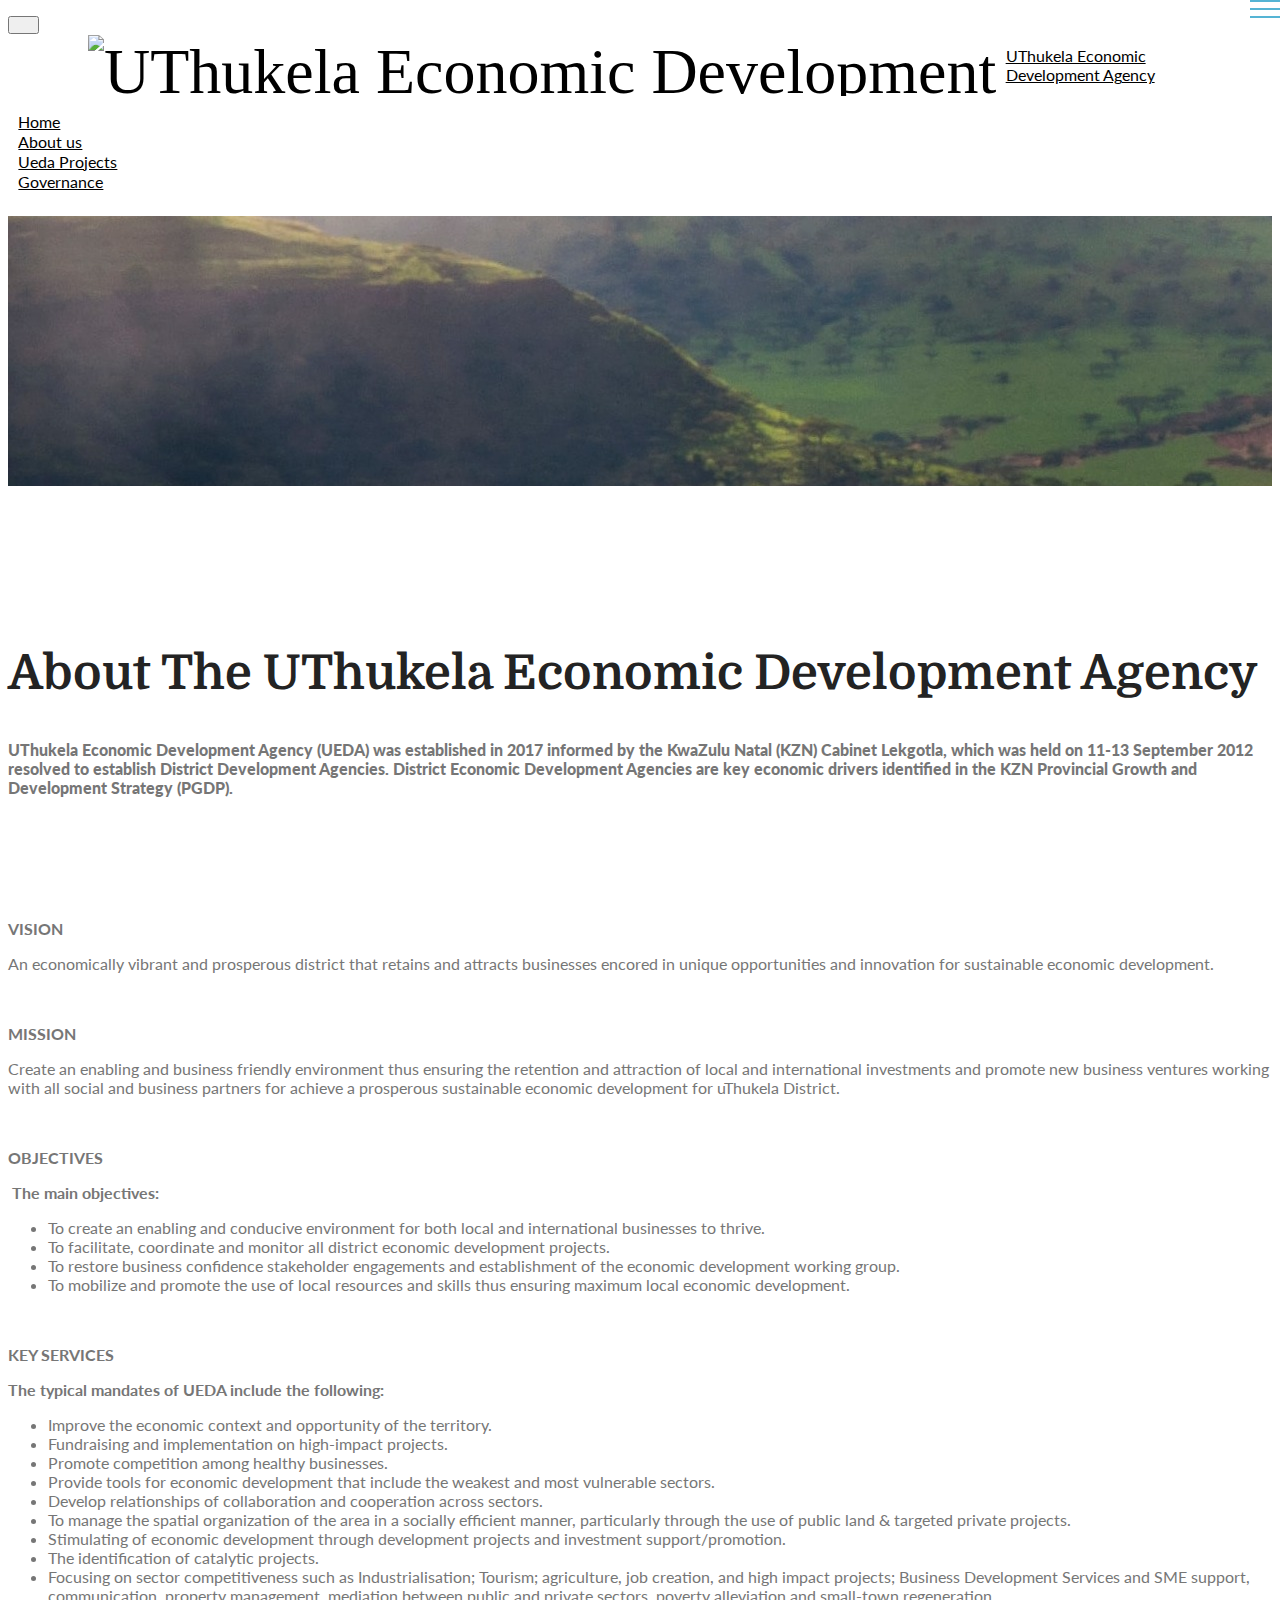
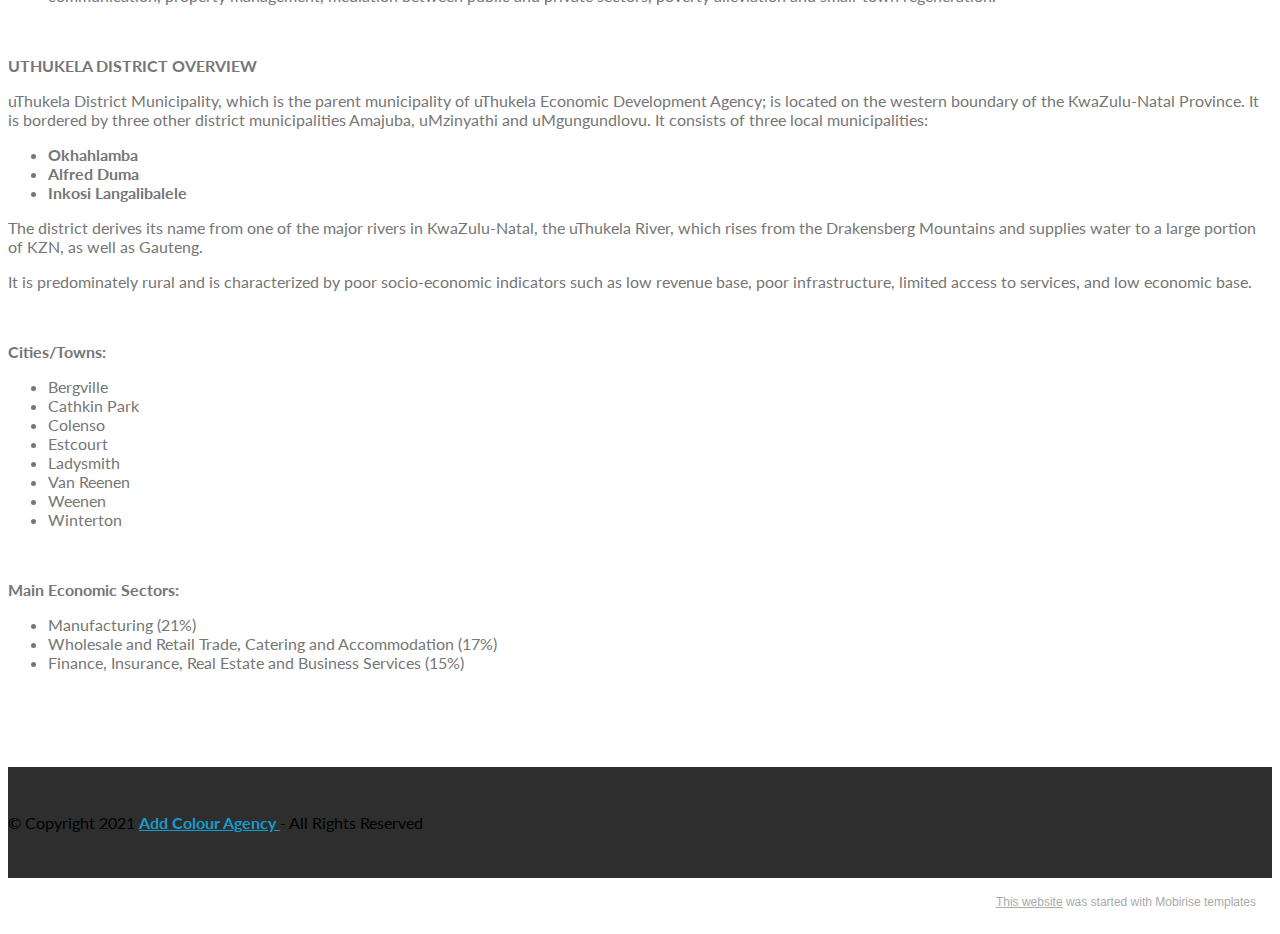
==== about.html @ 5d7adb90 "Added new pages, awaiting client confirmation" ====
<!DOCTYPE html>
<html  >
<head>
  <!-- Site made with Mobirise Website Builder v5.3.5, https://mobirise.com -->
  <meta charset="UTF-8">
  <meta http-equiv="X-UA-Compatible" content="IE=edge">
  <meta name="generator" content="Mobirise v5.3.5, mobirise.com">
  <meta name="viewport" content="width=device-width, initial-scale=1, minimum-scale=1">
  <link rel="shortcut icon" href="assets/images/ueda-logo.png" type="image/x-icon">
  <meta name="description" content="UThukela Economic Development Agency">
  
  
  <title>About us</title>
  <link rel="stylesheet" href="assets/bootstrap/css/bootstrap.min.css">
  <link rel="stylesheet" href="assets/bootstrap/css/bootstrap-grid.min.css">
  <link rel="stylesheet" href="assets/bootstrap/css/bootstrap-reboot.min.css">
  <link rel="stylesheet" href="assets/tether/tether.min.css">
  <link rel="stylesheet" href="assets/dropdown/css/style.css">
  <link rel="stylesheet" href="assets/theme/css/style.css">
  <link rel="preload" href="https://fonts.googleapis.com/css?family=Domine:400,500,600,700&display=swap" as="style" onload="this.onload=null;this.rel='stylesheet'">
  <noscript><link rel="stylesheet" href="https://fonts.googleapis.com/css?family=Domine:400,500,600,700&display=swap"></noscript>
  <link rel="preload" href="https://fonts.googleapis.com/css?family=Lato:100,100i,300,300i,400,400i,700,700i,900,900i&display=swap" as="style" onload="this.onload=null;this.rel='stylesheet'">
  <noscript><link rel="stylesheet" href="https://fonts.googleapis.com/css?family=Lato:100,100i,300,300i,400,400i,700,700i,900,900i&display=swap"></noscript>
  <link rel="preload" as="style" href="assets/mobirise/css/mbr-additional.css"><link rel="stylesheet" href="assets/mobirise/css/mbr-additional.css" type="text/css">
  
  
  
  
</head>
<body>

<!-- Analytics -->
<noscript><iframe src="//www.googletagmanager.com/ns.html?id=GTM-PFK425"
height="0" width="0" style="display:none;visibility:hidden"></iframe></noscript>
<script>(function(w,d,s,l,i){w[l]=w[l]||[];w[l].push({'gtm.start':
new Date().getTime(),event:'gtm.js'});var f=d.getElementsByTagName(s)[0],
j=d.createElement(s),dl=l!='dataLayer'?'&l='+l:'';j.async=true;j.src=
'//www.googletagmanager.com/gtm.js?id='+i+dl;f.parentNode.insertBefore(j,f);
})(window,document,'script','dataLayer','GTM-PFK425');</script>
<!-- /Analytics -->


  
  <section class="menu cid-qyY7WBynLk" once="menu" id="menu1-o">

    

    <nav class="navbar navbar-expand beta-menu navbar-dropdown align-items-center navbar-fixed-top navbar-toggleable-sm bg-color transparent">
        <button class="navbar-toggler navbar-toggler-right" type="button" data-toggle="collapse" data-target="#navbarSupportedContent" aria-controls="navbarSupportedContent" aria-expanded="false" aria-label="Toggle navigation">
            <div class="hamburger">
                <span></span>
                <span></span>
                <span></span>
                <span></span>
            </div>
        </button>
        <div class="menu-logo">
            <div class="navbar-brand">
                <span class="navbar-logo">
                    
                         <img src="assets/images/ueda-logo.png" alt="UThukela Economic Development Agency" style="height: 3.8rem;">
                    
                </span>
                <span class="navbar-caption-wrap"><a class="navbar-caption text-black display-4" href="https://mobirise.com/bootstrap-template/">
                        UThukela Economic Development Agency</a></span>
            </div>
        </div>
         <div class="collapse navbar-collapse" id="navbarSupportedContent">
            <ul class="navbar-nav nav-dropdown nav-right" data-app-modern-menu="true"><li class="nav-item"><a class="nav-link link text-black text-primary display-4" href="index.html" aria-expanded="false">Home</a></li><li class="nav-item"><a class="nav-link link text-black text-primary display-4" href="about.html" aria-expanded="false">About us</a></li><li class="nav-item dropdown"><a class="nav-link link text-black dropdown-toggle display-4" href="#" aria-expanded="false" data-toggle="dropdown-submenu">Ueda Projects</a><div class="dropdown-menu"><a class="text-black dropdown-item text-primary display-4" href="projects.html" aria-expanded="false">Tourism and Special Projects</a><a class="text-black dropdown-item text-primary display-4" href="programmes.html" aria-expanded="false">Programmes</a><a class="text-black dropdown-item text-primary display-4" href="investments.html" aria-expanded="false">Investments</a></div></li><li class="nav-item"><a class="nav-link link text-black text-primary display-4" href="governance.html" aria-expanded="false">Governance</a></li></ul>
            
        </div>
    </nav>
</section>

<section class="header1 cid-sxGYbZYYVb mbr-parallax-background" id="header16-2r">

    

    <div class="mbr-overlay" style="opacity: 0.6; background-color: rgb(255, 255, 255);">
    </div>

    <div class="container">
        <div class="row justify-content-md-center">
            <div class="col-md-10 align-center">
                
                
                
                
            </div>
        </div>
    </div>

</section>

<section class="mbr-section content4 cid-sxGpG9idZh" id="content4-r">

    

    <div class="container">
        <div class="media-container-row">
            <div class="title col-12 col-md-8">
                <h2 class="align-center pb-3 mbr-fonts-style display-2"><strong>
                    About The UThukela Economic Development Agency</strong></h2>
                <h3 class="mbr-section-subtitle align-center mbr-light mbr-fonts-style display-7"><strong>UThukela Economic Development Agency (UEDA) was established in 2017 informed by the KwaZulu Natal (KZN) Cabinet Lekgotla, which was held on 11-13 September 2012 resolved to establish District Development Agencies. District Economic Development Agencies are key economic drivers identified in the KZN Provincial Growth and Development Strategy (PGDP).&nbsp;</strong></h3>
                
            </div>
        </div>
    </div>
</section>

<section class="mbr-section article content1 cid-sxGpGMBIBx" id="content1-s">
    
     

    <div class="container">
        <div class="media-container-row">
            <div class="mbr-text col-12 mbr-fonts-style display-7 col-md-8"><p><strong>VISION&nbsp;</strong></p><p>An economically vibrant and prosperous district that retains and attracts businesses encored in unique opportunities and innovation for sustainable economic development.&nbsp;</p><p><br></p><p><strong>MISSION&nbsp;</strong></p><p>Create an enabling and business friendly environment thus ensuring the retention and attraction of local and international investments and promote new business ventures working with all social and business partners for achieve a prosperous sustainable economic development for uThukela District.&nbsp;</p><p><strong><br></strong></p><p><strong>OBJECTIVES&nbsp;</strong></p><p><strong>&nbsp;The main objectives:&nbsp;</strong></p><ul><li><span style="font-size: 1rem;">To create an enabling and conducive environment for both local and international businesses to thrive.&nbsp;</span></li><li><span style="font-size: 1rem;">To facilitate, coordinate and monitor all district economic development projects.&nbsp;</span><br></li><li><span style="font-size: 1rem;">To restore business confidence stakeholder engagements and establishment of the economic development working group.&nbsp;</span><br></li><li><span style="font-size: 1rem;">To mobilize and promote the use of local resources and skills thus ensuring maximum local economic development.&nbsp;</span><br></li></ul><p><br></p><p><strong>KEY SERVICES</strong></p><p><strong>The typical mandates of UEDA include the following:&nbsp;</strong></p><ul><li>Improve the economic context and opportunity of the territory.&nbsp;</li><li>Fundraising and implementation on high-impact projects.</li><li>Promote competition among healthy businesses.</li><li>Provide tools for economic development that include the weakest and most vulnerable sectors.</li><li><span style="font-size: 1rem;">Develop relationships of collaboration and cooperation across sectors.</span></li><li><span style="font-size: 1rem;">To manage the spatial organization of the area in a socially efficient manner, particularly through the use of public land &amp; targeted private projects.</span></li><li><span style="font-size: 1rem;">Stimulating of economic development through development projects and investment support/promotion.</span></li><li>The identification of catalytic projects.&nbsp;</li><li>Focusing on sector competitiveness such as Industrialisation; Tourism; agriculture, job creation, and high impact projects; Business Development Services and SME support, communication, property management, mediation between public and private sectors, poverty alleviation and small-town regeneration.&nbsp;</li></ul><p><strong><br></strong></p><p><strong>UTHUKELA DISTRICT OVERVIEW&nbsp;</strong></p><p>uThukela District Municipality, which is the parent municipality of uThukela Economic Development Agency; is located on the western boundary of the KwaZulu-Natal Province. It is bordered by three other district municipalities Amajuba, uMzinyathi and uMgungundlovu. It consists of three local municipalities:<strong>&nbsp;</strong></p><ul><li><strong>Okhahlamba</strong></li><li><strong>Alfred Duma</strong></li><li><strong>Inkosi Langalibalele</strong></li></ul><p>The district derives its name from one of the major rivers in KwaZulu-Natal, the uThukela River, which rises from the Drakensberg Mountains and supplies water to a large portion of KZN, as well as Gauteng.</p><p><span style="font-size: 1rem;">It is predominately rural and is </span>characterized<span style="font-size: 1rem;">&nbsp;by poor socio-economic indicators such as low revenue base, poor infrastructure, limited access to services, and low economic base.&nbsp;&nbsp;</span></p><p><span style="font-size: 1rem;"><br></span></p><p><span style="font-size: 1rem;"><strong>Cities/Towns:&nbsp;&nbsp;</strong></span></p><ul><li><span style="font-size: 1rem;">Bergville</span><br></li><li><span style="font-size: 1rem;">Cathkin Park</span><br></li><li><span style="font-size: 1rem;">Colenso</span></li><li><span style="font-size: 1rem;">Estcourt</span></li><li><span style="font-size: 1rem;">Ladysmith</span></li><li><span style="font-size: 1rem;">Van Reenen</span></li><li><span style="font-size: 1rem;">Weenen</span></li><li><span style="font-size: 1rem;">Winterton&nbsp;</span></li></ul><p><span style="font-size: 1rem;">&nbsp;</span><br></p><p><span style="font-size: 1rem;"><strong>Main Economic Sectors:&nbsp;&nbsp;</strong></span><br></p><ul><li><span style="font-size: 1rem;">Manufacturing (21%)</span></li><li><span style="font-size: 1rem;">Wholesale and Retail Trade, Catering and Accommodation (17%)</span></li><li><span style="font-size: 1rem;">Finance, Insurance, Real Estate and Business Services (15%)&nbsp; &nbsp;&nbsp;<br></span><br></li></ul></div>
        </div>
    </div>
</section>

<section once="footers" class="cid-sxG7cZFd3T" id="footer6-p">

    

    

    <div class="container">
        <div class="media-container-row align-center mbr-white">
            <div class="col-12">
                <p class="mbr-text mb-0 mbr-fonts-style display-7">
                    © Copyright 2021 <a href="https://www.addcolouragency.design" class="text-primary" target="_blank"><strong>Add Colour Agency </strong></a>- All Rights Reserved
                </p>
            </div>
        </div>
    </div>
</section><section style="background-color: #fff; font-family: -apple-system, BlinkMacSystemFont, 'Segoe UI', 'Roboto', 'Helvetica Neue', Arial, sans-serif; color:#aaa; font-size:12px; padding: 0; align-items: center; display: flex;"><a href="https://mobirise.site/m" style="flex: 1 1; height: 3rem; padding-left: 1rem;"></a><p style="flex: 0 0 auto; margin:0; padding-right:1rem;"><a href="https://mobirise.site/r" style="color:#aaa;">This website</a> was started with Mobirise templates</p></section><script src="assets/web/assets/jquery/jquery.min.js"></script>  <script src="assets/popper/popper.min.js"></script>  <script src="assets/bootstrap/js/bootstrap.min.js"></script>  <script src="assets/tether/tether.min.js"></script>  <script src="assets/smoothscroll/smooth-scroll.js"></script>  <script src="assets/parallax/jarallax.min.js"></script>  <script src="assets/dropdown/js/nav-dropdown.js"></script>  <script src="assets/dropdown/js/navbar-dropdown.js"></script>  <script src="assets/touchswipe/jquery.touch-swipe.min.js"></script>  <script src="assets/theme/js/script.js"></script>  
  
  
</body>
</html>
---- assets/mobirise/css/mbr-additional.css ----
body {
  font-family: Rubik;
}
.display-1 {
  font-family: 'Domine', serif;
  font-size: 2.4rem;
  font-display: swap;
}
.display-1 > .mbr-iconfont {
  font-size: 3.84rem;
}
.display-2 {
  font-family: 'Domine', serif;
  font-size: 3rem;
  font-display: swap;
}
.display-2 > .mbr-iconfont {
  font-size: 4.8rem;
}
.display-4 {
  font-family: 'Lato', sans-serif;
  font-size: 1rem;
  font-display: swap;
}
.display-4 > .mbr-iconfont {
  font-size: 1.6rem;
}
.display-5 {
  font-family: 'Domine', serif;
  font-size: 1rem;
  font-display: swap;
}
.display-5 > .mbr-iconfont {
  font-size: 1.6rem;
}
.display-7 {
  font-family: 'Lato', sans-serif;
  font-size: 1rem;
  font-display: swap;
}
.display-7 > .mbr-iconfont {
  font-size: 1.6rem;
}
/* ---- Fluid typography for mobile devices ---- */
/* 1.4 - font scale ratio ( bootstrap == 1.42857 ) */
/* 100vw - current viewport width */
/* (48 - 20)  48 == 48rem == 768px, 20 == 20rem == 320px(minimal supported viewport) */
/* 0.65 - min scale variable, may vary */
@media (max-width: 768px) {
  .display-1 {
    font-size: 1.92rem;
    font-size: calc( 1.49rem + (2.4 - 1.49) * ((100vw - 20rem) / (48 - 20)));
    line-height: calc( 1.4 * (1.49rem + (2.4 - 1.49) * ((100vw - 20rem) / (48 - 20))));
  }
  .display-2 {
    font-size: 2.4rem;
    font-size: calc( 1.7rem + (3 - 1.7) * ((100vw - 20rem) / (48 - 20)));
    line-height: calc( 1.4 * (1.7rem + (3 - 1.7) * ((100vw - 20rem) / (48 - 20))));
  }
  .display-4 {
    font-size: 0.8rem;
    font-size: calc( 1rem + (1 - 1) * ((100vw - 20rem) / (48 - 20)));
    line-height: calc( 1.4 * (1rem + (1 - 1) * ((100vw - 20rem) / (48 - 20))));
  }
  .display-5 {
    font-size: 0.8rem;
    font-size: calc( 1rem + (1 - 1) * ((100vw - 20rem) / (48 - 20)));
    line-height: calc( 1.4 * (1rem + (1 - 1) * ((100vw - 20rem) / (48 - 20))));
  }
}
/* Buttons */
.btn {
  padding: 1rem 3rem;
  border-radius: 3px;
}
.btn-sm {
  padding: 0.6rem 1.5rem;
  border-radius: 3px;
}
.btn-md {
  padding: 1rem 3rem;
  border-radius: 3px;
}
.btn-lg {
  padding: 1.2rem 3.2rem;
  border-radius: 3px;
}
.bg-primary {
  background-color: #149dcc !important;
}
.bg-success {
  background-color: #f7ed4a !important;
}
.bg-info {
  background-color: #82786e !important;
}
.bg-warning {
  background-color: #879a9f !important;
}
.bg-danger {
  background-color: #b1a374 !important;
}
.btn-primary,
.btn-primary:active {
  background-color: #149dcc !important;
  border-color: #149dcc !important;
  color: #ffffff !important;
}
.btn-primary:hover,
.btn-primary:focus,
.btn-primary.focus,
.btn-primary.active {
  color: #ffffff !important;
  background-color: #0d6786 !important;
  border-color: #0d6786 !important;
}
.btn-primary.disabled,
.btn-primary:disabled {
  color: #ffffff !important;
  background-color: #0d6786 !important;
  border-color: #0d6786 !important;
}
.btn-secondary,
.btn-secondary:active {
  background-color: #595959 !important;
  border-color: #595959 !important;
  color: #ffffff !important;
}
.btn-secondary:hover,
.btn-secondary:focus,
.btn-secondary.focus,
.btn-secondary.active {
  color: #ffffff !important;
  background-color: #333333 !important;
  border-color: #333333 !important;
}
.btn-secondary.disabled,
.btn-secondary:disabled {
  color: #ffffff !important;
  background-color: #333333 !important;
  border-color: #333333 !important;
}
.btn-info,
.btn-info:active {
  background-color: #82786e !important;
  border-color: #82786e !important;
  color: #ffffff !important;
}
.btn-info:hover,
.btn-info:focus,
.btn-info.focus,
.btn-info.active {
  color: #ffffff !important;
  background-color: #59524b !important;
  border-color: #59524b !important;
}
.btn-info.disabled,
.btn-info:disabled {
  color: #ffffff !important;
  background-color: #59524b !important;
  border-color: #59524b !important;
}
.btn-success,
.btn-success:active {
  background-color: #f7ed4a !important;
  border-color: #f7ed4a !important;
  color: #3f3c03 !important;
}
.btn-success:hover,
.btn-success:focus,
.btn-success.focus,
.btn-success.active {
  color: #3f3c03 !important;
  background-color: #eadd0a !important;
  border-color: #eadd0a !important;
}
.btn-success.disabled,
.btn-success:disabled {
  color: #3f3c03 !important;
  background-color: #eadd0a !important;
  border-color: #eadd0a !important;
}
.btn-warning,
.btn-warning:active {
  background-color: #879a9f !important;
  border-color: #879a9f !important;
  color: #ffffff !important;
}
.btn-warning:hover,
.btn-warning:focus,
.btn-warning.focus,
.btn-warning.active {
  color: #ffffff !important;
  background-color: #617479 !important;
  border-color: #617479 !important;
}
.btn-warning.disabled,
.btn-warning:disabled {
  color: #ffffff !important;
  background-color: #617479 !important;
  border-color: #617479 !important;
}
.btn-danger,
.btn-danger:active {
  background-color: #b1a374 !important;
  border-color: #b1a374 !important;
  color: #ffffff !important;
}
.btn-danger:hover,
.btn-danger:focus,
.btn-danger.focus,
.btn-danger.active {
  color: #ffffff !important;
  background-color: #8b7d4e !important;
  border-color: #8b7d4e !important;
}
.btn-danger.disabled,
.btn-danger:disabled {
  color: #ffffff !important;
  background-color: #8b7d4e !important;
  border-color: #8b7d4e !important;
}
.btn-white {
  color: #333333 !important;
}
.btn-white,
.btn-white:active {
  background-color: #ffffff !important;
  border-color: #ffffff !important;
  color: #808080 !important;
}
.btn-white:hover,
.btn-white:focus,
.btn-white.focus,
.btn-white.active {
  color: #808080 !important;
  background-color: #d9d9d9 !important;
  border-color: #d9d9d9 !important;
}
.btn-white.disabled,
.btn-white:disabled {
  color: #808080 !important;
  background-color: #d9d9d9 !important;
  border-color: #d9d9d9 !important;
}
.btn-black,
.btn-black:active {
  background-color: #333333 !important;
  border-color: #333333 !important;
  color: #ffffff !important;
}
.btn-black:hover,
.btn-black:focus,
.btn-black.focus,
.btn-black.active {
  color: #ffffff !important;
  background-color: #0d0d0d !important;
  border-color: #0d0d0d !important;
}
.btn-black.disabled,
.btn-black:disabled {
  color: #ffffff !important;
  background-color: #0d0d0d !important;
  border-color: #0d0d0d !important;
}
.btn-primary-outline,
.btn-primary-outline:active {
  background: none;
  border-color: #0b566f;
  color: #0b566f;
}
.btn-primary-outline:hover,
.btn-primary-outline:focus,
.btn-primary-outline.focus,
.btn-primary-outline.active {
  color: #ffffff;
  background-color: #149dcc;
  border-color: #149dcc;
}
.btn-primary-outline.disabled,
.btn-primary-outline:disabled {
  color: #ffffff !important;
  background-color: #149dcc !important;
  border-color: #149dcc !important;
}
.btn-secondary-outline,
.btn-secondary-outline:active {
  background: none;
  border-color: #262626;
  color: #262626;
}
.btn-secondary-outline:hover,
.btn-secondary-outline:focus,
.btn-secondary-outline.focus,
.btn-secondary-outline.active {
  color: #ffffff;
  background-color: #595959;
  border-color: #595959;
}
.btn-secondary-outline.disabled,
.btn-secondary-outline:disabled {
  color: #ffffff !important;
  background-color: #595959 !important;
  border-color: #595959 !important;
}
.btn-info-outline,
.btn-info-outline:active {
  background: none;
  border-color: #4b453f;
  color: #4b453f;
}
.btn-info-outline:hover,
.btn-info-outline:focus,
.btn-info-outline.focus,
.btn-info-outline.active {
  color: #ffffff;
  background-color: #82786e;
  border-color: #82786e;
}
.btn-info-outline.disabled,
.btn-info-outline:disabled {
  color: #ffffff !important;
  background-color: #82786e !important;
  border-color: #82786e !important;
}
.btn-success-outline,
.btn-success-outline:active {
  background: none;
  border-color: #d2c609;
  color: #d2c609;
}
.btn-success-outline:hover,
.btn-success-outline:focus,
.btn-success-outline.focus,
.btn-success-outline.active {
  color: #3f3c03;
  background-color: #f7ed4a;
  border-color: #f7ed4a;
}
.btn-success-outline.disabled,
.btn-success-outline:disabled {
  color: #3f3c03 !important;
  background-color: #f7ed4a !important;
  border-color: #f7ed4a !important;
}
.btn-warning-outline,
.btn-warning-outline:active {
  background: none;
  border-color: #55666b;
  color: #55666b;
}
.btn-warning-outline:hover,
.btn-warning-outline:focus,
.btn-warning-outline.focus,
.btn-warning-outline.active {
  color: #ffffff;
  background-color: #879a9f;
  border-color: #879a9f;
}
.btn-warning-outline.disabled,
.btn-warning-outline:disabled {
  color: #ffffff !important;
  background-color: #879a9f !important;
  border-color: #879a9f !important;
}
.btn-danger-outline,
.btn-danger-outline:active {
  background: none;
  border-color: #7a6e45;
  color: #7a6e45;
}
.btn-danger-outline:hover,
.btn-danger-outline:focus,
.btn-danger-outline.focus,
.btn-danger-outline.active {
  color: #ffffff;
  background-color: #b1a374;
  border-color: #b1a374;
}
.btn-danger-outline.disabled,
.btn-danger-outline:disabled {
  color: #ffffff !important;
  background-color: #b1a374 !important;
  border-color: #b1a374 !important;
}
.btn-black-outline,
.btn-black-outline:active {
  background: none;
  border-color: #000000;
  color: #000000;
}
.btn-black-outline:hover,
.btn-black-outline:focus,
.btn-black-outline.focus,
.btn-black-outline.active {
  color: #ffffff;
  background-color: #333333;
  border-color: #333333;
}
.btn-black-outline.disabled,
.btn-black-outline:disabled {
  color: #ffffff !important;
  background-color: #333333 !important;
  border-color: #333333 !important;
}
.btn-white-outline,
.btn-white-outline:active,
.btn-white-outline.active {
  background: none;
  border-color: #ffffff;
  color: #ffffff;
}
.btn-white-outline:hover,
.btn-white-outline:focus,
.btn-white-outline.focus {
  color: #333333;
  background-color: #ffffff;
  border-color: #ffffff;
}
.text-primary {
  color: #149dcc !important;
}
.text-secondary {
  color: #595959 !important;
}
.text-success {
  color: #f7ed4a !important;
}
.text-info {
  color: #82786e !important;
}
.text-warning {
  color: #879a9f !important;
}
.text-danger {
  color: #b1a374 !important;
}
.text-white {
  color: #ffffff !important;
}
.text-black {
  color: #000000 !important;
}
a.text-primary:hover,
a.text-primary:focus {
  color: #0b566f !important;
}
a.text-secondary:hover,
a.text-secondary:focus {
  color: #262626 !important;
}
a.text-success:hover,
a.text-success:focus {
  color: #d2c609 !important;
}
a.text-info:hover,
a.text-info:focus {
  color: #4b453f !important;
}
a.text-warning:hover,
a.text-warning:focus {
  color: #55666b !important;
}
a.text-danger:hover,
a.text-danger:focus {
  color: #7a6e45 !important;
}
a.text-white:hover,
a.text-white:focus {
  color: #b3b3b3 !important;
}
a.text-black:hover,
a.text-black:focus {
  color: #4d4d4d !important;
}
.alert-success {
  background-color: #70c770;
}
.alert-info {
  background-color: #82786e;
}
.alert-warning {
  background-color: #879a9f;
}
.alert-danger {
  background-color: #b1a374;
}
.mbr-section-btn a.btn:not(.btn-form):hover,
.mbr-section-btn a.btn:not(.btn-form):focus {
  box-shadow: none !important;
}
.mbr-gallery-filter li.active .btn {
  background-color: #149dcc;
  border-color: #149dcc;
  color: #ffffff;
}
.mbr-gallery-filter li.active .btn:focus {
  box-shadow: none;
}
a,
a:hover {
  color: #149dcc;
}
.mbr-plan-header.bg-primary .mbr-plan-subtitle,
.mbr-plan-header.bg-primary .mbr-plan-price-desc {
  color: #b4e6f8;
}
.mbr-plan-header.bg-success .mbr-plan-subtitle,
.mbr-plan-header.bg-success .mbr-plan-price-desc {
  color: #ffffff;
}
.mbr-plan-header.bg-info .mbr-plan-subtitle,
.mbr-plan-header.bg-info .mbr-plan-price-desc {
  color: #beb8b2;
}
.mbr-plan-header.bg-warning .mbr-plan-subtitle,
.mbr-plan-header.bg-warning .mbr-plan-price-desc {
  color: #ced6d8;
}
.mbr-plan-header.bg-danger .mbr-plan-subtitle,
.mbr-plan-header.bg-danger .mbr-plan-price-desc {
  color: #dfd9c6;
}
/* Scroll to top button*/
.scrollToTop_wraper {
  display: none;
}
.form-control {
  font-family: 'Lato', sans-serif;
  font-size: 1rem;
  font-display: swap;
}
.form-control > .mbr-iconfont {
  font-size: 1.6rem;
}
blockquote {
  border-color: #149dcc;
}
/* Forms */
.mbr-form .btn {
  margin: .4rem 0;
}
@media (max-width: 767px) {
  .btn {
    font-size: .75rem !important;
  }
  .btn .mbr-iconfont {
    font-size: 1rem !important;
  }
}
/* Footer */
.mbr-footer-content li::before,
.mbr-footer .mbr-contacts li::before {
  background: #149dcc;
}
.mbr-footer-content li a:hover,
.mbr-footer .mbr-contacts li a:hover {
  color: #149dcc;
}
/* Headers*/
@media screen and (-ms-high-contrast: active), (-ms-high-contrast: none) {
  .card-wrapper {
    flex: auto !important;
  }
}
.jq-selectbox li:hover,
.jq-selectbox li.selected {
  background-color: #149dcc;
  color: #ffffff;
}
.jq-selectbox .jq-selectbox__trigger-arrow,
.jq-number__spin.minus:after,
.jq-number__spin.plus:after {
  transition: 0.4s;
  border-top-color: currentColor;
  border-bottom-color: currentColor;
}
.jq-selectbox:hover .jq-selectbox__trigger-arrow,
.jq-number__spin.minus:hover:after,
.jq-number__spin.plus:hover:after {
  border-top-color: #149dcc;
  border-bottom-color: #149dcc;
}
.xdsoft_datetimepicker .xdsoft_calendar td.xdsoft_default,
.xdsoft_datetimepicker .xdsoft_calendar td.xdsoft_current,
.xdsoft_datetimepicker .xdsoft_timepicker .xdsoft_time_box > div > div.xdsoft_current {
  color: #ffffff !important;
  background-color: #149dcc !important;
  box-shadow: none !important;
}
.xdsoft_datetimepicker .xdsoft_calendar td:hover,
.xdsoft_datetimepicker .xdsoft_timepicker .xdsoft_time_box > div > div:hover {
  color: #ffffff !important;
  background: #595959 !important;
  box-shadow: none !important;
}
.lazy-bg {
  background-image: none !important;
}
.lazy-placeholder:not(section),
.lazy-none {
  display: block;
  position: relative;
  padding-bottom: 56.25%;
}
iframe.lazy-placeholder,
.lazy-placeholder:after {
  content: '';
  position: absolute;
  width: 100px;
  height: 100px;
  background: transparent no-repeat center;
  background-size: contain;
  top: 50%;
  left: 50%;
  transform: translateX(-50%) translateY(-50%);
  background-image: url("data:image/svg+xml;charset=UTF-8,%3csvg width='32' height='32' viewBox='0 0 64 64' xmlns='http://www.w3.org/2000/svg' stroke='%23149dcc' %3e%3cg fill='none' fill-rule='evenodd'%3e%3cg transform='translate(16 16)' stroke-width='2'%3e%3ccircle stroke-opacity='.5' cx='16' cy='16' r='16'/%3e%3cpath d='M32 16c0-9.94-8.06-16-16-16'%3e%3canimateTransform attributeName='transform' type='rotate' from='0 16 16' to='360 16 16' dur='1s' repeatCount='indefinite'/%3e%3c/path%3e%3c/g%3e%3c/g%3e%3c/svg%3e");
}
section.lazy-placeholder:after {
  opacity: 0.3;
}
.cid-qyY7WBynLk .navbar {
  padding: .5rem 0;
  background: #ffffff;
  transition: none;
  min-height: 77px;
}
.cid-qyY7WBynLk .navbar-dropdown.bg-color.transparent.opened {
  background: #ffffff;
}
.cid-qyY7WBynLk a {
  font-style: normal;
}
.cid-qyY7WBynLk .nav-item span {
  padding-right: 0.4em;
  line-height: 0.5em;
  vertical-align: text-bottom;
  position: relative;
  top: -0.2em;
  text-decoration: none;
}
.cid-qyY7WBynLk .nav-item a {
  padding: 0.7rem 0 !important;
  margin: 0rem .65rem !important;
}
.cid-qyY7WBynLk .btn {
  padding: 0.4rem 1.5rem;
  display: inline-flex;
  align-items: center;
}
.cid-qyY7WBynLk .btn .mbr-iconfont {
  font-size: 1.6rem;
}
.cid-qyY7WBynLk .menu-logo {
  margin-right: auto;
}
.cid-qyY7WBynLk .menu-logo .navbar-brand {
  display: flex;
  margin-left: 5rem;
  padding: 0;
  transition: padding .2s;
  min-height: 3.8rem;
  align-items: center;
}
.cid-qyY7WBynLk .menu-logo .navbar-brand .navbar-caption-wrap {
  display: -webkit-flex;
  -webkit-align-items: center;
  align-items: center;
  word-break: break-word;
  min-width: 7rem;
  margin: .3rem 0;
}
.cid-qyY7WBynLk .menu-logo .navbar-brand .navbar-caption-wrap .navbar-caption {
  line-height: 1.2rem !important;
  padding-right: 2rem;
}
.cid-qyY7WBynLk .menu-logo .navbar-brand .navbar-logo {
  font-size: 4rem;
  transition: font-size 0.25s;
}
.cid-qyY7WBynLk .menu-logo .navbar-brand .navbar-logo img {
  display: flex;
}
.cid-qyY7WBynLk .menu-logo .navbar-brand .navbar-logo .mbr-iconfont {
  transition: font-size 0.25s;
}
.cid-qyY7WBynLk .navbar-toggleable-sm .navbar-collapse {
  justify-content: flex-end;
  -webkit-justify-content: flex-end;
  padding-right: 5rem;
  width: auto;
}
.cid-qyY7WBynLk .navbar-toggleable-sm .navbar-collapse .navbar-nav {
  flex-wrap: wrap;
  -webkit-flex-wrap: wrap;
  padding-left: 0;
}
.cid-qyY7WBynLk .navbar-toggleable-sm .navbar-collapse .navbar-nav .nav-item {
  -webkit-align-self: center;
  align-self: center;
}
.cid-qyY7WBynLk .navbar-toggleable-sm .navbar-collapse .navbar-buttons {
  padding-left: 0;
  padding-bottom: 0;
}
.cid-qyY7WBynLk .dropdown .dropdown-menu {
  background: #ffffff;
  display: none;
  position: absolute;
  min-width: 5rem;
  padding-top: 1.4rem;
  padding-bottom: 1.4rem;
  text-align: left;
}
.cid-qyY7WBynLk .dropdown .dropdown-menu .dropdown-item {
  width: auto;
  padding: 0.235em 1.5385em 0.235em 1.5385em !important;
}
.cid-qyY7WBynLk .dropdown .dropdown-menu .dropdown-item::after {
  right: 0.5rem;
}
.cid-qyY7WBynLk .dropdown .dropdown-menu .dropdown-submenu {
  margin: 0;
}
.cid-qyY7WBynLk .dropdown.open > .dropdown-menu {
  display: block;
}
.cid-qyY7WBynLk .navbar-toggleable-sm.opened:after {
  position: absolute;
  width: 100vw;
  height: 100vh;
  content: '';
  background-color: rgba(0, 0, 0, 0.1);
  left: 0;
  bottom: 0;
  transform: translateY(100%);
  -webkit-transform: translateY(100%);
  z-index: 1000;
}
.cid-qyY7WBynLk .navbar.navbar-short {
  min-height: 60px;
  transition: all .2s;
}
.cid-qyY7WBynLk .navbar.navbar-short .navbar-toggler-right {
  top: 20px;
}
.cid-qyY7WBynLk .navbar.navbar-short .navbar-logo a {
  font-size: 2.5rem !important;
  line-height: 2.5rem;
  transition: font-size 0.25s;
}
.cid-qyY7WBynLk .navbar.navbar-short .navbar-logo a .mbr-iconfont {
  font-size: 2.5rem !important;
}
.cid-qyY7WBynLk .navbar.navbar-short .navbar-logo a img {
  height: 3rem !important;
}
.cid-qyY7WBynLk .navbar.navbar-short .navbar-brand {
  min-height: 3rem;
}
.cid-qyY7WBynLk button.navbar-toggler {
  width: 31px;
  height: 18px;
  cursor: pointer;
  transition: all .2s;
  top: 1.5rem;
  right: 1rem;
}
.cid-qyY7WBynLk button.navbar-toggler:focus {
  outline: none;
}
.cid-qyY7WBynLk button.navbar-toggler .hamburger span {
  position: absolute;
  right: 0;
  width: 30px;
  height: 2px;
  border-right: 5px;
  background-color: #55b4d4;
}
.cid-qyY7WBynLk button.navbar-toggler .hamburger span:nth-child(1) {
  top: 0;
  transition: all .2s;
}
.cid-qyY7WBynLk button.navbar-toggler .hamburger span:nth-child(2) {
  top: 8px;
  transition: all .15s;
}
.cid-qyY7WBynLk button.navbar-toggler .hamburger span:nth-child(3) {
  top: 8px;
  transition: all .15s;
}
.cid-qyY7WBynLk button.navbar-toggler .hamburger span:nth-child(4) {
  top: 16px;
  transition: all .2s;
}
.cid-qyY7WBynLk nav.opened .hamburger span:nth-child(1) {
  top: 8px;
  width: 0;
  opacity: 0;
  right: 50%;
  transition: all .2s;
}
.cid-qyY7WBynLk nav.opened .hamburger span:nth-child(2) {
  -webkit-transform: rotate(45deg);
  transform: rotate(45deg);
  transition: all .25s;
}
.cid-qyY7WBynLk nav.opened .hamburger span:nth-child(3) {
  -webkit-transform: rotate(-45deg);
  transform: rotate(-45deg);
  transition: all .25s;
}
.cid-qyY7WBynLk nav.opened .hamburger span:nth-child(4) {
  top: 8px;
  width: 0;
  opacity: 0;
  right: 50%;
  transition: all .2s;
}
.cid-qyY7WBynLk .collapsed.navbar-expand {
  flex-direction: column;
}
.cid-qyY7WBynLk .collapsed .btn {
  display: flex;
}
.cid-qyY7WBynLk .collapsed .navbar-collapse {
  display: none !important;
  padding-right: 0 !important;
}
.cid-qyY7WBynLk .collapsed .navbar-collapse.collapsing,
.cid-qyY7WBynLk .collapsed .navbar-collapse.show {
  display: block !important;
}
.cid-qyY7WBynLk .collapsed .navbar-collapse.collapsing .navbar-nav,
.cid-qyY7WBynLk .collapsed .navbar-collapse.show .navbar-nav {
  display: block;
  text-align: center;
}
.cid-qyY7WBynLk .collapsed .navbar-collapse.collapsing .navbar-nav .nav-item,
.cid-qyY7WBynLk .collapsed .navbar-collapse.show .navbar-nav .nav-item {
  clear: both;
}
.cid-qyY7WBynLk .collapsed .navbar-collapse.collapsing .navbar-nav .nav-item:last-child,
.cid-qyY7WBynLk .collapsed .navbar-collapse.show .navbar-nav .nav-item:last-child {
  margin-bottom: 1rem;
}
.cid-qyY7WBynLk .collapsed .navbar-collapse.collapsing .navbar-buttons,
.cid-qyY7WBynLk .collapsed .navbar-collapse.show .navbar-buttons {
  text-align: center;
}
.cid-qyY7WBynLk .collapsed .navbar-collapse.collapsing .navbar-buttons:last-child,
.cid-qyY7WBynLk .collapsed .navbar-collapse.show .navbar-buttons:last-child {
  margin-bottom: 1rem;
}
.cid-qyY7WBynLk .collapsed button.navbar-toggler {
  display: block;
}
.cid-qyY7WBynLk .collapsed .navbar-brand {
  margin-left: 1rem !important;
}
.cid-qyY7WBynLk .collapsed .navbar-toggleable-sm {
  flex-direction: column;
  -webkit-flex-direction: column;
}
.cid-qyY7WBynLk .collapsed .dropdown .dropdown-menu {
  width: 100%;
  text-align: center;
  position: relative;
  opacity: 0;
  display: block;
  height: 0;
  visibility: hidden;
  padding: 0;
  transition-duration: .5s;
  transition-property: opacity,padding,height;
}
.cid-qyY7WBynLk .collapsed .dropdown.open > .dropdown-menu {
  position: relative;
  opacity: 1;
  height: auto;
  padding: 1.4rem 0;
  visibility: visible;
}
.cid-qyY7WBynLk .collapsed .dropdown .dropdown-submenu {
  left: 0;
  text-align: center;
  width: 100%;
}
.cid-qyY7WBynLk .collapsed .dropdown .dropdown-toggle[data-toggle="dropdown-submenu"]::after {
  margin-top: 0;
  position: inherit;
  right: 0;
  top: 50%;
  display: inline-block;
  width: 0;
  height: 0;
  margin-left: .3em;
  vertical-align: middle;
  content: "";
  border-top: .30em solid;
  border-right: .30em solid transparent;
  border-left: .30em solid transparent;
}
@media (max-width: 991px) {
  .cid-qyY7WBynLk .navbar-expand {
    flex-direction: column;
  }
  .cid-qyY7WBynLk img {
    height: 3.8rem !important;
  }
  .cid-qyY7WBynLk .btn {
    display: flex;
  }
  .cid-qyY7WBynLk button.navbar-toggler {
    display: block;
  }
  .cid-qyY7WBynLk .navbar-brand {
    margin-left: 1rem !important;
  }
  .cid-qyY7WBynLk .navbar-toggleable-sm {
    flex-direction: column;
    -webkit-flex-direction: column;
  }
  .cid-qyY7WBynLk .navbar-collapse {
    display: none !important;
    padding-right: 0 !important;
  }
  .cid-qyY7WBynLk .navbar-collapse.collapsing,
  .cid-qyY7WBynLk .navbar-collapse.show {
    display: block !important;
  }
  .cid-qyY7WBynLk .navbar-collapse.collapsing .navbar-nav,
  .cid-qyY7WBynLk .navbar-collapse.show .navbar-nav {
    display: block;
    text-align: center;
  }
  .cid-qyY7WBynLk .navbar-collapse.collapsing .navbar-nav .nav-item,
  .cid-qyY7WBynLk .navbar-collapse.show .navbar-nav .nav-item {
    clear: both;
  }
  .cid-qyY7WBynLk .navbar-collapse.collapsing .navbar-nav .nav-item:last-child,
  .cid-qyY7WBynLk .navbar-collapse.show .navbar-nav .nav-item:last-child {
    margin-bottom: 1rem;
  }
  .cid-qyY7WBynLk .navbar-collapse.collapsing .navbar-buttons,
  .cid-qyY7WBynLk .navbar-collapse.show .navbar-buttons {
    text-align: center;
  }
  .cid-qyY7WBynLk .navbar-collapse.collapsing .navbar-buttons:last-child,
  .cid-qyY7WBynLk .navbar-collapse.show .navbar-buttons:last-child {
    margin-bottom: 1rem;
  }
  .cid-qyY7WBynLk .dropdown .dropdown-menu {
    width: 100%;
    text-align: center;
    position: relative;
    opacity: 0;
    display: block;
    height: 0;
    visibility: hidden;
    padding: 0;
    transition-duration: .5s;
    transition-property: opacity,padding,height;
  }
  .cid-qyY7WBynLk .dropdown.open > .dropdown-menu {
    position: relative;
    opacity: 1;
    height: auto;
    padding: 1.4rem 0;
    visibility: visible;
  }
  .cid-qyY7WBynLk .dropdown .dropdown-submenu {
    left: 0;
    text-align: center;
    width: 100%;
  }
  .cid-qyY7WBynLk .dropdown .dropdown-toggle[data-toggle="dropdown-submenu"]::after {
    margin-top: 0;
    position: inherit;
    right: 0;
    top: 50%;
    display: inline-block;
    width: 0;
    height: 0;
    margin-left: .3em;
    vertical-align: middle;
    content: "";
    border-top: .30em solid;
    border-right: .30em solid transparent;
    border-left: .30em solid transparent;
  }
}
@media (min-width: 767px) {
  .cid-qyY7WBynLk .menu-logo {
    flex-shrink: 0;
  }
}
.cid-qyY7WeZi1w {
  background-image: url("../../../assets/images/breather-187933-2000x1333.jpg");
}
.cid-qyY7WeZi1w H1 {
  color: #232323;
}
.cid-qyY7WeZi1w .mbr-text,
.cid-qyY7WeZi1w .mbr-section-btn {
  color: #232323;
}
.cid-qyY86DMi8M {
  padding-top: 90px;
  padding-bottom: 90px;
  background-color: #efefef;
}
.cid-qyY86DMi8M .card-img a {
  display: block;
  padding-top: 2rem;
}
.cid-qyY86DMi8M .card-box {
  padding: 0 2rem;
}
.cid-qyY86DMi8M .mbr-section-btn {
  padding-top: 1rem;
}
.cid-qyY86DMi8M .mbr-section-btn a {
  margin-top: 1rem;
  margin-bottom: 0;
}
.cid-qyY86DMi8M h4 {
  font-weight: 500;
  margin-bottom: 0;
  text-align: left;
  padding-top: 2rem;
}
.cid-qyY86DMi8M p {
  margin-bottom: 0;
  text-align: left;
  padding-top: 1.5rem;
}
.cid-qyY86DMi8M .mbr-text {
  color: #767676;
  text-align: center;
}
.cid-qyY86DMi8M .card-wrapper {
  padding-bottom: 2rem;
  background: #ffffff;
  box-shadow: 0px 0px 0px 0px rgba(0, 0, 0, 0);
  transition: box-shadow 0.3s;
}
.cid-qyY86DMi8M .card-wrapper:hover {
  box-shadow: 0px 0px 30px 0px rgba(0, 0, 0, 0.05);
  transition: box-shadow 0.3s;
}
.cid-qyY86DMi8M .card-title {
  text-align: center;
}
.cid-qyY8bejFde {
  padding-top: 90px;
  padding-bottom: 90px;
  background-color: #f9f9f9;
}
.cid-qyY8bejFde h2 {
  text-align: left;
}
.cid-qyY8bejFde h4 {
  text-align: left;
  font-weight: 500;
}
.cid-qyY8bejFde p {
  color: #767676;
  text-align: left;
}
.cid-qyY8bejFde .block-content {
  display: -webkit-flex;
  flex-direction: column;
  -webkit-flex-direction: column;
  word-break: break-word;
}
.cid-qyY8bejFde .media {
  margin: initial;
  align-items: center;
}
.cid-qyY8bejFde .mbr-figure {
  align-self: flex-start;
  -webkit-align-self: flex-start;
  -webkit-flex-shrink: 0;
  flex-shrink: 0;
}
.cid-qyY8bejFde .card-img {
  padding-right: 2rem;
  width: auto;
}
.cid-qyY8bejFde .card-img span {
  font-size: 72px;
  color: #707070;
}
@media (min-width: 992px) {
  .cid-qyY8bejFde .mbr-figure {
    padding-right: 4rem;
  }
}
@media (max-width: 991px) {
  .cid-qyY8bejFde .mbr-figure {
    padding-right: 0;
    padding-bottom: 1rem;
    margin-bottom: 2rem;
  }
}
@media (max-width: 300px) {
  .cid-qyY8bejFde .card-img span {
    font-size: 40px !important;
  }
}
.cid-qyY8cdFamZ {
  padding-top: 90px;
  padding-bottom: 90px;
  background-color: #f9f9f9;
}
.cid-qyY8cdFamZ .mbr-section-subtitle {
  color: #767676;
}
.cid-qyY8cdFamZ .media-row {
  display: flex;
  justify-content: center;
}
.cid-qyY8cdFamZ .team-item {
  transition: all .2s;
  margin-bottom: 2rem;
}
.cid-qyY8cdFamZ .team-item .item-image img {
  width: 100%;
}
.cid-qyY8cdFamZ .team-item .item-name p {
  margin-bottom: 0;
}
.cid-qyY8cdFamZ .team-item .item-role p {
  margin-bottom: 0;
}
.cid-qyY8cdFamZ .team-item .item-social {
  display: flex;
  flex-wrap: wrap;
  justify-content: center;
}
.cid-qyY8cdFamZ .team-item .item-social .socicon {
  color: #232323;
  font-size: 17px;
}
.cid-qyY8cdFamZ .team-item .item-caption {
  background: #efefef;
}
.cid-qyY8eee7B0 {
  padding-top: 90px;
  padding-bottom: 90px;
  background-color: #ffffff;
}
.cid-qyY8eee7B0 .mbr-section-subtitle {
  color: #767676;
  font-weight: 300;
}
.cid-qyY8eee7B0 .mbr-content-text {
  color: #767676;
}
.cid-qyY8eee7B0 .card {
  word-wrap: break-word;
  flex-shrink: 0;
  -webkit-flex-shrink: 0;
}
.cid-qyY8eee7B0 .mbr-iconfont {
  font-size: 80px;
  color: #149dcc;
}
.cid-qyY8eee7B0 .cards-container {
  display: flex;
  flex-direction: row;
  -webkit-flex-direction: row;
  flex-wrap: wrap;
  -webkit-flex-wrap: wrap;
  justify-content: center;
  -webkit-justify-content: center;
  word-break: break-word;
}
.cid-qyY8eee7B0 .media-block {
  flex-shrink: 0;
  -webkit-flex-shrink: 0;
  padding-left: 2rem;
}
.cid-qyY8eee7B0 .cards-block {
  flex-basis: 100%;
  -webkit-flex-basis: 100%;
}
.cid-qyY8eee7B0 .card-img {
  display: -webkit-flex;
  align-items: center;
  -webkit-align-items: center;
  flex-wrap: wrap;
  -webkit-flex-wrap: wrap;
}
@media (max-width: 991px) {
  .cid-qyY8eee7B0 .media-block {
    flex-basis: 100%;
    -webkit-flex-basis: 100%;
    padding-left: 0;
    padding-bottom: 2rem;
  }
}
.cid-qyY8gYJgZp {
  padding-top: 90px;
  padding-bottom: 90px;
  background-image: url("../../../assets/images/landing.jpg");
}
.cid-qyY8gYJgZp .btn {
  margin: 0 0 .5rem 0;
}
.cid-qyY8gYJgZp H2 {
  color: #232323;
}
.cid-qyY7XZqMLr {
  background-image: url("../../../assets/images/nastuh-abootalebi-284883-1997x1333.jpg");
}
.cid-qyY7XZqMLr .form-container {
  transition: all .2s;
  border: 1px solid #ffffff;
  padding: 1rem;
}
.cid-qyY7XZqMLr .input-group-btn {
  justify-content: center;
}
@media (min-width: 768px) {
  .cid-qyY7XZqMLr .content-container {
    padding-right: 5rem;
  }
}
.cid-qyY7XZqMLr .mbr-text,
.cid-qyY7XZqMLr .mbr-section-btn {
  text-align: center;
}
.cid-qyY8jnoXDT {
  padding-top: 90px;
  padding-bottom: 90px;
  background-image: url("../../../assets/images/mbr-1618x1080.jpg");
}
.cid-qyY8jnoXDT .mbr-iconfont-social {
  font-size: 32px;
  color: #ffffff;
}
.cid-qyY8jnoXDT .social-list a:focus {
  text-decoration: none;
}
.cid-qyY8jnoXDT H2 {
  color: #ffffff;
}
.cid-qyY8keMIH0 {
  padding-top: 60px;
  padding-bottom: 60px;
  background-color: #2e2e2e;
}
@media (max-width: 767px) {
  .cid-qyY8keMIH0 .content {
    text-align: center;
  }
  .cid-qyY8keMIH0 .content > div:not(:last-child) {
    margin-bottom: 2rem;
  }
}
.cid-qyY8keMIH0 .map {
  height: 18.75rem;
}
@media (max-width: 767px) {
  .cid-qyY8keMIH0 .footer-lower .copyright {
    margin-bottom: 1rem;
    text-align: center;
  }
}
.cid-qyY8keMIH0 .footer-lower hr {
  margin: 1rem 0;
  border-color: #fff;
  opacity: .05;
}
.cid-qyY8keMIH0 .footer-lower .social-list {
  padding-left: 0;
  margin-bottom: 0;
  list-style: none;
  display: flex;
  flex-wrap: wrap;
  justify-content: flex-end;
  -webkit-justify-content: flex-end;
}
.cid-qyY8keMIH0 .footer-lower .social-list .mbr-iconfont-social {
  font-size: 1.3rem;
  color: #fff;
}
.cid-qyY8keMIH0 .footer-lower .social-list .soc-item {
  margin: 0 .5rem;
}
.cid-qyY8keMIH0 .footer-lower .social-list a {
  margin: 0;
  opacity: .5;
  -webkit-transition: .2s linear;
  transition: .2s linear;
}
.cid-qyY8keMIH0 .footer-lower .social-list a:hover {
  opacity: 1;
}
@media (max-width: 767px) {
  .cid-qyY8keMIH0 .footer-lower .social-list {
    justify-content: center;
    -webkit-justify-content: center;
  }
}
.cid-qyY8keMIH0 .google-map {
  height: 25rem;
  position: relative;
}
.cid-qyY8keMIH0 .google-map iframe {
  height: 100%;
  width: 100%;
}
.cid-qyY8keMIH0 .google-map [data-state-details] {
  color: #6b6763;
  font-family: Montserrat;
  height: 1.5em;
  margin-top: -0.75em;
  padding-left: 1.25rem;
  padding-right: 1.25rem;
  position: absolute;
  text-align: center;
  top: 50%;
  width: 100%;
}
.cid-qyY8keMIH0 .google-map[data-state] {
  background: #e9e5dc;
}
.cid-qyY8keMIH0 .google-map[data-state="loading"] [data-state-details] {
  display: none;
}
.cid-sxG7cZFd3T {
  padding-top: 30px;
  padding-bottom: 30px;
  background-color: #2e2e2e;
}
.cid-qyY7WBynLk .navbar {
  padding: .5rem 0;
  background: #ffffff;
  transition: none;
  min-height: 77px;
}
.cid-qyY7WBynLk .navbar-dropdown.bg-color.transparent.opened {
  background: #ffffff;
}
.cid-qyY7WBynLk a {
  font-style: normal;
}
.cid-qyY7WBynLk .nav-item span {
  padding-right: 0.4em;
  line-height: 0.5em;
  vertical-align: text-bottom;
  position: relative;
  top: -0.2em;
  text-decoration: none;
}
.cid-qyY7WBynLk .nav-item a {
  padding: 0.7rem 0 !important;
  margin: 0rem .65rem !important;
}
.cid-qyY7WBynLk .btn {
  padding: 0.4rem 1.5rem;
  display: inline-flex;
  align-items: center;
}
.cid-qyY7WBynLk .btn .mbr-iconfont {
  font-size: 1.6rem;
}
.cid-qyY7WBynLk .menu-logo {
  margin-right: auto;
}
.cid-qyY7WBynLk .menu-logo .navbar-brand {
  display: flex;
  margin-left: 5rem;
  padding: 0;
  transition: padding .2s;
  min-height: 3.8rem;
  align-items: center;
}
.cid-qyY7WBynLk .menu-logo .navbar-brand .navbar-caption-wrap {
  display: -webkit-flex;
  -webkit-align-items: center;
  align-items: center;
  word-break: break-word;
  min-width: 7rem;
  margin: .3rem 0;
}
.cid-qyY7WBynLk .menu-logo .navbar-brand .navbar-caption-wrap .navbar-caption {
  line-height: 1.2rem !important;
  padding-right: 2rem;
}
.cid-qyY7WBynLk .menu-logo .navbar-brand .navbar-logo {
  font-size: 4rem;
  transition: font-size 0.25s;
}
.cid-qyY7WBynLk .menu-logo .navbar-brand .navbar-logo img {
  display: flex;
}
.cid-qyY7WBynLk .menu-logo .navbar-brand .navbar-logo .mbr-iconfont {
  transition: font-size 0.25s;
}
.cid-qyY7WBynLk .navbar-toggleable-sm .navbar-collapse {
  justify-content: flex-end;
  -webkit-justify-content: flex-end;
  padding-right: 5rem;
  width: auto;
}
.cid-qyY7WBynLk .navbar-toggleable-sm .navbar-collapse .navbar-nav {
  flex-wrap: wrap;
  -webkit-flex-wrap: wrap;
  padding-left: 0;
}
.cid-qyY7WBynLk .navbar-toggleable-sm .navbar-collapse .navbar-nav .nav-item {
  -webkit-align-self: center;
  align-self: center;
}
.cid-qyY7WBynLk .navbar-toggleable-sm .navbar-collapse .navbar-buttons {
  padding-left: 0;
  padding-bottom: 0;
}
.cid-qyY7WBynLk .dropdown .dropdown-menu {
  background: #ffffff;
  display: none;
  position: absolute;
  min-width: 5rem;
  padding-top: 1.4rem;
  padding-bottom: 1.4rem;
  text-align: left;
}
.cid-qyY7WBynLk .dropdown .dropdown-menu .dropdown-item {
  width: auto;
  padding: 0.235em 1.5385em 0.235em 1.5385em !important;
}
.cid-qyY7WBynLk .dropdown .dropdown-menu .dropdown-item::after {
  right: 0.5rem;
}
.cid-qyY7WBynLk .dropdown .dropdown-menu .dropdown-submenu {
  margin: 0;
}
.cid-qyY7WBynLk .dropdown.open > .dropdown-menu {
  display: block;
}
.cid-qyY7WBynLk .navbar-toggleable-sm.opened:after {
  position: absolute;
  width: 100vw;
  height: 100vh;
  content: '';
  background-color: rgba(0, 0, 0, 0.1);
  left: 0;
  bottom: 0;
  transform: translateY(100%);
  -webkit-transform: translateY(100%);
  z-index: 1000;
}
.cid-qyY7WBynLk .navbar.navbar-short {
  min-height: 60px;
  transition: all .2s;
}
.cid-qyY7WBynLk .navbar.navbar-short .navbar-toggler-right {
  top: 20px;
}
.cid-qyY7WBynLk .navbar.navbar-short .navbar-logo a {
  font-size: 2.5rem !important;
  line-height: 2.5rem;
  transition: font-size 0.25s;
}
.cid-qyY7WBynLk .navbar.navbar-short .navbar-logo a .mbr-iconfont {
  font-size: 2.5rem !important;
}
.cid-qyY7WBynLk .navbar.navbar-short .navbar-logo a img {
  height: 3rem !important;
}
.cid-qyY7WBynLk .navbar.navbar-short .navbar-brand {
  min-height: 3rem;
}
.cid-qyY7WBynLk button.navbar-toggler {
  width: 31px;
  height: 18px;
  cursor: pointer;
  transition: all .2s;
  top: 1.5rem;
  right: 1rem;
}
.cid-qyY7WBynLk button.navbar-toggler:focus {
  outline: none;
}
.cid-qyY7WBynLk button.navbar-toggler .hamburger span {
  position: absolute;
  right: 0;
  width: 30px;
  height: 2px;
  border-right: 5px;
  background-color: #55b4d4;
}
.cid-qyY7WBynLk button.navbar-toggler .hamburger span:nth-child(1) {
  top: 0;
  transition: all .2s;
}
.cid-qyY7WBynLk button.navbar-toggler .hamburger span:nth-child(2) {
  top: 8px;
  transition: all .15s;
}
.cid-qyY7WBynLk button.navbar-toggler .hamburger span:nth-child(3) {
  top: 8px;
  transition: all .15s;
}
.cid-qyY7WBynLk button.navbar-toggler .hamburger span:nth-child(4) {
  top: 16px;
  transition: all .2s;
}
.cid-qyY7WBynLk nav.opened .hamburger span:nth-child(1) {
  top: 8px;
  width: 0;
  opacity: 0;
  right: 50%;
  transition: all .2s;
}
.cid-qyY7WBynLk nav.opened .hamburger span:nth-child(2) {
  -webkit-transform: rotate(45deg);
  transform: rotate(45deg);
  transition: all .25s;
}
.cid-qyY7WBynLk nav.opened .hamburger span:nth-child(3) {
  -webkit-transform: rotate(-45deg);
  transform: rotate(-45deg);
  transition: all .25s;
}
.cid-qyY7WBynLk nav.opened .hamburger span:nth-child(4) {
  top: 8px;
  width: 0;
  opacity: 0;
  right: 50%;
  transition: all .2s;
}
.cid-qyY7WBynLk .collapsed.navbar-expand {
  flex-direction: column;
}
.cid-qyY7WBynLk .collapsed .btn {
  display: flex;
}
.cid-qyY7WBynLk .collapsed .navbar-collapse {
  display: none !important;
  padding-right: 0 !important;
}
.cid-qyY7WBynLk .collapsed .navbar-collapse.collapsing,
.cid-qyY7WBynLk .collapsed .navbar-collapse.show {
  display: block !important;
}
.cid-qyY7WBynLk .collapsed .navbar-collapse.collapsing .navbar-nav,
.cid-qyY7WBynLk .collapsed .navbar-collapse.show .navbar-nav {
  display: block;
  text-align: center;
}
.cid-qyY7WBynLk .collapsed .navbar-collapse.collapsing .navbar-nav .nav-item,
.cid-qyY7WBynLk .collapsed .navbar-collapse.show .navbar-nav .nav-item {
  clear: both;
}
.cid-qyY7WBynLk .collapsed .navbar-collapse.collapsing .navbar-nav .nav-item:last-child,
.cid-qyY7WBynLk .collapsed .navbar-collapse.show .navbar-nav .nav-item:last-child {
  margin-bottom: 1rem;
}
.cid-qyY7WBynLk .collapsed .navbar-collapse.collapsing .navbar-buttons,
.cid-qyY7WBynLk .collapsed .navbar-collapse.show .navbar-buttons {
  text-align: center;
}
.cid-qyY7WBynLk .collapsed .navbar-collapse.collapsing .navbar-buttons:last-child,
.cid-qyY7WBynLk .collapsed .navbar-collapse.show .navbar-buttons:last-child {
  margin-bottom: 1rem;
}
.cid-qyY7WBynLk .collapsed button.navbar-toggler {
  display: block;
}
.cid-qyY7WBynLk .collapsed .navbar-brand {
  margin-left: 1rem !important;
}
.cid-qyY7WBynLk .collapsed .navbar-toggleable-sm {
  flex-direction: column;
  -webkit-flex-direction: column;
}
.cid-qyY7WBynLk .collapsed .dropdown .dropdown-menu {
  width: 100%;
  text-align: center;
  position: relative;
  opacity: 0;
  display: block;
  height: 0;
  visibility: hidden;
  padding: 0;
  transition-duration: .5s;
  transition-property: opacity,padding,height;
}
.cid-qyY7WBynLk .collapsed .dropdown.open > .dropdown-menu {
  position: relative;
  opacity: 1;
  height: auto;
  padding: 1.4rem 0;
  visibility: visible;
}
.cid-qyY7WBynLk .collapsed .dropdown .dropdown-submenu {
  left: 0;
  text-align: center;
  width: 100%;
}
.cid-qyY7WBynLk .collapsed .dropdown .dropdown-toggle[data-toggle="dropdown-submenu"]::after {
  margin-top: 0;
  position: inherit;
  right: 0;
  top: 50%;
  display: inline-block;
  width: 0;
  height: 0;
  margin-left: .3em;
  vertical-align: middle;
  content: "";
  border-top: .30em solid;
  border-right: .30em solid transparent;
  border-left: .30em solid transparent;
}
@media (max-width: 991px) {
  .cid-qyY7WBynLk .navbar-expand {
    flex-direction: column;
  }
  .cid-qyY7WBynLk img {
    height: 3.8rem !important;
  }
  .cid-qyY7WBynLk .btn {
    display: flex;
  }
  .cid-qyY7WBynLk button.navbar-toggler {
    display: block;
  }
  .cid-qyY7WBynLk .navbar-brand {
    margin-left: 1rem !important;
  }
  .cid-qyY7WBynLk .navbar-toggleable-sm {
    flex-direction: column;
    -webkit-flex-direction: column;
  }
  .cid-qyY7WBynLk .navbar-collapse {
    display: none !important;
    padding-right: 0 !important;
  }
  .cid-qyY7WBynLk .navbar-collapse.collapsing,
  .cid-qyY7WBynLk .navbar-collapse.show {
    display: block !important;
  }
  .cid-qyY7WBynLk .navbar-collapse.collapsing .navbar-nav,
  .cid-qyY7WBynLk .navbar-collapse.show .navbar-nav {
    display: block;
    text-align: center;
  }
  .cid-qyY7WBynLk .navbar-collapse.collapsing .navbar-nav .nav-item,
  .cid-qyY7WBynLk .navbar-collapse.show .navbar-nav .nav-item {
    clear: both;
  }
  .cid-qyY7WBynLk .navbar-collapse.collapsing .navbar-nav .nav-item:last-child,
  .cid-qyY7WBynLk .navbar-collapse.show .navbar-nav .nav-item:last-child {
    margin-bottom: 1rem;
  }
  .cid-qyY7WBynLk .navbar-collapse.collapsing .navbar-buttons,
  .cid-qyY7WBynLk .navbar-collapse.show .navbar-buttons {
    text-align: center;
  }
  .cid-qyY7WBynLk .navbar-collapse.collapsing .navbar-buttons:last-child,
  .cid-qyY7WBynLk .navbar-collapse.show .navbar-buttons:last-child {
    margin-bottom: 1rem;
  }
  .cid-qyY7WBynLk .dropdown .dropdown-menu {
    width: 100%;
    text-align: center;
    position: relative;
    opacity: 0;
    display: block;
    height: 0;
    visibility: hidden;
    padding: 0;
    transition-duration: .5s;
    transition-property: opacity,padding,height;
  }
  .cid-qyY7WBynLk .dropdown.open > .dropdown-menu {
    position: relative;
    opacity: 1;
    height: auto;
    padding: 1.4rem 0;
    visibility: visible;
  }
  .cid-qyY7WBynLk .dropdown .dropdown-submenu {
    left: 0;
    text-align: center;
    width: 100%;
  }
  .cid-qyY7WBynLk .dropdown .dropdown-toggle[data-toggle="dropdown-submenu"]::after {
    margin-top: 0;
    position: inherit;
    right: 0;
    top: 50%;
    display: inline-block;
    width: 0;
    height: 0;
    margin-left: .3em;
    vertical-align: middle;
    content: "";
    border-top: .30em solid;
    border-right: .30em solid transparent;
    border-left: .30em solid transparent;
  }
}
@media (min-width: 767px) {
  .cid-qyY7WBynLk .menu-logo {
    flex-shrink: 0;
  }
}
.cid-sxG6Kl7w1C {
  padding-top: 135px;
  padding-bottom: 75px;
  background-image: url("../../../assets/images/patrick-tomasso-89368-2000x1502.jpg");
}
.cid-sxG6Kl7w1C P {
  color: #767676;
}
.cid-sxG6Kl7w1C H1 {
  color: #ffffff;
}
.cid-sxGR4ZJSVi {
  padding-top: 30px;
  padding-bottom: 30px;
  background-color: #2e2e2e;
}
.cid-sxGR4ZJSVi .line {
  background-color: #ffffff;
  color: #ffffff;
  align: center;
  height: 2px;
  margin: 0 auto;
}
.cid-sxGR4ZJSVi .section-text {
  padding: 2rem 0;
}
.cid-sxGR4ZJSVi .inner-container {
  margin: 0 auto;
}
@media (max-width: 768px) {
  .cid-sxGR4ZJSVi .inner-container {
    width: 100% !important;
  }
}
.cid-sxGR6ME20v {
  padding-top: 15px;
  padding-bottom: 30px;
  background-color: #ffffff;
}
.cid-sxGR6ME20v .mbr-text,
.cid-sxGR6ME20v blockquote {
  color: #767676;
}
.cid-sxGRaku6mv {
  padding-top: 30px;
  padding-bottom: 30px;
  background-color: #2e2e2e;
}
.cid-sxGRaku6mv .line {
  background-color: #ffffff;
  color: #ffffff;
  align: center;
  height: 2px;
  margin: 0 auto;
}
.cid-sxGRaku6mv .section-text {
  padding: 2rem 0;
}
.cid-sxGRaku6mv .inner-container {
  margin: 0 auto;
}
@media (max-width: 768px) {
  .cid-sxGRaku6mv .inner-container {
    width: 100% !important;
  }
}
.cid-sxGR985FXM {
  padding-top: 15px;
  padding-bottom: 30px;
  background-color: #ffffff;
}
.cid-sxGR985FXM .mbr-text,
.cid-sxGR985FXM blockquote {
  color: #767676;
}
.cid-sxGR7VQH3I {
  padding-top: 30px;
  padding-bottom: 30px;
  background-color: #2e2e2e;
}
.cid-sxGR7VQH3I .line {
  background-color: #ffffff;
  color: #ffffff;
  align: center;
  height: 2px;
  margin: 0 auto;
}
.cid-sxGR7VQH3I .section-text {
  padding: 2rem 0;
}
.cid-sxGR7VQH3I .inner-container {
  margin: 0 auto;
}
@media (max-width: 768px) {
  .cid-sxGR7VQH3I .inner-container {
    width: 100% !important;
  }
}
.cid-sxGRcdgmQb {
  padding-top: 15px;
  padding-bottom: 30px;
  background-color: #ffffff;
}
.cid-sxGRcdgmQb .mbr-text,
.cid-sxGRcdgmQb blockquote {
  color: #767676;
}
.cid-sxGTCAhE5Y {
  padding-top: 30px;
  padding-bottom: 30px;
  background-color: #2e2e2e;
}
.cid-sxGTCAhE5Y .line {
  background-color: #ffffff;
  color: #ffffff;
  align: center;
  height: 2px;
  margin: 0 auto;
}
.cid-sxGTCAhE5Y .section-text {
  padding: 2rem 0;
}
.cid-sxGTCAhE5Y .inner-container {
  margin: 0 auto;
}
@media (max-width: 768px) {
  .cid-sxGTCAhE5Y .inner-container {
    width: 100% !important;
  }
}
.cid-sxGTDO2I0q {
  padding-top: 0px;
  padding-bottom: 45px;
  background-color: #ffffff;
}
.cid-sxGTDO2I0q .mbr-text,
.cid-sxGTDO2I0q blockquote {
  color: #767676;
}
.cid-sxG7cZFd3T {
  padding-top: 30px;
  padding-bottom: 30px;
  background-color: #2e2e2e;
}
.cid-sxGejSYicl {
  padding-top: 135px;
  padding-bottom: 135px;
  background-image: url("../../../assets/images/landing.jpg");
}
.cid-sxGejSYicl P {
  color: #767676;
}
.cid-sxGA3sZDTC {
  padding-top: 30px;
  padding-bottom: 30px;
  background-color: #2e2e2e;
}
.cid-sxGA3sZDTC .line {
  background-color: #ffffff;
  color: #ffffff;
  align: center;
  height: 2px;
  margin: 0 auto;
}
.cid-sxGA3sZDTC .section-text {
  padding: 2rem 0;
}
.cid-sxGA3sZDTC .inner-container {
  margin: 0 auto;
}
@media (max-width: 768px) {
  .cid-sxGA3sZDTC .inner-container {
    width: 100% !important;
  }
}
.cid-sxGwhV2EIC {
  padding-top: 60px;
  padding-bottom: 60px;
  background-color: #ffffff;
}
@media (min-width: 992px) {
  .cid-sxGwhV2EIC .mbr-figure {
    padding-right: 4rem;
  }
}
@media (max-width: 991px) {
  .cid-sxGwhV2EIC .mbr-figure {
    padding-bottom: 1rem;
  }
}
.cid-sxGwhV2EIC .mbr-text {
  color: #767676;
}
.cid-sxGwiD0thM {
  padding-top: 60px;
  padding-bottom: 60px;
  background-color: #232323;
}
@media (min-width: 992px) {
  .cid-sxGwiD0thM .mbr-figure {
    padding-left: 4rem;
  }
}
@media (max-width: 992px) {
  .cid-sxGwiD0thM .mbr-figure {
    padding-top: 1rem;
  }
}
.cid-sxGwiD0thM .mbr-text {
  color: #767676;
}
.cid-sxGwjaJuTU {
  padding-top: 60px;
  padding-bottom: 60px;
  background-color: #ffffff;
}
@media (min-width: 992px) {
  .cid-sxGwjaJuTU .mbr-figure {
    padding-right: 4rem;
  }
}
@media (max-width: 991px) {
  .cid-sxGwjaJuTU .mbr-figure {
    padding-bottom: 1rem;
  }
}
.cid-sxGwjaJuTU .mbr-text {
  color: #767676;
}
.cid-sxGwjHsEf8 {
  padding-top: 60px;
  padding-bottom: 60px;
  background-color: #232323;
}
@media (min-width: 992px) {
  .cid-sxGwjHsEf8 .mbr-figure {
    padding-left: 4rem;
  }
}
@media (max-width: 992px) {
  .cid-sxGwjHsEf8 .mbr-figure {
    padding-top: 1rem;
  }
}
.cid-sxGwjHsEf8 .mbr-text {
  color: #767676;
}
.cid-sxGwkluX3n {
  padding-top: 60px;
  padding-bottom: 60px;
  background-color: #ffffff;
}
@media (min-width: 992px) {
  .cid-sxGwkluX3n .mbr-figure {
    padding-right: 4rem;
  }
}
@media (max-width: 991px) {
  .cid-sxGwkluX3n .mbr-figure {
    padding-bottom: 1rem;
  }
}
.cid-sxGwkluX3n .mbr-text {
  color: #767676;
}
.cid-sxGDlxVXVF {
  padding-top: 30px;
  padding-bottom: 30px;
  background-color: #2e2e2e;
}
.cid-sxGDlxVXVF .line {
  background-color: #ffffff;
  color: #ffffff;
  align: center;
  height: 2px;
  margin: 0 auto;
}
.cid-sxGDlxVXVF .section-text {
  padding: 2rem 0;
}
.cid-sxGDlxVXVF .inner-container {
  margin: 0 auto;
}
@media (max-width: 768px) {
  .cid-sxGDlxVXVF .inner-container {
    width: 100% !important;
  }
}
.cid-sxGDCJUsD0 {
  padding-top: 60px;
  padding-bottom: 60px;
  background-color: #ffffff;
}
@media (min-width: 992px) {
  .cid-sxGDCJUsD0 .mbr-figure {
    padding-left: 4rem;
  }
}
@media (max-width: 992px) {
  .cid-sxGDCJUsD0 .mbr-figure {
    padding-top: 1rem;
  }
}
.cid-sxGDCJUsD0 .mbr-text {
  color: #767676;
}
.cid-sxGDDmegx0 {
  padding-top: 60px;
  padding-bottom: 60px;
  background-color: #232323;
}
@media (min-width: 992px) {
  .cid-sxGDDmegx0 .mbr-figure {
    padding-right: 4rem;
  }
}
@media (max-width: 991px) {
  .cid-sxGDDmegx0 .mbr-figure {
    padding-bottom: 1rem;
  }
}
.cid-sxGDDmegx0 .mbr-text {
  color: #767676;
}
.cid-sxGELEnIpt {
  padding-top: 30px;
  padding-bottom: 30px;
  background-color: #ffffff;
}
.cid-sxGELEnIpt .line {
  background-color: #149dcc;
  color: #149dcc;
  align: center;
  height: 2px;
  margin: 0 auto;
}
.cid-sxGELEnIpt .section-text {
  padding: 2rem 0;
}
.cid-sxGELEnIpt .inner-container {
  margin: 0 auto;
}
@media (max-width: 768px) {
  .cid-sxGELEnIpt .inner-container {
    width: 100% !important;
  }
}
.cid-sxGF1uYJ5Y {
  padding-top: 0px;
  padding-bottom: 60px;
  background-color: #ffffff;
}
.cid-sxGF1uYJ5Y .mbr-text,
.cid-sxGF1uYJ5Y blockquote {
  color: #767676;
}
.cid-sxGF1uYJ5Y .mbr-text P {
  text-align: center;
}
.cid-sxGFtoiALh {
  padding-top: 60px;
  padding-bottom: 60px;
  background-color: #ffffff;
}
.cid-sxGFtoiALh .mbr-text {
  color: #767676;
}
.cid-sxGFtoiALh .mbr-text p {
  background: #ffffff;
}
.cid-sxGFtoiALh .mbr-text P {
  text-align: center;
}
.cid-qyY7WBynLk .navbar {
  padding: .5rem 0;
  background: #ffffff;
  transition: none;
  min-height: 77px;
}
.cid-qyY7WBynLk .navbar-dropdown.bg-color.transparent.opened {
  background: #ffffff;
}
.cid-qyY7WBynLk a {
  font-style: normal;
}
.cid-qyY7WBynLk .nav-item span {
  padding-right: 0.4em;
  line-height: 0.5em;
  vertical-align: text-bottom;
  position: relative;
  top: -0.2em;
  text-decoration: none;
}
.cid-qyY7WBynLk .nav-item a {
  padding: 0.7rem 0 !important;
  margin: 0rem .65rem !important;
}
.cid-qyY7WBynLk .btn {
  padding: 0.4rem 1.5rem;
  display: inline-flex;
  align-items: center;
}
.cid-qyY7WBynLk .btn .mbr-iconfont {
  font-size: 1.6rem;
}
.cid-qyY7WBynLk .menu-logo {
  margin-right: auto;
}
.cid-qyY7WBynLk .menu-logo .navbar-brand {
  display: flex;
  margin-left: 5rem;
  padding: 0;
  transition: padding .2s;
  min-height: 3.8rem;
  align-items: center;
}
.cid-qyY7WBynLk .menu-logo .navbar-brand .navbar-caption-wrap {
  display: -webkit-flex;
  -webkit-align-items: center;
  align-items: center;
  word-break: break-word;
  min-width: 7rem;
  margin: .3rem 0;
}
.cid-qyY7WBynLk .menu-logo .navbar-brand .navbar-caption-wrap .navbar-caption {
  line-height: 1.2rem !important;
  padding-right: 2rem;
}
.cid-qyY7WBynLk .menu-logo .navbar-brand .navbar-logo {
  font-size: 4rem;
  transition: font-size 0.25s;
}
.cid-qyY7WBynLk .menu-logo .navbar-brand .navbar-logo img {
  display: flex;
}
.cid-qyY7WBynLk .menu-logo .navbar-brand .navbar-logo .mbr-iconfont {
  transition: font-size 0.25s;
}
.cid-qyY7WBynLk .navbar-toggleable-sm .navbar-collapse {
  justify-content: flex-end;
  -webkit-justify-content: flex-end;
  padding-right: 5rem;
  width: auto;
}
.cid-qyY7WBynLk .navbar-toggleable-sm .navbar-collapse .navbar-nav {
  flex-wrap: wrap;
  -webkit-flex-wrap: wrap;
  padding-left: 0;
}
.cid-qyY7WBynLk .navbar-toggleable-sm .navbar-collapse .navbar-nav .nav-item {
  -webkit-align-self: center;
  align-self: center;
}
.cid-qyY7WBynLk .navbar-toggleable-sm .navbar-collapse .navbar-buttons {
  padding-left: 0;
  padding-bottom: 0;
}
.cid-qyY7WBynLk .dropdown .dropdown-menu {
  background: #ffffff;
  display: none;
  position: absolute;
  min-width: 5rem;
  padding-top: 1.4rem;
  padding-bottom: 1.4rem;
  text-align: left;
}
.cid-qyY7WBynLk .dropdown .dropdown-menu .dropdown-item {
  width: auto;
  padding: 0.235em 1.5385em 0.235em 1.5385em !important;
}
.cid-qyY7WBynLk .dropdown .dropdown-menu .dropdown-item::after {
  right: 0.5rem;
}
.cid-qyY7WBynLk .dropdown .dropdown-menu .dropdown-submenu {
  margin: 0;
}
.cid-qyY7WBynLk .dropdown.open > .dropdown-menu {
  display: block;
}
.cid-qyY7WBynLk .navbar-toggleable-sm.opened:after {
  position: absolute;
  width: 100vw;
  height: 100vh;
  content: '';
  background-color: rgba(0, 0, 0, 0.1);
  left: 0;
  bottom: 0;
  transform: translateY(100%);
  -webkit-transform: translateY(100%);
  z-index: 1000;
}
.cid-qyY7WBynLk .navbar.navbar-short {
  min-height: 60px;
  transition: all .2s;
}
.cid-qyY7WBynLk .navbar.navbar-short .navbar-toggler-right {
  top: 20px;
}
.cid-qyY7WBynLk .navbar.navbar-short .navbar-logo a {
  font-size: 2.5rem !important;
  line-height: 2.5rem;
  transition: font-size 0.25s;
}
.cid-qyY7WBynLk .navbar.navbar-short .navbar-logo a .mbr-iconfont {
  font-size: 2.5rem !important;
}
.cid-qyY7WBynLk .navbar.navbar-short .navbar-logo a img {
  height: 3rem !important;
}
.cid-qyY7WBynLk .navbar.navbar-short .navbar-brand {
  min-height: 3rem;
}
.cid-qyY7WBynLk button.navbar-toggler {
  width: 31px;
  height: 18px;
  cursor: pointer;
  transition: all .2s;
  top: 1.5rem;
  right: 1rem;
}
.cid-qyY7WBynLk button.navbar-toggler:focus {
  outline: none;
}
.cid-qyY7WBynLk button.navbar-toggler .hamburger span {
  position: absolute;
  right: 0;
  width: 30px;
  height: 2px;
  border-right: 5px;
  background-color: #55b4d4;
}
.cid-qyY7WBynLk button.navbar-toggler .hamburger span:nth-child(1) {
  top: 0;
  transition: all .2s;
}
.cid-qyY7WBynLk button.navbar-toggler .hamburger span:nth-child(2) {
  top: 8px;
  transition: all .15s;
}
.cid-qyY7WBynLk button.navbar-toggler .hamburger span:nth-child(3) {
  top: 8px;
  transition: all .15s;
}
.cid-qyY7WBynLk button.navbar-toggler .hamburger span:nth-child(4) {
  top: 16px;
  transition: all .2s;
}
.cid-qyY7WBynLk nav.opened .hamburger span:nth-child(1) {
  top: 8px;
  width: 0;
  opacity: 0;
  right: 50%;
  transition: all .2s;
}
.cid-qyY7WBynLk nav.opened .hamburger span:nth-child(2) {
  -webkit-transform: rotate(45deg);
  transform: rotate(45deg);
  transition: all .25s;
}
.cid-qyY7WBynLk nav.opened .hamburger span:nth-child(3) {
  -webkit-transform: rotate(-45deg);
  transform: rotate(-45deg);
  transition: all .25s;
}
.cid-qyY7WBynLk nav.opened .hamburger span:nth-child(4) {
  top: 8px;
  width: 0;
  opacity: 0;
  right: 50%;
  transition: all .2s;
}
.cid-qyY7WBynLk .collapsed.navbar-expand {
  flex-direction: column;
}
.cid-qyY7WBynLk .collapsed .btn {
  display: flex;
}
.cid-qyY7WBynLk .collapsed .navbar-collapse {
  display: none !important;
  padding-right: 0 !important;
}
.cid-qyY7WBynLk .collapsed .navbar-collapse.collapsing,
.cid-qyY7WBynLk .collapsed .navbar-collapse.show {
  display: block !important;
}
.cid-qyY7WBynLk .collapsed .navbar-collapse.collapsing .navbar-nav,
.cid-qyY7WBynLk .collapsed .navbar-collapse.show .navbar-nav {
  display: block;
  text-align: center;
}
.cid-qyY7WBynLk .collapsed .navbar-collapse.collapsing .navbar-nav .nav-item,
.cid-qyY7WBynLk .collapsed .navbar-collapse.show .navbar-nav .nav-item {
  clear: both;
}
.cid-qyY7WBynLk .collapsed .navbar-collapse.collapsing .navbar-nav .nav-item:last-child,
.cid-qyY7WBynLk .collapsed .navbar-collapse.show .navbar-nav .nav-item:last-child {
  margin-bottom: 1rem;
}
.cid-qyY7WBynLk .collapsed .navbar-collapse.collapsing .navbar-buttons,
.cid-qyY7WBynLk .collapsed .navbar-collapse.show .navbar-buttons {
  text-align: center;
}
.cid-qyY7WBynLk .collapsed .navbar-collapse.collapsing .navbar-buttons:last-child,
.cid-qyY7WBynLk .collapsed .navbar-collapse.show .navbar-buttons:last-child {
  margin-bottom: 1rem;
}
.cid-qyY7WBynLk .collapsed button.navbar-toggler {
  display: block;
}
.cid-qyY7WBynLk .collapsed .navbar-brand {
  margin-left: 1rem !important;
}
.cid-qyY7WBynLk .collapsed .navbar-toggleable-sm {
  flex-direction: column;
  -webkit-flex-direction: column;
}
.cid-qyY7WBynLk .collapsed .dropdown .dropdown-menu {
  width: 100%;
  text-align: center;
  position: relative;
  opacity: 0;
  display: block;
  height: 0;
  visibility: hidden;
  padding: 0;
  transition-duration: .5s;
  transition-property: opacity,padding,height;
}
.cid-qyY7WBynLk .collapsed .dropdown.open > .dropdown-menu {
  position: relative;
  opacity: 1;
  height: auto;
  padding: 1.4rem 0;
  visibility: visible;
}
.cid-qyY7WBynLk .collapsed .dropdown .dropdown-submenu {
  left: 0;
  text-align: center;
  width: 100%;
}
.cid-qyY7WBynLk .collapsed .dropdown .dropdown-toggle[data-toggle="dropdown-submenu"]::after {
  margin-top: 0;
  position: inherit;
  right: 0;
  top: 50%;
  display: inline-block;
  width: 0;
  height: 0;
  margin-left: .3em;
  vertical-align: middle;
  content: "";
  border-top: .30em solid;
  border-right: .30em solid transparent;
  border-left: .30em solid transparent;
}
@media (max-width: 991px) {
  .cid-qyY7WBynLk .navbar-expand {
    flex-direction: column;
  }
  .cid-qyY7WBynLk img {
    height: 3.8rem !important;
  }
  .cid-qyY7WBynLk .btn {
    display: flex;
  }
  .cid-qyY7WBynLk button.navbar-toggler {
    display: block;
  }
  .cid-qyY7WBynLk .navbar-brand {
    margin-left: 1rem !important;
  }
  .cid-qyY7WBynLk .navbar-toggleable-sm {
    flex-direction: column;
    -webkit-flex-direction: column;
  }
  .cid-qyY7WBynLk .navbar-collapse {
    display: none !important;
    padding-right: 0 !important;
  }
  .cid-qyY7WBynLk .navbar-collapse.collapsing,
  .cid-qyY7WBynLk .navbar-collapse.show {
    display: block !important;
  }
  .cid-qyY7WBynLk .navbar-collapse.collapsing .navbar-nav,
  .cid-qyY7WBynLk .navbar-collapse.show .navbar-nav {
    display: block;
    text-align: center;
  }
  .cid-qyY7WBynLk .navbar-collapse.collapsing .navbar-nav .nav-item,
  .cid-qyY7WBynLk .navbar-collapse.show .navbar-nav .nav-item {
    clear: both;
  }
  .cid-qyY7WBynLk .navbar-collapse.collapsing .navbar-nav .nav-item:last-child,
  .cid-qyY7WBynLk .navbar-collapse.show .navbar-nav .nav-item:last-child {
    margin-bottom: 1rem;
  }
  .cid-qyY7WBynLk .navbar-collapse.collapsing .navbar-buttons,
  .cid-qyY7WBynLk .navbar-collapse.show .navbar-buttons {
    text-align: center;
  }
  .cid-qyY7WBynLk .navbar-collapse.collapsing .navbar-buttons:last-child,
  .cid-qyY7WBynLk .navbar-collapse.show .navbar-buttons:last-child {
    margin-bottom: 1rem;
  }
  .cid-qyY7WBynLk .dropdown .dropdown-menu {
    width: 100%;
    text-align: center;
    position: relative;
    opacity: 0;
    display: block;
    height: 0;
    visibility: hidden;
    padding: 0;
    transition-duration: .5s;
    transition-property: opacity,padding,height;
  }
  .cid-qyY7WBynLk .dropdown.open > .dropdown-menu {
    position: relative;
    opacity: 1;
    height: auto;
    padding: 1.4rem 0;
    visibility: visible;
  }
  .cid-qyY7WBynLk .dropdown .dropdown-submenu {
    left: 0;
    text-align: center;
    width: 100%;
  }
  .cid-qyY7WBynLk .dropdown .dropdown-toggle[data-toggle="dropdown-submenu"]::after {
    margin-top: 0;
    position: inherit;
    right: 0;
    top: 50%;
    display: inline-block;
    width: 0;
    height: 0;
    margin-left: .3em;
    vertical-align: middle;
    content: "";
    border-top: .30em solid;
    border-right: .30em solid transparent;
    border-left: .30em solid transparent;
  }
}
@media (min-width: 767px) {
  .cid-qyY7WBynLk .menu-logo {
    flex-shrink: 0;
  }
}
.cid-sxG7cZFd3T {
  padding-top: 30px;
  padding-bottom: 30px;
  background-color: #2e2e2e;
}
.cid-sxGYbZYYVb {
  padding-top: 135px;
  padding-bottom: 135px;
  background-image: url("../../../assets/images/landing.jpeg");
}
.cid-sxGYbZYYVb P {
  color: #767676;
}
.cid-sxGpG9idZh {
  padding-top: 120px;
  padding-bottom: 30px;
  background-color: #ffffff;
}
.cid-sxGpG9idZh .mbr-section-subtitle {
  color: #767676;
}
.cid-sxGpG9idZh H2 {
  color: #232323;
}
.cid-sxGpGMBIBx {
  padding-top: 60px;
  padding-bottom: 60px;
  background-color: #ffffff;
}
.cid-sxGpGMBIBx .mbr-text,
.cid-sxGpGMBIBx blockquote {
  color: #767676;
}
.cid-qyY7WBynLk .navbar {
  padding: .5rem 0;
  background: #ffffff;
  transition: none;
  min-height: 77px;
}
.cid-qyY7WBynLk .navbar-dropdown.bg-color.transparent.opened {
  background: #ffffff;
}
.cid-qyY7WBynLk a {
  font-style: normal;
}
.cid-qyY7WBynLk .nav-item span {
  padding-right: 0.4em;
  line-height: 0.5em;
  vertical-align: text-bottom;
  position: relative;
  top: -0.2em;
  text-decoration: none;
}
.cid-qyY7WBynLk .nav-item a {
  padding: 0.7rem 0 !important;
  margin: 0rem .65rem !important;
}
.cid-qyY7WBynLk .btn {
  padding: 0.4rem 1.5rem;
  display: inline-flex;
  align-items: center;
}
.cid-qyY7WBynLk .btn .mbr-iconfont {
  font-size: 1.6rem;
}
.cid-qyY7WBynLk .menu-logo {
  margin-right: auto;
}
.cid-qyY7WBynLk .menu-logo .navbar-brand {
  display: flex;
  margin-left: 5rem;
  padding: 0;
  transition: padding .2s;
  min-height: 3.8rem;
  align-items: center;
}
.cid-qyY7WBynLk .menu-logo .navbar-brand .navbar-caption-wrap {
  display: -webkit-flex;
  -webkit-align-items: center;
  align-items: center;
  word-break: break-word;
  min-width: 7rem;
  margin: .3rem 0;
}
.cid-qyY7WBynLk .menu-logo .navbar-brand .navbar-caption-wrap .navbar-caption {
  line-height: 1.2rem !important;
  padding-right: 2rem;
}
.cid-qyY7WBynLk .menu-logo .navbar-brand .navbar-logo {
  font-size: 4rem;
  transition: font-size 0.25s;
}
.cid-qyY7WBynLk .menu-logo .navbar-brand .navbar-logo img {
  display: flex;
}
.cid-qyY7WBynLk .menu-logo .navbar-brand .navbar-logo .mbr-iconfont {
  transition: font-size 0.25s;
}
.cid-qyY7WBynLk .navbar-toggleable-sm .navbar-collapse {
  justify-content: flex-end;
  -webkit-justify-content: flex-end;
  padding-right: 5rem;
  width: auto;
}
.cid-qyY7WBynLk .navbar-toggleable-sm .navbar-collapse .navbar-nav {
  flex-wrap: wrap;
  -webkit-flex-wrap: wrap;
  padding-left: 0;
}
.cid-qyY7WBynLk .navbar-toggleable-sm .navbar-collapse .navbar-nav .nav-item {
  -webkit-align-self: center;
  align-self: center;
}
.cid-qyY7WBynLk .navbar-toggleable-sm .navbar-collapse .navbar-buttons {
  padding-left: 0;
  padding-bottom: 0;
}
.cid-qyY7WBynLk .dropdown .dropdown-menu {
  background: #ffffff;
  display: none;
  position: absolute;
  min-width: 5rem;
  padding-top: 1.4rem;
  padding-bottom: 1.4rem;
  text-align: left;
}
.cid-qyY7WBynLk .dropdown .dropdown-menu .dropdown-item {
  width: auto;
  padding: 0.235em 1.5385em 0.235em 1.5385em !important;
}
.cid-qyY7WBynLk .dropdown .dropdown-menu .dropdown-item::after {
  right: 0.5rem;
}
.cid-qyY7WBynLk .dropdown .dropdown-menu .dropdown-submenu {
  margin: 0;
}
.cid-qyY7WBynLk .dropdown.open > .dropdown-menu {
  display: block;
}
.cid-qyY7WBynLk .navbar-toggleable-sm.opened:after {
  position: absolute;
  width: 100vw;
  height: 100vh;
  content: '';
  background-color: rgba(0, 0, 0, 0.1);
  left: 0;
  bottom: 0;
  transform: translateY(100%);
  -webkit-transform: translateY(100%);
  z-index: 1000;
}
.cid-qyY7WBynLk .navbar.navbar-short {
  min-height: 60px;
  transition: all .2s;
}
.cid-qyY7WBynLk .navbar.navbar-short .navbar-toggler-right {
  top: 20px;
}
.cid-qyY7WBynLk .navbar.navbar-short .navbar-logo a {
  font-size: 2.5rem !important;
  line-height: 2.5rem;
  transition: font-size 0.25s;
}
.cid-qyY7WBynLk .navbar.navbar-short .navbar-logo a .mbr-iconfont {
  font-size: 2.5rem !important;
}
.cid-qyY7WBynLk .navbar.navbar-short .navbar-logo a img {
  height: 3rem !important;
}
.cid-qyY7WBynLk .navbar.navbar-short .navbar-brand {
  min-height: 3rem;
}
.cid-qyY7WBynLk button.navbar-toggler {
  width: 31px;
  height: 18px;
  cursor: pointer;
  transition: all .2s;
  top: 1.5rem;
  right: 1rem;
}
.cid-qyY7WBynLk button.navbar-toggler:focus {
  outline: none;
}
.cid-qyY7WBynLk button.navbar-toggler .hamburger span {
  position: absolute;
  right: 0;
  width: 30px;
  height: 2px;
  border-right: 5px;
  background-color: #55b4d4;
}
.cid-qyY7WBynLk button.navbar-toggler .hamburger span:nth-child(1) {
  top: 0;
  transition: all .2s;
}
.cid-qyY7WBynLk button.navbar-toggler .hamburger span:nth-child(2) {
  top: 8px;
  transition: all .15s;
}
.cid-qyY7WBynLk button.navbar-toggler .hamburger span:nth-child(3) {
  top: 8px;
  transition: all .15s;
}
.cid-qyY7WBynLk button.navbar-toggler .hamburger span:nth-child(4) {
  top: 16px;
  transition: all .2s;
}
.cid-qyY7WBynLk nav.opened .hamburger span:nth-child(1) {
  top: 8px;
  width: 0;
  opacity: 0;
  right: 50%;
  transition: all .2s;
}
.cid-qyY7WBynLk nav.opened .hamburger span:nth-child(2) {
  -webkit-transform: rotate(45deg);
  transform: rotate(45deg);
  transition: all .25s;
}
.cid-qyY7WBynLk nav.opened .hamburger span:nth-child(3) {
  -webkit-transform: rotate(-45deg);
  transform: rotate(-45deg);
  transition: all .25s;
}
.cid-qyY7WBynLk nav.opened .hamburger span:nth-child(4) {
  top: 8px;
  width: 0;
  opacity: 0;
  right: 50%;
  transition: all .2s;
}
.cid-qyY7WBynLk .collapsed.navbar-expand {
  flex-direction: column;
}
.cid-qyY7WBynLk .collapsed .btn {
  display: flex;
}
.cid-qyY7WBynLk .collapsed .navbar-collapse {
  display: none !important;
  padding-right: 0 !important;
}
.cid-qyY7WBynLk .collapsed .navbar-collapse.collapsing,
.cid-qyY7WBynLk .collapsed .navbar-collapse.show {
  display: block !important;
}
.cid-qyY7WBynLk .collapsed .navbar-collapse.collapsing .navbar-nav,
.cid-qyY7WBynLk .collapsed .navbar-collapse.show .navbar-nav {
  display: block;
  text-align: center;
}
.cid-qyY7WBynLk .collapsed .navbar-collapse.collapsing .navbar-nav .nav-item,
.cid-qyY7WBynLk .collapsed .navbar-collapse.show .navbar-nav .nav-item {
  clear: both;
}
.cid-qyY7WBynLk .collapsed .navbar-collapse.collapsing .navbar-nav .nav-item:last-child,
.cid-qyY7WBynLk .collapsed .navbar-collapse.show .navbar-nav .nav-item:last-child {
  margin-bottom: 1rem;
}
.cid-qyY7WBynLk .collapsed .navbar-collapse.collapsing .navbar-buttons,
.cid-qyY7WBynLk .collapsed .navbar-collapse.show .navbar-buttons {
  text-align: center;
}
.cid-qyY7WBynLk .collapsed .navbar-collapse.collapsing .navbar-buttons:last-child,
.cid-qyY7WBynLk .collapsed .navbar-collapse.show .navbar-buttons:last-child {
  margin-bottom: 1rem;
}
.cid-qyY7WBynLk .collapsed button.navbar-toggler {
  display: block;
}
.cid-qyY7WBynLk .collapsed .navbar-brand {
  margin-left: 1rem !important;
}
.cid-qyY7WBynLk .collapsed .navbar-toggleable-sm {
  flex-direction: column;
  -webkit-flex-direction: column;
}
.cid-qyY7WBynLk .collapsed .dropdown .dropdown-menu {
  width: 100%;
  text-align: center;
  position: relative;
  opacity: 0;
  display: block;
  height: 0;
  visibility: hidden;
  padding: 0;
  transition-duration: .5s;
  transition-property: opacity,padding,height;
}
.cid-qyY7WBynLk .collapsed .dropdown.open > .dropdown-menu {
  position: relative;
  opacity: 1;
  height: auto;
  padding: 1.4rem 0;
  visibility: visible;
}
.cid-qyY7WBynLk .collapsed .dropdown .dropdown-submenu {
  left: 0;
  text-align: center;
  width: 100%;
}
.cid-qyY7WBynLk .collapsed .dropdown .dropdown-toggle[data-toggle="dropdown-submenu"]::after {
  margin-top: 0;
  position: inherit;
  right: 0;
  top: 50%;
  display: inline-block;
  width: 0;
  height: 0;
  margin-left: .3em;
  vertical-align: middle;
  content: "";
  border-top: .30em solid;
  border-right: .30em solid transparent;
  border-left: .30em solid transparent;
}
@media (max-width: 991px) {
  .cid-qyY7WBynLk .navbar-expand {
    flex-direction: column;
  }
  .cid-qyY7WBynLk img {
    height: 3.8rem !important;
  }
  .cid-qyY7WBynLk .btn {
    display: flex;
  }
  .cid-qyY7WBynLk button.navbar-toggler {
    display: block;
  }
  .cid-qyY7WBynLk .navbar-brand {
    margin-left: 1rem !important;
  }
  .cid-qyY7WBynLk .navbar-toggleable-sm {
    flex-direction: column;
    -webkit-flex-direction: column;
  }
  .cid-qyY7WBynLk .navbar-collapse {
    display: none !important;
    padding-right: 0 !important;
  }
  .cid-qyY7WBynLk .navbar-collapse.collapsing,
  .cid-qyY7WBynLk .navbar-collapse.show {
    display: block !important;
  }
  .cid-qyY7WBynLk .navbar-collapse.collapsing .navbar-nav,
  .cid-qyY7WBynLk .navbar-collapse.show .navbar-nav {
    display: block;
    text-align: center;
  }
  .cid-qyY7WBynLk .navbar-collapse.collapsing .navbar-nav .nav-item,
  .cid-qyY7WBynLk .navbar-collapse.show .navbar-nav .nav-item {
    clear: both;
  }
  .cid-qyY7WBynLk .navbar-collapse.collapsing .navbar-nav .nav-item:last-child,
  .cid-qyY7WBynLk .navbar-collapse.show .navbar-nav .nav-item:last-child {
    margin-bottom: 1rem;
  }
  .cid-qyY7WBynLk .navbar-collapse.collapsing .navbar-buttons,
  .cid-qyY7WBynLk .navbar-collapse.show .navbar-buttons {
    text-align: center;
  }
  .cid-qyY7WBynLk .navbar-collapse.collapsing .navbar-buttons:last-child,
  .cid-qyY7WBynLk .navbar-collapse.show .navbar-buttons:last-child {
    margin-bottom: 1rem;
  }
  .cid-qyY7WBynLk .dropdown .dropdown-menu {
    width: 100%;
    text-align: center;
    position: relative;
    opacity: 0;
    display: block;
    height: 0;
    visibility: hidden;
    padding: 0;
    transition-duration: .5s;
    transition-property: opacity,padding,height;
  }
  .cid-qyY7WBynLk .dropdown.open > .dropdown-menu {
    position: relative;
    opacity: 1;
    height: auto;
    padding: 1.4rem 0;
    visibility: visible;
  }
  .cid-qyY7WBynLk .dropdown .dropdown-submenu {
    left: 0;
    text-align: center;
    width: 100%;
  }
  .cid-qyY7WBynLk .dropdown .dropdown-toggle[data-toggle="dropdown-submenu"]::after {
    margin-top: 0;
    position: inherit;
    right: 0;
    top: 50%;
    display: inline-block;
    width: 0;
    height: 0;
    margin-left: .3em;
    vertical-align: middle;
    content: "";
    border-top: .30em solid;
    border-right: .30em solid transparent;
    border-left: .30em solid transparent;
  }
}
@media (min-width: 767px) {
  .cid-qyY7WBynLk .menu-logo {
    flex-shrink: 0;
  }
}
.cid-sxG7cZFd3T {
  padding-top: 30px;
  padding-bottom: 30px;
  background-color: #2e2e2e;
}
.cid-sxGGYrtdNr {
  padding-top: 135px;
  padding-bottom: 135px;
  background-image: url("../../../assets/images/landing.jpg");
}
.cid-sxGGYrtdNr P {
  color: #767676;
}
.cid-sxGGYsLsf6 {
  padding-top: 30px;
  padding-bottom: 30px;
  background-color: #2e2e2e;
}
.cid-sxGGYsLsf6 .line {
  background-color: #ffffff;
  color: #ffffff;
  align: center;
  height: 2px;
  margin: 0 auto;
}
.cid-sxGGYsLsf6 .section-text {
  padding: 2rem 0;
}
.cid-sxGGYsLsf6 .inner-container {
  margin: 0 auto;
}
@media (max-width: 768px) {
  .cid-sxGGYsLsf6 .inner-container {
    width: 100% !important;
  }
}
.cid-sxGHz8iOqH {
  padding-top: 60px;
  padding-bottom: 60px;
  background-color: #ffffff;
}
.cid-sxGHz8iOqH .mbr-text,
.cid-sxGHz8iOqH blockquote {
  color: #767676;
}
.cid-sxGJkpkjVi {
  padding-top: 30px;
  padding-bottom: 30px;
  background-color: #2e2e2e;
}
.cid-sxGJkpkjVi .line {
  background-color: #ffffff;
  color: #ffffff;
  align: center;
  height: 2px;
  margin: 0 auto;
}
.cid-sxGJkpkjVi .section-text {
  padding: 2rem 0;
}
.cid-sxGJkpkjVi .inner-container {
  margin: 0 auto;
}
@media (max-width: 768px) {
  .cid-sxGJkpkjVi .inner-container {
    width: 100% !important;
  }
}
.cid-sxGHxm6Owm {
  padding-top: 60px;
  padding-bottom: 60px;
  background-color: #ffffff;
}
.cid-sxGHxm6Owm .mbr-text,
.cid-sxGHxm6Owm blockquote {
  color: #767676;
}
.cid-sxGJlTYMGe {
  padding-top: 30px;
  padding-bottom: 30px;
  background-color: #2e2e2e;
}
.cid-sxGJlTYMGe .line {
  background-color: #ffffff;
  color: #ffffff;
  align: center;
  height: 2px;
  margin: 0 auto;
}
.cid-sxGJlTYMGe .section-text {
  padding: 2rem 0;
}
.cid-sxGJlTYMGe .inner-container {
  margin: 0 auto;
}
@media (max-width: 768px) {
  .cid-sxGJlTYMGe .inner-container {
    width: 100% !important;
  }
}
.cid-sxGJna3eUQ {
  padding-top: 60px;
  padding-bottom: 60px;
  background-color: #ffffff;
}
.cid-sxGJna3eUQ .mbr-text,
.cid-sxGJna3eUQ blockquote {
  color: #767676;
}
.cid-sxGJoZaoRb {
  padding-top: 30px;
  padding-bottom: 30px;
  background-color: #2e2e2e;
}
.cid-sxGJoZaoRb .line {
  background-color: #ffffff;
  color: #ffffff;
  align: center;
  height: 2px;
  margin: 0 auto;
}
.cid-sxGJoZaoRb .section-text {
  padding: 2rem 0;
}
.cid-sxGJoZaoRb .inner-container {
  margin: 0 auto;
}
@media (max-width: 768px) {
  .cid-sxGJoZaoRb .inner-container {
    width: 100% !important;
  }
}
.cid-sxGJq4HitU {
  padding-top: 60px;
  padding-bottom: 60px;
  background-color: #ffffff;
}
.cid-sxGJq4HitU .mbr-text,
.cid-sxGJq4HitU blockquote {
  color: #767676;
}
.cid-sxGJrhAR0P {
  padding-top: 30px;
  padding-bottom: 30px;
  background-color: #2e2e2e;
}
.cid-sxGJrhAR0P .line {
  background-color: #ffffff;
  color: #ffffff;
  align: center;
  height: 2px;
  margin: 0 auto;
}
.cid-sxGJrhAR0P .section-text {
  padding: 2rem 0;
}
.cid-sxGJrhAR0P .inner-container {
  margin: 0 auto;
}
@media (max-width: 768px) {
  .cid-sxGJrhAR0P .inner-container {
    width: 100% !important;
  }
}
.cid-sxGJsmYs9g {
  padding-top: 60px;
  padding-bottom: 60px;
  background-color: #ffffff;
}
.cid-sxGJsmYs9g .mbr-text,
.cid-sxGJsmYs9g blockquote {
  color: #767676;
}
.cid-sxGGYBvMLo .navbar {
  padding: .5rem 0;
  background: #ffffff;
  transition: none;
  min-height: 77px;
}
.cid-sxGGYBvMLo .navbar-dropdown.bg-color.transparent.opened {
  background: #ffffff;
}
.cid-sxGGYBvMLo a {
  font-style: normal;
}
.cid-sxGGYBvMLo .nav-item span {
  padding-right: 0.4em;
  line-height: 0.5em;
  vertical-align: text-bottom;
  position: relative;
  top: -0.2em;
  text-decoration: none;
}
.cid-sxGGYBvMLo .nav-item a {
  padding: 0.7rem 0 !important;
  margin: 0rem .65rem !important;
}
.cid-sxGGYBvMLo .btn {
  padding: 0.4rem 1.5rem;
  display: inline-flex;
  align-items: center;
}
.cid-sxGGYBvMLo .btn .mbr-iconfont {
  font-size: 1.6rem;
}
.cid-sxGGYBvMLo .menu-logo {
  margin-right: auto;
}
.cid-sxGGYBvMLo .menu-logo .navbar-brand {
  display: flex;
  margin-left: 5rem;
  padding: 0;
  transition: padding .2s;
  min-height: 3.8rem;
  align-items: center;
}
.cid-sxGGYBvMLo .menu-logo .navbar-brand .navbar-caption-wrap {
  display: -webkit-flex;
  -webkit-align-items: center;
  align-items: center;
  word-break: break-word;
  min-width: 7rem;
  margin: .3rem 0;
}
.cid-sxGGYBvMLo .menu-logo .navbar-brand .navbar-caption-wrap .navbar-caption {
  line-height: 1.2rem !important;
  padding-right: 2rem;
}
.cid-sxGGYBvMLo .menu-logo .navbar-brand .navbar-logo {
  font-size: 4rem;
  transition: font-size 0.25s;
}
.cid-sxGGYBvMLo .menu-logo .navbar-brand .navbar-logo img {
  display: flex;
}
.cid-sxGGYBvMLo .menu-logo .navbar-brand .navbar-logo .mbr-iconfont {
  transition: font-size 0.25s;
}
.cid-sxGGYBvMLo .navbar-toggleable-sm .navbar-collapse {
  justify-content: flex-end;
  -webkit-justify-content: flex-end;
  padding-right: 5rem;
  width: auto;
}
.cid-sxGGYBvMLo .navbar-toggleable-sm .navbar-collapse .navbar-nav {
  flex-wrap: wrap;
  -webkit-flex-wrap: wrap;
  padding-left: 0;
}
.cid-sxGGYBvMLo .navbar-toggleable-sm .navbar-collapse .navbar-nav .nav-item {
  -webkit-align-self: center;
  align-self: center;
}
.cid-sxGGYBvMLo .navbar-toggleable-sm .navbar-collapse .navbar-buttons {
  padding-left: 0;
  padding-bottom: 0;
}
.cid-sxGGYBvMLo .dropdown .dropdown-menu {
  background: #ffffff;
  display: none;
  position: absolute;
  min-width: 5rem;
  padding-top: 1.4rem;
  padding-bottom: 1.4rem;
  text-align: left;
}
.cid-sxGGYBvMLo .dropdown .dropdown-menu .dropdown-item {
  width: auto;
  padding: 0.235em 1.5385em 0.235em 1.5385em !important;
}
.cid-sxGGYBvMLo .dropdown .dropdown-menu .dropdown-item::after {
  right: 0.5rem;
}
.cid-sxGGYBvMLo .dropdown .dropdown-menu .dropdown-submenu {
  margin: 0;
}
.cid-sxGGYBvMLo .dropdown.open > .dropdown-menu {
  display: block;
}
.cid-sxGGYBvMLo .navbar-toggleable-sm.opened:after {
  position: absolute;
  width: 100vw;
  height: 100vh;
  content: '';
  background-color: rgba(0, 0, 0, 0.1);
  left: 0;
  bottom: 0;
  transform: translateY(100%);
  -webkit-transform: translateY(100%);
  z-index: 1000;
}
.cid-sxGGYBvMLo .navbar.navbar-short {
  min-height: 60px;
  transition: all .2s;
}
.cid-sxGGYBvMLo .navbar.navbar-short .navbar-toggler-right {
  top: 20px;
}
.cid-sxGGYBvMLo .navbar.navbar-short .navbar-logo a {
  font-size: 2.5rem !important;
  line-height: 2.5rem;
  transition: font-size 0.25s;
}
.cid-sxGGYBvMLo .navbar.navbar-short .navbar-logo a .mbr-iconfont {
  font-size: 2.5rem !important;
}
.cid-sxGGYBvMLo .navbar.navbar-short .navbar-logo a img {
  height: 3rem !important;
}
.cid-sxGGYBvMLo .navbar.navbar-short .navbar-brand {
  min-height: 3rem;
}
.cid-sxGGYBvMLo button.navbar-toggler {
  width: 31px;
  height: 18px;
  cursor: pointer;
  transition: all .2s;
  top: 1.5rem;
  right: 1rem;
}
.cid-sxGGYBvMLo button.navbar-toggler:focus {
  outline: none;
}
.cid-sxGGYBvMLo button.navbar-toggler .hamburger span {
  position: absolute;
  right: 0;
  width: 30px;
  height: 2px;
  border-right: 5px;
  background-color: #55b4d4;
}
.cid-sxGGYBvMLo button.navbar-toggler .hamburger span:nth-child(1) {
  top: 0;
  transition: all .2s;
}
.cid-sxGGYBvMLo button.navbar-toggler .hamburger span:nth-child(2) {
  top: 8px;
  transition: all .15s;
}
.cid-sxGGYBvMLo button.navbar-toggler .hamburger span:nth-child(3) {
  top: 8px;
  transition: all .15s;
}
.cid-sxGGYBvMLo button.navbar-toggler .hamburger span:nth-child(4) {
  top: 16px;
  transition: all .2s;
}
.cid-sxGGYBvMLo nav.opened .hamburger span:nth-child(1) {
  top: 8px;
  width: 0;
  opacity: 0;
  right: 50%;
  transition: all .2s;
}
.cid-sxGGYBvMLo nav.opened .hamburger span:nth-child(2) {
  -webkit-transform: rotate(45deg);
  transform: rotate(45deg);
  transition: all .25s;
}
.cid-sxGGYBvMLo nav.opened .hamburger span:nth-child(3) {
  -webkit-transform: rotate(-45deg);
  transform: rotate(-45deg);
  transition: all .25s;
}
.cid-sxGGYBvMLo nav.opened .hamburger span:nth-child(4) {
  top: 8px;
  width: 0;
  opacity: 0;
  right: 50%;
  transition: all .2s;
}
.cid-sxGGYBvMLo .collapsed.navbar-expand {
  flex-direction: column;
}
.cid-sxGGYBvMLo .collapsed .btn {
  display: flex;
}
.cid-sxGGYBvMLo .collapsed .navbar-collapse {
  display: none !important;
  padding-right: 0 !important;
}
.cid-sxGGYBvMLo .collapsed .navbar-collapse.collapsing,
.cid-sxGGYBvMLo .collapsed .navbar-collapse.show {
  display: block !important;
}
.cid-sxGGYBvMLo .collapsed .navbar-collapse.collapsing .navbar-nav,
.cid-sxGGYBvMLo .collapsed .navbar-collapse.show .navbar-nav {
  display: block;
  text-align: center;
}
.cid-sxGGYBvMLo .collapsed .navbar-collapse.collapsing .navbar-nav .nav-item,
.cid-sxGGYBvMLo .collapsed .navbar-collapse.show .navbar-nav .nav-item {
  clear: both;
}
.cid-sxGGYBvMLo .collapsed .navbar-collapse.collapsing .navbar-nav .nav-item:last-child,
.cid-sxGGYBvMLo .collapsed .navbar-collapse.show .navbar-nav .nav-item:last-child {
  margin-bottom: 1rem;
}
.cid-sxGGYBvMLo .collapsed .navbar-collapse.collapsing .navbar-buttons,
.cid-sxGGYBvMLo .collapsed .navbar-collapse.show .navbar-buttons {
  text-align: center;
}
.cid-sxGGYBvMLo .collapsed .navbar-collapse.collapsing .navbar-buttons:last-child,
.cid-sxGGYBvMLo .collapsed .navbar-collapse.show .navbar-buttons:last-child {
  margin-bottom: 1rem;
}
.cid-sxGGYBvMLo .collapsed button.navbar-toggler {
  display: block;
}
.cid-sxGGYBvMLo .collapsed .navbar-brand {
  margin-left: 1rem !important;
}
.cid-sxGGYBvMLo .collapsed .navbar-toggleable-sm {
  flex-direction: column;
  -webkit-flex-direction: column;
}
.cid-sxGGYBvMLo .collapsed .dropdown .dropdown-menu {
  width: 100%;
  text-align: center;
  position: relative;
  opacity: 0;
  display: block;
  height: 0;
  visibility: hidden;
  padding: 0;
  transition-duration: .5s;
  transition-property: opacity,padding,height;
}
.cid-sxGGYBvMLo .collapsed .dropdown.open > .dropdown-menu {
  position: relative;
  opacity: 1;
  height: auto;
  padding: 1.4rem 0;
  visibility: visible;
}
.cid-sxGGYBvMLo .collapsed .dropdown .dropdown-submenu {
  left: 0;
  text-align: center;
  width: 100%;
}
.cid-sxGGYBvMLo .collapsed .dropdown .dropdown-toggle[data-toggle="dropdown-submenu"]::after {
  margin-top: 0;
  position: inherit;
  right: 0;
  top: 50%;
  display: inline-block;
  width: 0;
  height: 0;
  margin-left: .3em;
  vertical-align: middle;
  content: "";
  border-top: .30em solid;
  border-right: .30em solid transparent;
  border-left: .30em solid transparent;
}
@media (max-width: 991px) {
  .cid-sxGGYBvMLo .navbar-expand {
    flex-direction: column;
  }
  .cid-sxGGYBvMLo img {
    height: 3.8rem !important;
  }
  .cid-sxGGYBvMLo .btn {
    display: flex;
  }
  .cid-sxGGYBvMLo button.navbar-toggler {
    display: block;
  }
  .cid-sxGGYBvMLo .navbar-brand {
    margin-left: 1rem !important;
  }
  .cid-sxGGYBvMLo .navbar-toggleable-sm {
    flex-direction: column;
    -webkit-flex-direction: column;
  }
  .cid-sxGGYBvMLo .navbar-collapse {
    display: none !important;
    padding-right: 0 !important;
  }
  .cid-sxGGYBvMLo .navbar-collapse.collapsing,
  .cid-sxGGYBvMLo .navbar-collapse.show {
    display: block !important;
  }
  .cid-sxGGYBvMLo .navbar-collapse.collapsing .navbar-nav,
  .cid-sxGGYBvMLo .navbar-collapse.show .navbar-nav {
    display: block;
    text-align: center;
  }
  .cid-sxGGYBvMLo .navbar-collapse.collapsing .navbar-nav .nav-item,
  .cid-sxGGYBvMLo .navbar-collapse.show .navbar-nav .nav-item {
    clear: both;
  }
  .cid-sxGGYBvMLo .navbar-collapse.collapsing .navbar-nav .nav-item:last-child,
  .cid-sxGGYBvMLo .navbar-collapse.show .navbar-nav .nav-item:last-child {
    margin-bottom: 1rem;
  }
  .cid-sxGGYBvMLo .navbar-collapse.collapsing .navbar-buttons,
  .cid-sxGGYBvMLo .navbar-collapse.show .navbar-buttons {
    text-align: center;
  }
  .cid-sxGGYBvMLo .navbar-collapse.collapsing .navbar-buttons:last-child,
  .cid-sxGGYBvMLo .navbar-collapse.show .navbar-buttons:last-child {
    margin-bottom: 1rem;
  }
  .cid-sxGGYBvMLo .dropdown .dropdown-menu {
    width: 100%;
    text-align: center;
    position: relative;
    opacity: 0;
    display: block;
    height: 0;
    visibility: hidden;
    padding: 0;
    transition-duration: .5s;
    transition-property: opacity,padding,height;
  }
  .cid-sxGGYBvMLo .dropdown.open > .dropdown-menu {
    position: relative;
    opacity: 1;
    height: auto;
    padding: 1.4rem 0;
    visibility: visible;
  }
  .cid-sxGGYBvMLo .dropdown .dropdown-submenu {
    left: 0;
    text-align: center;
    width: 100%;
  }
  .cid-sxGGYBvMLo .dropdown .dropdown-toggle[data-toggle="dropdown-submenu"]::after {
    margin-top: 0;
    position: inherit;
    right: 0;
    top: 50%;
    display: inline-block;
    width: 0;
    height: 0;
    margin-left: .3em;
    vertical-align: middle;
    content: "";
    border-top: .30em solid;
    border-right: .30em solid transparent;
    border-left: .30em solid transparent;
  }
}
@media (min-width: 767px) {
  .cid-sxGGYBvMLo .menu-logo {
    flex-shrink: 0;
  }
}
.cid-sxGGYCqr23 {
  padding-top: 30px;
  padding-bottom: 30px;
  background-color: #2e2e2e;
}
.cid-sxGVgjuqwS {
  padding-top: 135px;
  padding-bottom: 135px;
  background-image: url("../../../assets/images/landing.jpg");
}
.cid-sxGVgjuqwS P {
  color: #767676;
}
.cid-sxGVgkKDRv {
  padding-top: 30px;
  padding-bottom: 30px;
  background-color: #2e2e2e;
}
.cid-sxGVgkKDRv .line {
  background-color: #ffffff;
  color: #ffffff;
  align: center;
  height: 2px;
  margin: 0 auto;
}
.cid-sxGVgkKDRv .section-text {
  padding: 2rem 0;
}
.cid-sxGVgkKDRv .inner-container {
  margin: 0 auto;
}
@media (max-width: 768px) {
  .cid-sxGVgkKDRv .inner-container {
    width: 100% !important;
  }
}
.cid-sxGVgquopG {
  padding-top: 30px;
  padding-bottom: 30px;
  background-color: #ffffff;
}
.cid-sxGVgquopG .line {
  background-color: #149dcc;
  color: #149dcc;
  align: center;
  height: 2px;
  margin: 0 auto;
}
.cid-sxGVgquopG .section-text {
  padding: 2rem 0;
}
.cid-sxGVgquopG .inner-container {
  margin: 0 auto;
}
@media (max-width: 768px) {
  .cid-sxGVgquopG .inner-container {
    width: 100% !important;
  }
}
.cid-sxGVgr0E9X {
  padding-top: 0px;
  padding-bottom: 60px;
  background-color: #ffffff;
}
.cid-sxGVgr0E9X .mbr-text,
.cid-sxGVgr0E9X blockquote {
  color: #767676;
}
.cid-sxGVgr0E9X .mbr-text P {
  text-align: center;
}
.cid-sxGVgrBwyV {
  padding-top: 60px;
  padding-bottom: 60px;
  background-color: #ffffff;
}
.cid-sxGVgrBwyV .mbr-text {
  color: #767676;
}
.cid-sxGVgrBwyV .mbr-text p {
  background: #ffffff;
}
.cid-sxGVgrBwyV .mbr-text P {
  text-align: center;
}
.cid-sxGVgsg3Nk .navbar {
  padding: .5rem 0;
  background: #ffffff;
  transition: none;
  min-height: 77px;
}
.cid-sxGVgsg3Nk .navbar-dropdown.bg-color.transparent.opened {
  background: #ffffff;
}
.cid-sxGVgsg3Nk a {
  font-style: normal;
}
.cid-sxGVgsg3Nk .nav-item span {
  padding-right: 0.4em;
  line-height: 0.5em;
  vertical-align: text-bottom;
  position: relative;
  top: -0.2em;
  text-decoration: none;
}
.cid-sxGVgsg3Nk .nav-item a {
  padding: 0.7rem 0 !important;
  margin: 0rem .65rem !important;
}
.cid-sxGVgsg3Nk .btn {
  padding: 0.4rem 1.5rem;
  display: inline-flex;
  align-items: center;
}
.cid-sxGVgsg3Nk .btn .mbr-iconfont {
  font-size: 1.6rem;
}
.cid-sxGVgsg3Nk .menu-logo {
  margin-right: auto;
}
.cid-sxGVgsg3Nk .menu-logo .navbar-brand {
  display: flex;
  margin-left: 5rem;
  padding: 0;
  transition: padding .2s;
  min-height: 3.8rem;
  align-items: center;
}
.cid-sxGVgsg3Nk .menu-logo .navbar-brand .navbar-caption-wrap {
  display: -webkit-flex;
  -webkit-align-items: center;
  align-items: center;
  word-break: break-word;
  min-width: 7rem;
  margin: .3rem 0;
}
.cid-sxGVgsg3Nk .menu-logo .navbar-brand .navbar-caption-wrap .navbar-caption {
  line-height: 1.2rem !important;
  padding-right: 2rem;
}
.cid-sxGVgsg3Nk .menu-logo .navbar-brand .navbar-logo {
  font-size: 4rem;
  transition: font-size 0.25s;
}
.cid-sxGVgsg3Nk .menu-logo .navbar-brand .navbar-logo img {
  display: flex;
}
.cid-sxGVgsg3Nk .menu-logo .navbar-brand .navbar-logo .mbr-iconfont {
  transition: font-size 0.25s;
}
.cid-sxGVgsg3Nk .navbar-toggleable-sm .navbar-collapse {
  justify-content: flex-end;
  -webkit-justify-content: flex-end;
  padding-right: 5rem;
  width: auto;
}
.cid-sxGVgsg3Nk .navbar-toggleable-sm .navbar-collapse .navbar-nav {
  flex-wrap: wrap;
  -webkit-flex-wrap: wrap;
  padding-left: 0;
}
.cid-sxGVgsg3Nk .navbar-toggleable-sm .navbar-collapse .navbar-nav .nav-item {
  -webkit-align-self: center;
  align-self: center;
}
.cid-sxGVgsg3Nk .navbar-toggleable-sm .navbar-collapse .navbar-buttons {
  padding-left: 0;
  padding-bottom: 0;
}
.cid-sxGVgsg3Nk .dropdown .dropdown-menu {
  background: #ffffff;
  display: none;
  position: absolute;
  min-width: 5rem;
  padding-top: 1.4rem;
  padding-bottom: 1.4rem;
  text-align: left;
}
.cid-sxGVgsg3Nk .dropdown .dropdown-menu .dropdown-item {
  width: auto;
  padding: 0.235em 1.5385em 0.235em 1.5385em !important;
}
.cid-sxGVgsg3Nk .dropdown .dropdown-menu .dropdown-item::after {
  right: 0.5rem;
}
.cid-sxGVgsg3Nk .dropdown .dropdown-menu .dropdown-submenu {
  margin: 0;
}
.cid-sxGVgsg3Nk .dropdown.open > .dropdown-menu {
  display: block;
}
.cid-sxGVgsg3Nk .navbar-toggleable-sm.opened:after {
  position: absolute;
  width: 100vw;
  height: 100vh;
  content: '';
  background-color: rgba(0, 0, 0, 0.1);
  left: 0;
  bottom: 0;
  transform: translateY(100%);
  -webkit-transform: translateY(100%);
  z-index: 1000;
}
.cid-sxGVgsg3Nk .navbar.navbar-short {
  min-height: 60px;
  transition: all .2s;
}
.cid-sxGVgsg3Nk .navbar.navbar-short .navbar-toggler-right {
  top: 20px;
}
.cid-sxGVgsg3Nk .navbar.navbar-short .navbar-logo a {
  font-size: 2.5rem !important;
  line-height: 2.5rem;
  transition: font-size 0.25s;
}
.cid-sxGVgsg3Nk .navbar.navbar-short .navbar-logo a .mbr-iconfont {
  font-size: 2.5rem !important;
}
.cid-sxGVgsg3Nk .navbar.navbar-short .navbar-logo a img {
  height: 3rem !important;
}
.cid-sxGVgsg3Nk .navbar.navbar-short .navbar-brand {
  min-height: 3rem;
}
.cid-sxGVgsg3Nk button.navbar-toggler {
  width: 31px;
  height: 18px;
  cursor: pointer;
  transition: all .2s;
  top: 1.5rem;
  right: 1rem;
}
.cid-sxGVgsg3Nk button.navbar-toggler:focus {
  outline: none;
}
.cid-sxGVgsg3Nk button.navbar-toggler .hamburger span {
  position: absolute;
  right: 0;
  width: 30px;
  height: 2px;
  border-right: 5px;
  background-color: #55b4d4;
}
.cid-sxGVgsg3Nk button.navbar-toggler .hamburger span:nth-child(1) {
  top: 0;
  transition: all .2s;
}
.cid-sxGVgsg3Nk button.navbar-toggler .hamburger span:nth-child(2) {
  top: 8px;
  transition: all .15s;
}
.cid-sxGVgsg3Nk button.navbar-toggler .hamburger span:nth-child(3) {
  top: 8px;
  transition: all .15s;
}
.cid-sxGVgsg3Nk button.navbar-toggler .hamburger span:nth-child(4) {
  top: 16px;
  transition: all .2s;
}
.cid-sxGVgsg3Nk nav.opened .hamburger span:nth-child(1) {
  top: 8px;
  width: 0;
  opacity: 0;
  right: 50%;
  transition: all .2s;
}
.cid-sxGVgsg3Nk nav.opened .hamburger span:nth-child(2) {
  -webkit-transform: rotate(45deg);
  transform: rotate(45deg);
  transition: all .25s;
}
.cid-sxGVgsg3Nk nav.opened .hamburger span:nth-child(3) {
  -webkit-transform: rotate(-45deg);
  transform: rotate(-45deg);
  transition: all .25s;
}
.cid-sxGVgsg3Nk nav.opened .hamburger span:nth-child(4) {
  top: 8px;
  width: 0;
  opacity: 0;
  right: 50%;
  transition: all .2s;
}
.cid-sxGVgsg3Nk .collapsed.navbar-expand {
  flex-direction: column;
}
.cid-sxGVgsg3Nk .collapsed .btn {
  display: flex;
}
.cid-sxGVgsg3Nk .collapsed .navbar-collapse {
  display: none !important;
  padding-right: 0 !important;
}
.cid-sxGVgsg3Nk .collapsed .navbar-collapse.collapsing,
.cid-sxGVgsg3Nk .collapsed .navbar-collapse.show {
  display: block !important;
}
.cid-sxGVgsg3Nk .collapsed .navbar-collapse.collapsing .navbar-nav,
.cid-sxGVgsg3Nk .collapsed .navbar-collapse.show .navbar-nav {
  display: block;
  text-align: center;
}
.cid-sxGVgsg3Nk .collapsed .navbar-collapse.collapsing .navbar-nav .nav-item,
.cid-sxGVgsg3Nk .collapsed .navbar-collapse.show .navbar-nav .nav-item {
  clear: both;
}
.cid-sxGVgsg3Nk .collapsed .navbar-collapse.collapsing .navbar-nav .nav-item:last-child,
.cid-sxGVgsg3Nk .collapsed .navbar-collapse.show .navbar-nav .nav-item:last-child {
  margin-bottom: 1rem;
}
.cid-sxGVgsg3Nk .collapsed .navbar-collapse.collapsing .navbar-buttons,
.cid-sxGVgsg3Nk .collapsed .navbar-collapse.show .navbar-buttons {
  text-align: center;
}
.cid-sxGVgsg3Nk .collapsed .navbar-collapse.collapsing .navbar-buttons:last-child,
.cid-sxGVgsg3Nk .collapsed .navbar-collapse.show .navbar-buttons:last-child {
  margin-bottom: 1rem;
}
.cid-sxGVgsg3Nk .collapsed button.navbar-toggler {
  display: block;
}
.cid-sxGVgsg3Nk .collapsed .navbar-brand {
  margin-left: 1rem !important;
}
.cid-sxGVgsg3Nk .collapsed .navbar-toggleable-sm {
  flex-direction: column;
  -webkit-flex-direction: column;
}
.cid-sxGVgsg3Nk .collapsed .dropdown .dropdown-menu {
  width: 100%;
  text-align: center;
  position: relative;
  opacity: 0;
  display: block;
  height: 0;
  visibility: hidden;
  padding: 0;
  transition-duration: .5s;
  transition-property: opacity,padding,height;
}
.cid-sxGVgsg3Nk .collapsed .dropdown.open > .dropdown-menu {
  position: relative;
  opacity: 1;
  height: auto;
  padding: 1.4rem 0;
  visibility: visible;
}
.cid-sxGVgsg3Nk .collapsed .dropdown .dropdown-submenu {
  left: 0;
  text-align: center;
  width: 100%;
}
.cid-sxGVgsg3Nk .collapsed .dropdown .dropdown-toggle[data-toggle="dropdown-submenu"]::after {
  margin-top: 0;
  position: inherit;
  right: 0;
  top: 50%;
  display: inline-block;
  width: 0;
  height: 0;
  margin-left: .3em;
  vertical-align: middle;
  content: "";
  border-top: .30em solid;
  border-right: .30em solid transparent;
  border-left: .30em solid transparent;
}
@media (max-width: 991px) {
  .cid-sxGVgsg3Nk .navbar-expand {
    flex-direction: column;
  }
  .cid-sxGVgsg3Nk img {
    height: 3.8rem !important;
  }
  .cid-sxGVgsg3Nk .btn {
    display: flex;
  }
  .cid-sxGVgsg3Nk button.navbar-toggler {
    display: block;
  }
  .cid-sxGVgsg3Nk .navbar-brand {
    margin-left: 1rem !important;
  }
  .cid-sxGVgsg3Nk .navbar-toggleable-sm {
    flex-direction: column;
    -webkit-flex-direction: column;
  }
  .cid-sxGVgsg3Nk .navbar-collapse {
    display: none !important;
    padding-right: 0 !important;
  }
  .cid-sxGVgsg3Nk .navbar-collapse.collapsing,
  .cid-sxGVgsg3Nk .navbar-collapse.show {
    display: block !important;
  }
  .cid-sxGVgsg3Nk .navbar-collapse.collapsing .navbar-nav,
  .cid-sxGVgsg3Nk .navbar-collapse.show .navbar-nav {
    display: block;
    text-align: center;
  }
  .cid-sxGVgsg3Nk .navbar-collapse.collapsing .navbar-nav .nav-item,
  .cid-sxGVgsg3Nk .navbar-collapse.show .navbar-nav .nav-item {
    clear: both;
  }
  .cid-sxGVgsg3Nk .navbar-collapse.collapsing .navbar-nav .nav-item:last-child,
  .cid-sxGVgsg3Nk .navbar-collapse.show .navbar-nav .nav-item:last-child {
    margin-bottom: 1rem;
  }
  .cid-sxGVgsg3Nk .navbar-collapse.collapsing .navbar-buttons,
  .cid-sxGVgsg3Nk .navbar-collapse.show .navbar-buttons {
    text-align: center;
  }
  .cid-sxGVgsg3Nk .navbar-collapse.collapsing .navbar-buttons:last-child,
  .cid-sxGVgsg3Nk .navbar-collapse.show .navbar-buttons:last-child {
    margin-bottom: 1rem;
  }
  .cid-sxGVgsg3Nk .dropdown .dropdown-menu {
    width: 100%;
    text-align: center;
    position: relative;
    opacity: 0;
    display: block;
    height: 0;
    visibility: hidden;
    padding: 0;
    transition-duration: .5s;
    transition-property: opacity,padding,height;
  }
  .cid-sxGVgsg3Nk .dropdown.open > .dropdown-menu {
    position: relative;
    opacity: 1;
    height: auto;
    padding: 1.4rem 0;
    visibility: visible;
  }
  .cid-sxGVgsg3Nk .dropdown .dropdown-submenu {
    left: 0;
    text-align: center;
    width: 100%;
  }
  .cid-sxGVgsg3Nk .dropdown .dropdown-toggle[data-toggle="dropdown-submenu"]::after {
    margin-top: 0;
    position: inherit;
    right: 0;
    top: 50%;
    display: inline-block;
    width: 0;
    height: 0;
    margin-left: .3em;
    vertical-align: middle;
    content: "";
    border-top: .30em solid;
    border-right: .30em solid transparent;
    border-left: .30em solid transparent;
  }
}
@media (min-width: 767px) {
  .cid-sxGVgsg3Nk .menu-logo {
    flex-shrink: 0;
  }
}
.cid-sxGVgtl73W {
  padding-top: 30px;
  padding-bottom: 30px;
  background-color: #2e2e2e;
}
---- assets/mobirise/css/mbr-additional.css ----
body {
  font-family: Rubik;
}
.display-1 {
  font-family: 'Domine', serif;
  font-size: 2.4rem;
  font-display: swap;
}
.display-1 > .mbr-iconfont {
  font-size: 3.84rem;
}
.display-2 {
  font-family: 'Domine', serif;
  font-size: 3rem;
  font-display: swap;
}
.display-2 > .mbr-iconfont {
  font-size: 4.8rem;
}
.display-4 {
  font-family: 'Lato', sans-serif;
  font-size: 1rem;
  font-display: swap;
}
.display-4 > .mbr-iconfont {
  font-size: 1.6rem;
}
.display-5 {
  font-family: 'Domine', serif;
  font-size: 1rem;
  font-display: swap;
}
.display-5 > .mbr-iconfont {
  font-size: 1.6rem;
}
.display-7 {
  font-family: 'Lato', sans-serif;
  font-size: 1rem;
  font-display: swap;
}
.display-7 > .mbr-iconfont {
  font-size: 1.6rem;
}
/* ---- Fluid typography for mobile devices ---- */
/* 1.4 - font scale ratio ( bootstrap == 1.42857 ) */
/* 100vw - current viewport width */
/* (48 - 20)  48 == 48rem == 768px, 20 == 20rem == 320px(minimal supported viewport) */
/* 0.65 - min scale variable, may vary */
@media (max-width: 768px) {
  .display-1 {
    font-size: 1.92rem;
    font-size: calc( 1.49rem + (2.4 - 1.49) * ((100vw - 20rem) / (48 - 20)));
    line-height: calc( 1.4 * (1.49rem + (2.4 - 1.49) * ((100vw - 20rem) / (48 - 20))));
  }
  .display-2 {
    font-size: 2.4rem;
    font-size: calc( 1.7rem + (3 - 1.7) * ((100vw - 20rem) / (48 - 20)));
    line-height: calc( 1.4 * (1.7rem + (3 - 1.7) * ((100vw - 20rem) / (48 - 20))));
  }
  .display-4 {
    font-size: 0.8rem;
    font-size: calc( 1rem + (1 - 1) * ((100vw - 20rem) / (48 - 20)));
    line-height: calc( 1.4 * (1rem + (1 - 1) * ((100vw - 20rem) / (48 - 20))));
  }
  .display-5 {
    font-size: 0.8rem;
    font-size: calc( 1rem + (1 - 1) * ((100vw - 20rem) / (48 - 20)));
    line-height: calc( 1.4 * (1rem + (1 - 1) * ((100vw - 20rem) / (48 - 20))));
  }
}
/* Buttons */
.btn {
  padding: 1rem 3rem;
  border-radius: 3px;
}
.btn-sm {
  padding: 0.6rem 1.5rem;
  border-radius: 3px;
}
.btn-md {
  padding: 1rem 3rem;
  border-radius: 3px;
}
.btn-lg {
  padding: 1.2rem 3.2rem;
  border-radius: 3px;
}
.bg-primary {
  background-color: #149dcc !important;
}
.bg-success {
  background-color: #f7ed4a !important;
}
.bg-info {
  background-color: #82786e !important;
}
.bg-warning {
  background-color: #879a9f !important;
}
.bg-danger {
  background-color: #b1a374 !important;
}
.btn-primary,
.btn-primary:active {
  background-color: #149dcc !important;
  border-color: #149dcc !important;
  color: #ffffff !important;
}
.btn-primary:hover,
.btn-primary:focus,
.btn-primary.focus,
.btn-primary.active {
  color: #ffffff !important;
  background-color: #0d6786 !important;
  border-color: #0d6786 !important;
}
.btn-primary.disabled,
.btn-primary:disabled {
  color: #ffffff !important;
  background-color: #0d6786 !important;
  border-color: #0d6786 !important;
}
.btn-secondary,
.btn-secondary:active {
  background-color: #595959 !important;
  border-color: #595959 !important;
  color: #ffffff !important;
}
.btn-secondary:hover,
.btn-secondary:focus,
.btn-secondary.focus,
.btn-secondary.active {
  color: #ffffff !important;
  background-color: #333333 !important;
  border-color: #333333 !important;
}
.btn-secondary.disabled,
.btn-secondary:disabled {
  color: #ffffff !important;
  background-color: #333333 !important;
  border-color: #333333 !important;
}
.btn-info,
.btn-info:active {
  background-color: #82786e !important;
  border-color: #82786e !important;
  color: #ffffff !important;
}
.btn-info:hover,
.btn-info:focus,
.btn-info.focus,
.btn-info.active {
  color: #ffffff !important;
  background-color: #59524b !important;
  border-color: #59524b !important;
}
.btn-info.disabled,
.btn-info:disabled {
  color: #ffffff !important;
  background-color: #59524b !important;
  border-color: #59524b !important;
}
.btn-success,
.btn-success:active {
  background-color: #f7ed4a !important;
  border-color: #f7ed4a !important;
  color: #3f3c03 !important;
}
.btn-success:hover,
.btn-success:focus,
.btn-success.focus,
.btn-success.active {
  color: #3f3c03 !important;
  background-color: #eadd0a !important;
  border-color: #eadd0a !important;
}
.btn-success.disabled,
.btn-success:disabled {
  color: #3f3c03 !important;
  background-color: #eadd0a !important;
  border-color: #eadd0a !important;
}
.btn-warning,
.btn-warning:active {
  background-color: #879a9f !important;
  border-color: #879a9f !important;
  color: #ffffff !important;
}
.btn-warning:hover,
.btn-warning:focus,
.btn-warning.focus,
.btn-warning.active {
  color: #ffffff !important;
  background-color: #617479 !important;
  border-color: #617479 !important;
}
.btn-warning.disabled,
.btn-warning:disabled {
  color: #ffffff !important;
  background-color: #617479 !important;
  border-color: #617479 !important;
}
.btn-danger,
.btn-danger:active {
  background-color: #b1a374 !important;
  border-color: #b1a374 !important;
  color: #ffffff !important;
}
.btn-danger:hover,
.btn-danger:focus,
.btn-danger.focus,
.btn-danger.active {
  color: #ffffff !important;
  background-color: #8b7d4e !important;
  border-color: #8b7d4e !important;
}
.btn-danger.disabled,
.btn-danger:disabled {
  color: #ffffff !important;
  background-color: #8b7d4e !important;
  border-color: #8b7d4e !important;
}
.btn-white {
  color: #333333 !important;
}
.btn-white,
.btn-white:active {
  background-color: #ffffff !important;
  border-color: #ffffff !important;
  color: #808080 !important;
}
.btn-white:hover,
.btn-white:focus,
.btn-white.focus,
.btn-white.active {
  color: #808080 !important;
  background-color: #d9d9d9 !important;
  border-color: #d9d9d9 !important;
}
.btn-white.disabled,
.btn-white:disabled {
  color: #808080 !important;
  background-color: #d9d9d9 !important;
  border-color: #d9d9d9 !important;
}
.btn-black,
.btn-black:active {
  background-color: #333333 !important;
  border-color: #333333 !important;
  color: #ffffff !important;
}
.btn-black:hover,
.btn-black:focus,
.btn-black.focus,
.btn-black.active {
  color: #ffffff !important;
  background-color: #0d0d0d !important;
  border-color: #0d0d0d !important;
}
.btn-black.disabled,
.btn-black:disabled {
  color: #ffffff !important;
  background-color: #0d0d0d !important;
  border-color: #0d0d0d !important;
}
.btn-primary-outline,
.btn-primary-outline:active {
  background: none;
  border-color: #0b566f;
  color: #0b566f;
}
.btn-primary-outline:hover,
.btn-primary-outline:focus,
.btn-primary-outline.focus,
.btn-primary-outline.active {
  color: #ffffff;
  background-color: #149dcc;
  border-color: #149dcc;
}
.btn-primary-outline.disabled,
.btn-primary-outline:disabled {
  color: #ffffff !important;
  background-color: #149dcc !important;
  border-color: #149dcc !important;
}
.btn-secondary-outline,
.btn-secondary-outline:active {
  background: none;
  border-color: #262626;
  color: #262626;
}
.btn-secondary-outline:hover,
.btn-secondary-outline:focus,
.btn-secondary-outline.focus,
.btn-secondary-outline.active {
  color: #ffffff;
  background-color: #595959;
  border-color: #595959;
}
.btn-secondary-outline.disabled,
.btn-secondary-outline:disabled {
  color: #ffffff !important;
  background-color: #595959 !important;
  border-color: #595959 !important;
}
.btn-info-outline,
.btn-info-outline:active {
  background: none;
  border-color: #4b453f;
  color: #4b453f;
}
.btn-info-outline:hover,
.btn-info-outline:focus,
.btn-info-outline.focus,
.btn-info-outline.active {
  color: #ffffff;
  background-color: #82786e;
  border-color: #82786e;
}
.btn-info-outline.disabled,
.btn-info-outline:disabled {
  color: #ffffff !important;
  background-color: #82786e !important;
  border-color: #82786e !important;
}
.btn-success-outline,
.btn-success-outline:active {
  background: none;
  border-color: #d2c609;
  color: #d2c609;
}
.btn-success-outline:hover,
.btn-success-outline:focus,
.btn-success-outline.focus,
.btn-success-outline.active {
  color: #3f3c03;
  background-color: #f7ed4a;
  border-color: #f7ed4a;
}
.btn-success-outline.disabled,
.btn-success-outline:disabled {
  color: #3f3c03 !important;
  background-color: #f7ed4a !important;
  border-color: #f7ed4a !important;
}
.btn-warning-outline,
.btn-warning-outline:active {
  background: none;
  border-color: #55666b;
  color: #55666b;
}
.btn-warning-outline:hover,
.btn-warning-outline:focus,
.btn-warning-outline.focus,
.btn-warning-outline.active {
  color: #ffffff;
  background-color: #879a9f;
  border-color: #879a9f;
}
.btn-warning-outline.disabled,
.btn-warning-outline:disabled {
  color: #ffffff !important;
  background-color: #879a9f !important;
  border-color: #879a9f !important;
}
.btn-danger-outline,
.btn-danger-outline:active {
  background: none;
  border-color: #7a6e45;
  color: #7a6e45;
}
.btn-danger-outline:hover,
.btn-danger-outline:focus,
.btn-danger-outline.focus,
.btn-danger-outline.active {
  color: #ffffff;
  background-color: #b1a374;
  border-color: #b1a374;
}
.btn-danger-outline.disabled,
.btn-danger-outline:disabled {
  color: #ffffff !important;
  background-color: #b1a374 !important;
  border-color: #b1a374 !important;
}
.btn-black-outline,
.btn-black-outline:active {
  background: none;
  border-color: #000000;
  color: #000000;
}
.btn-black-outline:hover,
.btn-black-outline:focus,
.btn-black-outline.focus,
.btn-black-outline.active {
  color: #ffffff;
  background-color: #333333;
  border-color: #333333;
}
.btn-black-outline.disabled,
.btn-black-outline:disabled {
  color: #ffffff !important;
  background-color: #333333 !important;
  border-color: #333333 !important;
}
.btn-white-outline,
.btn-white-outline:active,
.btn-white-outline.active {
  background: none;
  border-color: #ffffff;
  color: #ffffff;
}
.btn-white-outline:hover,
.btn-white-outline:focus,
.btn-white-outline.focus {
  color: #333333;
  background-color: #ffffff;
  border-color: #ffffff;
}
.text-primary {
  color: #149dcc !important;
}
.text-secondary {
  color: #595959 !important;
}
.text-success {
  color: #f7ed4a !important;
}
.text-info {
  color: #82786e !important;
}
.text-warning {
  color: #879a9f !important;
}
.text-danger {
  color: #b1a374 !important;
}
.text-white {
  color: #ffffff !important;
}
.text-black {
  color: #000000 !important;
}
a.text-primary:hover,
a.text-primary:focus {
  color: #0b566f !important;
}
a.text-secondary:hover,
a.text-secondary:focus {
  color: #262626 !important;
}
a.text-success:hover,
a.text-success:focus {
  color: #d2c609 !important;
}
a.text-info:hover,
a.text-info:focus {
  color: #4b453f !important;
}
a.text-warning:hover,
a.text-warning:focus {
  color: #55666b !important;
}
a.text-danger:hover,
a.text-danger:focus {
  color: #7a6e45 !important;
}
a.text-white:hover,
a.text-white:focus {
  color: #b3b3b3 !important;
}
a.text-black:hover,
a.text-black:focus {
  color: #4d4d4d !important;
}
.alert-success {
  background-color: #70c770;
}
.alert-info {
  background-color: #82786e;
}
.alert-warning {
  background-color: #879a9f;
}
.alert-danger {
  background-color: #b1a374;
}
.mbr-section-btn a.btn:not(.btn-form):hover,
.mbr-section-btn a.btn:not(.btn-form):focus {
  box-shadow: none !important;
}
.mbr-gallery-filter li.active .btn {
  background-color: #149dcc;
  border-color: #149dcc;
  color: #ffffff;
}
.mbr-gallery-filter li.active .btn:focus {
  box-shadow: none;
}
a,
a:hover {
  color: #149dcc;
}
.mbr-plan-header.bg-primary .mbr-plan-subtitle,
.mbr-plan-header.bg-primary .mbr-plan-price-desc {
  color: #b4e6f8;
}
.mbr-plan-header.bg-success .mbr-plan-subtitle,
.mbr-plan-header.bg-success .mbr-plan-price-desc {
  color: #ffffff;
}
.mbr-plan-header.bg-info .mbr-plan-subtitle,
.mbr-plan-header.bg-info .mbr-plan-price-desc {
  color: #beb8b2;
}
.mbr-plan-header.bg-warning .mbr-plan-subtitle,
.mbr-plan-header.bg-warning .mbr-plan-price-desc {
  color: #ced6d8;
}
.mbr-plan-header.bg-danger .mbr-plan-subtitle,
.mbr-plan-header.bg-danger .mbr-plan-price-desc {
  color: #dfd9c6;
}
/* Scroll to top button*/
.scrollToTop_wraper {
  display: none;
}
.form-control {
  font-family: 'Lato', sans-serif;
  font-size: 1rem;
  font-display: swap;
}
.form-control > .mbr-iconfont {
  font-size: 1.6rem;
}
blockquote {
  border-color: #149dcc;
}
/* Forms */
.mbr-form .btn {
  margin: .4rem 0;
}
@media (max-width: 767px) {
  .btn {
    font-size: .75rem !important;
  }
  .btn .mbr-iconfont {
    font-size: 1rem !important;
  }
}
/* Footer */
.mbr-footer-content li::before,
.mbr-footer .mbr-contacts li::before {
  background: #149dcc;
}
.mbr-footer-content li a:hover,
.mbr-footer .mbr-contacts li a:hover {
  color: #149dcc;
}
/* Headers*/
@media screen and (-ms-high-contrast: active), (-ms-high-contrast: none) {
  .card-wrapper {
    flex: auto !important;
  }
}
.jq-selectbox li:hover,
.jq-selectbox li.selected {
  background-color: #149dcc;
  color: #ffffff;
}
.jq-selectbox .jq-selectbox__trigger-arrow,
.jq-number__spin.minus:after,
.jq-number__spin.plus:after {
  transition: 0.4s;
  border-top-color: currentColor;
  border-bottom-color: currentColor;
}
.jq-selectbox:hover .jq-selectbox__trigger-arrow,
.jq-number__spin.minus:hover:after,
.jq-number__spin.plus:hover:after {
  border-top-color: #149dcc;
  border-bottom-color: #149dcc;
}
.xdsoft_datetimepicker .xdsoft_calendar td.xdsoft_default,
.xdsoft_datetimepicker .xdsoft_calendar td.xdsoft_current,
.xdsoft_datetimepicker .xdsoft_timepicker .xdsoft_time_box > div > div.xdsoft_current {
  color: #ffffff !important;
  background-color: #149dcc !important;
  box-shadow: none !important;
}
.xdsoft_datetimepicker .xdsoft_calendar td:hover,
.xdsoft_datetimepicker .xdsoft_timepicker .xdsoft_time_box > div > div:hover {
  color: #ffffff !important;
  background: #595959 !important;
  box-shadow: none !important;
}
.lazy-bg {
  background-image: none !important;
}
.lazy-placeholder:not(section),
.lazy-none {
  display: block;
  position: relative;
  padding-bottom: 56.25%;
}
iframe.lazy-placeholder,
.lazy-placeholder:after {
  content: '';
  position: absolute;
  width: 100px;
  height: 100px;
  background: transparent no-repeat center;
  background-size: contain;
  top: 50%;
  left: 50%;
  transform: translateX(-50%) translateY(-50%);
  background-image: url("data:image/svg+xml;charset=UTF-8,%3csvg width='32' height='32' viewBox='0 0 64 64' xmlns='http://www.w3.org/2000/svg' stroke='%23149dcc' %3e%3cg fill='none' fill-rule='evenodd'%3e%3cg transform='translate(16 16)' stroke-width='2'%3e%3ccircle stroke-opacity='.5' cx='16' cy='16' r='16'/%3e%3cpath d='M32 16c0-9.94-8.06-16-16-16'%3e%3canimateTransform attributeName='transform' type='rotate' from='0 16 16' to='360 16 16' dur='1s' repeatCount='indefinite'/%3e%3c/path%3e%3c/g%3e%3c/g%3e%3c/svg%3e");
}
section.lazy-placeholder:after {
  opacity: 0.3;
}
.cid-qyY7WBynLk .navbar {
  padding: .5rem 0;
  background: #ffffff;
  transition: none;
  min-height: 77px;
}
.cid-qyY7WBynLk .navbar-dropdown.bg-color.transparent.opened {
  background: #ffffff;
}
.cid-qyY7WBynLk a {
  font-style: normal;
}
.cid-qyY7WBynLk .nav-item span {
  padding-right: 0.4em;
  line-height: 0.5em;
  vertical-align: text-bottom;
  position: relative;
  top: -0.2em;
  text-decoration: none;
}
.cid-qyY7WBynLk .nav-item a {
  padding: 0.7rem 0 !important;
  margin: 0rem .65rem !important;
}
.cid-qyY7WBynLk .btn {
  padding: 0.4rem 1.5rem;
  display: inline-flex;
  align-items: center;
}
.cid-qyY7WBynLk .btn .mbr-iconfont {
  font-size: 1.6rem;
}
.cid-qyY7WBynLk .menu-logo {
  margin-right: auto;
}
.cid-qyY7WBynLk .menu-logo .navbar-brand {
  display: flex;
  margin-left: 5rem;
  padding: 0;
  transition: padding .2s;
  min-height: 3.8rem;
  align-items: center;
}
.cid-qyY7WBynLk .menu-logo .navbar-brand .navbar-caption-wrap {
  display: -webkit-flex;
  -webkit-align-items: center;
  align-items: center;
  word-break: break-word;
  min-width: 7rem;
  margin: .3rem 0;
}
.cid-qyY7WBynLk .menu-logo .navbar-brand .navbar-caption-wrap .navbar-caption {
  line-height: 1.2rem !important;
  padding-right: 2rem;
}
.cid-qyY7WBynLk .menu-logo .navbar-brand .navbar-logo {
  font-size: 4rem;
  transition: font-size 0.25s;
}
.cid-qyY7WBynLk .menu-logo .navbar-brand .navbar-logo img {
  display: flex;
}
.cid-qyY7WBynLk .menu-logo .navbar-brand .navbar-logo .mbr-iconfont {
  transition: font-size 0.25s;
}
.cid-qyY7WBynLk .navbar-toggleable-sm .navbar-collapse {
  justify-content: flex-end;
  -webkit-justify-content: flex-end;
  padding-right: 5rem;
  width: auto;
}
.cid-qyY7WBynLk .navbar-toggleable-sm .navbar-collapse .navbar-nav {
  flex-wrap: wrap;
  -webkit-flex-wrap: wrap;
  padding-left: 0;
}
.cid-qyY7WBynLk .navbar-toggleable-sm .navbar-collapse .navbar-nav .nav-item {
  -webkit-align-self: center;
  align-self: center;
}
.cid-qyY7WBynLk .navbar-toggleable-sm .navbar-collapse .navbar-buttons {
  padding-left: 0;
  padding-bottom: 0;
}
.cid-qyY7WBynLk .dropdown .dropdown-menu {
  background: #ffffff;
  display: none;
  position: absolute;
  min-width: 5rem;
  padding-top: 1.4rem;
  padding-bottom: 1.4rem;
  text-align: left;
}
.cid-qyY7WBynLk .dropdown .dropdown-menu .dropdown-item {
  width: auto;
  padding: 0.235em 1.5385em 0.235em 1.5385em !important;
}
.cid-qyY7WBynLk .dropdown .dropdown-menu .dropdown-item::after {
  right: 0.5rem;
}
.cid-qyY7WBynLk .dropdown .dropdown-menu .dropdown-submenu {
  margin: 0;
}
.cid-qyY7WBynLk .dropdown.open > .dropdown-menu {
  display: block;
}
.cid-qyY7WBynLk .navbar-toggleable-sm.opened:after {
  position: absolute;
  width: 100vw;
  height: 100vh;
  content: '';
  background-color: rgba(0, 0, 0, 0.1);
  left: 0;
  bottom: 0;
  transform: translateY(100%);
  -webkit-transform: translateY(100%);
  z-index: 1000;
}
.cid-qyY7WBynLk .navbar.navbar-short {
  min-height: 60px;
  transition: all .2s;
}
.cid-qyY7WBynLk .navbar.navbar-short .navbar-toggler-right {
  top: 20px;
}
.cid-qyY7WBynLk .navbar.navbar-short .navbar-logo a {
  font-size: 2.5rem !important;
  line-height: 2.5rem;
  transition: font-size 0.25s;
}
.cid-qyY7WBynLk .navbar.navbar-short .navbar-logo a .mbr-iconfont {
  font-size: 2.5rem !important;
}
.cid-qyY7WBynLk .navbar.navbar-short .navbar-logo a img {
  height: 3rem !important;
}
.cid-qyY7WBynLk .navbar.navbar-short .navbar-brand {
  min-height: 3rem;
}
.cid-qyY7WBynLk button.navbar-toggler {
  width: 31px;
  height: 18px;
  cursor: pointer;
  transition: all .2s;
  top: 1.5rem;
  right: 1rem;
}
.cid-qyY7WBynLk button.navbar-toggler:focus {
  outline: none;
}
.cid-qyY7WBynLk button.navbar-toggler .hamburger span {
  position: absolute;
  right: 0;
  width: 30px;
  height: 2px;
  border-right: 5px;
  background-color: #55b4d4;
}
.cid-qyY7WBynLk button.navbar-toggler .hamburger span:nth-child(1) {
  top: 0;
  transition: all .2s;
}
.cid-qyY7WBynLk button.navbar-toggler .hamburger span:nth-child(2) {
  top: 8px;
  transition: all .15s;
}
.cid-qyY7WBynLk button.navbar-toggler .hamburger span:nth-child(3) {
  top: 8px;
  transition: all .15s;
}
.cid-qyY7WBynLk button.navbar-toggler .hamburger span:nth-child(4) {
  top: 16px;
  transition: all .2s;
}
.cid-qyY7WBynLk nav.opened .hamburger span:nth-child(1) {
  top: 8px;
  width: 0;
  opacity: 0;
  right: 50%;
  transition: all .2s;
}
.cid-qyY7WBynLk nav.opened .hamburger span:nth-child(2) {
  -webkit-transform: rotate(45deg);
  transform: rotate(45deg);
  transition: all .25s;
}
.cid-qyY7WBynLk nav.opened .hamburger span:nth-child(3) {
  -webkit-transform: rotate(-45deg);
  transform: rotate(-45deg);
  transition: all .25s;
}
.cid-qyY7WBynLk nav.opened .hamburger span:nth-child(4) {
  top: 8px;
  width: 0;
  opacity: 0;
  right: 50%;
  transition: all .2s;
}
.cid-qyY7WBynLk .collapsed.navbar-expand {
  flex-direction: column;
}
.cid-qyY7WBynLk .collapsed .btn {
  display: flex;
}
.cid-qyY7WBynLk .collapsed .navbar-collapse {
  display: none !important;
  padding-right: 0 !important;
}
.cid-qyY7WBynLk .collapsed .navbar-collapse.collapsing,
.cid-qyY7WBynLk .collapsed .navbar-collapse.show {
  display: block !important;
}
.cid-qyY7WBynLk .collapsed .navbar-collapse.collapsing .navbar-nav,
.cid-qyY7WBynLk .collapsed .navbar-collapse.show .navbar-nav {
  display: block;
  text-align: center;
}
.cid-qyY7WBynLk .collapsed .navbar-collapse.collapsing .navbar-nav .nav-item,
.cid-qyY7WBynLk .collapsed .navbar-collapse.show .navbar-nav .nav-item {
  clear: both;
}
.cid-qyY7WBynLk .collapsed .navbar-collapse.collapsing .navbar-nav .nav-item:last-child,
.cid-qyY7WBynLk .collapsed .navbar-collapse.show .navbar-nav .nav-item:last-child {
  margin-bottom: 1rem;
}
.cid-qyY7WBynLk .collapsed .navbar-collapse.collapsing .navbar-buttons,
.cid-qyY7WBynLk .collapsed .navbar-collapse.show .navbar-buttons {
  text-align: center;
}
.cid-qyY7WBynLk .collapsed .navbar-collapse.collapsing .navbar-buttons:last-child,
.cid-qyY7WBynLk .collapsed .navbar-collapse.show .navbar-buttons:last-child {
  margin-bottom: 1rem;
}
.cid-qyY7WBynLk .collapsed button.navbar-toggler {
  display: block;
}
.cid-qyY7WBynLk .collapsed .navbar-brand {
  margin-left: 1rem !important;
}
.cid-qyY7WBynLk .collapsed .navbar-toggleable-sm {
  flex-direction: column;
  -webkit-flex-direction: column;
}
.cid-qyY7WBynLk .collapsed .dropdown .dropdown-menu {
  width: 100%;
  text-align: center;
  position: relative;
  opacity: 0;
  display: block;
  height: 0;
  visibility: hidden;
  padding: 0;
  transition-duration: .5s;
  transition-property: opacity,padding,height;
}
.cid-qyY7WBynLk .collapsed .dropdown.open > .dropdown-menu {
  position: relative;
  opacity: 1;
  height: auto;
  padding: 1.4rem 0;
  visibility: visible;
}
.cid-qyY7WBynLk .collapsed .dropdown .dropdown-submenu {
  left: 0;
  text-align: center;
  width: 100%;
}
.cid-qyY7WBynLk .collapsed .dropdown .dropdown-toggle[data-toggle="dropdown-submenu"]::after {
  margin-top: 0;
  position: inherit;
  right: 0;
  top: 50%;
  display: inline-block;
  width: 0;
  height: 0;
  margin-left: .3em;
  vertical-align: middle;
  content: "";
  border-top: .30em solid;
  border-right: .30em solid transparent;
  border-left: .30em solid transparent;
}
@media (max-width: 991px) {
  .cid-qyY7WBynLk .navbar-expand {
    flex-direction: column;
  }
  .cid-qyY7WBynLk img {
    height: 3.8rem !important;
  }
  .cid-qyY7WBynLk .btn {
    display: flex;
  }
  .cid-qyY7WBynLk button.navbar-toggler {
    display: block;
  }
  .cid-qyY7WBynLk .navbar-brand {
    margin-left: 1rem !important;
  }
  .cid-qyY7WBynLk .navbar-toggleable-sm {
    flex-direction: column;
    -webkit-flex-direction: column;
  }
  .cid-qyY7WBynLk .navbar-collapse {
    display: none !important;
    padding-right: 0 !important;
  }
  .cid-qyY7WBynLk .navbar-collapse.collapsing,
  .cid-qyY7WBynLk .navbar-collapse.show {
    display: block !important;
  }
  .cid-qyY7WBynLk .navbar-collapse.collapsing .navbar-nav,
  .cid-qyY7WBynLk .navbar-collapse.show .navbar-nav {
    display: block;
    text-align: center;
  }
  .cid-qyY7WBynLk .navbar-collapse.collapsing .navbar-nav .nav-item,
  .cid-qyY7WBynLk .navbar-collapse.show .navbar-nav .nav-item {
    clear: both;
  }
  .cid-qyY7WBynLk .navbar-collapse.collapsing .navbar-nav .nav-item:last-child,
  .cid-qyY7WBynLk .navbar-collapse.show .navbar-nav .nav-item:last-child {
    margin-bottom: 1rem;
  }
  .cid-qyY7WBynLk .navbar-collapse.collapsing .navbar-buttons,
  .cid-qyY7WBynLk .navbar-collapse.show .navbar-buttons {
    text-align: center;
  }
  .cid-qyY7WBynLk .navbar-collapse.collapsing .navbar-buttons:last-child,
  .cid-qyY7WBynLk .navbar-collapse.show .navbar-buttons:last-child {
    margin-bottom: 1rem;
  }
  .cid-qyY7WBynLk .dropdown .dropdown-menu {
    width: 100%;
    text-align: center;
    position: relative;
    opacity: 0;
    display: block;
    height: 0;
    visibility: hidden;
    padding: 0;
    transition-duration: .5s;
    transition-property: opacity,padding,height;
  }
  .cid-qyY7WBynLk .dropdown.open > .dropdown-menu {
    position: relative;
    opacity: 1;
    height: auto;
    padding: 1.4rem 0;
    visibility: visible;
  }
  .cid-qyY7WBynLk .dropdown .dropdown-submenu {
    left: 0;
    text-align: center;
    width: 100%;
  }
  .cid-qyY7WBynLk .dropdown .dropdown-toggle[data-toggle="dropdown-submenu"]::after {
    margin-top: 0;
    position: inherit;
    right: 0;
    top: 50%;
    display: inline-block;
    width: 0;
    height: 0;
    margin-left: .3em;
    vertical-align: middle;
    content: "";
    border-top: .30em solid;
    border-right: .30em solid transparent;
    border-left: .30em solid transparent;
  }
}
@media (min-width: 767px) {
  .cid-qyY7WBynLk .menu-logo {
    flex-shrink: 0;
  }
}
.cid-qyY7WeZi1w {
  background-image: url("../../../assets/images/breather-187933-2000x1333.jpg");
}
.cid-qyY7WeZi1w H1 {
  color: #232323;
}
.cid-qyY7WeZi1w .mbr-text,
.cid-qyY7WeZi1w .mbr-section-btn {
  color: #232323;
}
.cid-qyY86DMi8M {
  padding-top: 90px;
  padding-bottom: 90px;
  background-color: #efefef;
}
.cid-qyY86DMi8M .card-img a {
  display: block;
  padding-top: 2rem;
}
.cid-qyY86DMi8M .card-box {
  padding: 0 2rem;
}
.cid-qyY86DMi8M .mbr-section-btn {
  padding-top: 1rem;
}
.cid-qyY86DMi8M .mbr-section-btn a {
  margin-top: 1rem;
  margin-bottom: 0;
}
.cid-qyY86DMi8M h4 {
  font-weight: 500;
  margin-bottom: 0;
  text-align: left;
  padding-top: 2rem;
}
.cid-qyY86DMi8M p {
  margin-bottom: 0;
  text-align: left;
  padding-top: 1.5rem;
}
.cid-qyY86DMi8M .mbr-text {
  color: #767676;
  text-align: center;
}
.cid-qyY86DMi8M .card-wrapper {
  padding-bottom: 2rem;
  background: #ffffff;
  box-shadow: 0px 0px 0px 0px rgba(0, 0, 0, 0);
  transition: box-shadow 0.3s;
}
.cid-qyY86DMi8M .card-wrapper:hover {
  box-shadow: 0px 0px 30px 0px rgba(0, 0, 0, 0.05);
  transition: box-shadow 0.3s;
}
.cid-qyY86DMi8M .card-title {
  text-align: center;
}
.cid-qyY8bejFde {
  padding-top: 90px;
  padding-bottom: 90px;
  background-color: #f9f9f9;
}
.cid-qyY8bejFde h2 {
  text-align: left;
}
.cid-qyY8bejFde h4 {
  text-align: left;
  font-weight: 500;
}
.cid-qyY8bejFde p {
  color: #767676;
  text-align: left;
}
.cid-qyY8bejFde .block-content {
  display: -webkit-flex;
  flex-direction: column;
  -webkit-flex-direction: column;
  word-break: break-word;
}
.cid-qyY8bejFde .media {
  margin: initial;
  align-items: center;
}
.cid-qyY8bejFde .mbr-figure {
  align-self: flex-start;
  -webkit-align-self: flex-start;
  -webkit-flex-shrink: 0;
  flex-shrink: 0;
}
.cid-qyY8bejFde .card-img {
  padding-right: 2rem;
  width: auto;
}
.cid-qyY8bejFde .card-img span {
  font-size: 72px;
  color: #707070;
}
@media (min-width: 992px) {
  .cid-qyY8bejFde .mbr-figure {
    padding-right: 4rem;
  }
}
@media (max-width: 991px) {
  .cid-qyY8bejFde .mbr-figure {
    padding-right: 0;
    padding-bottom: 1rem;
    margin-bottom: 2rem;
  }
}
@media (max-width: 300px) {
  .cid-qyY8bejFde .card-img span {
    font-size: 40px !important;
  }
}
.cid-qyY8cdFamZ {
  padding-top: 90px;
  padding-bottom: 90px;
  background-color: #f9f9f9;
}
.cid-qyY8cdFamZ .mbr-section-subtitle {
  color: #767676;
}
.cid-qyY8cdFamZ .media-row {
  display: flex;
  justify-content: center;
}
.cid-qyY8cdFamZ .team-item {
  transition: all .2s;
  margin-bottom: 2rem;
}
.cid-qyY8cdFamZ .team-item .item-image img {
  width: 100%;
}
.cid-qyY8cdFamZ .team-item .item-name p {
  margin-bottom: 0;
}
.cid-qyY8cdFamZ .team-item .item-role p {
  margin-bottom: 0;
}
.cid-qyY8cdFamZ .team-item .item-social {
  display: flex;
  flex-wrap: wrap;
  justify-content: center;
}
.cid-qyY8cdFamZ .team-item .item-social .socicon {
  color: #232323;
  font-size: 17px;
}
.cid-qyY8cdFamZ .team-item .item-caption {
  background: #efefef;
}
.cid-qyY8eee7B0 {
  padding-top: 90px;
  padding-bottom: 90px;
  background-color: #ffffff;
}
.cid-qyY8eee7B0 .mbr-section-subtitle {
  color: #767676;
  font-weight: 300;
}
.cid-qyY8eee7B0 .mbr-content-text {
  color: #767676;
}
.cid-qyY8eee7B0 .card {
  word-wrap: break-word;
  flex-shrink: 0;
  -webkit-flex-shrink: 0;
}
.cid-qyY8eee7B0 .mbr-iconfont {
  font-size: 80px;
  color: #149dcc;
}
.cid-qyY8eee7B0 .cards-container {
  display: flex;
  flex-direction: row;
  -webkit-flex-direction: row;
  flex-wrap: wrap;
  -webkit-flex-wrap: wrap;
  justify-content: center;
  -webkit-justify-content: center;
  word-break: break-word;
}
.cid-qyY8eee7B0 .media-block {
  flex-shrink: 0;
  -webkit-flex-shrink: 0;
  padding-left: 2rem;
}
.cid-qyY8eee7B0 .cards-block {
  flex-basis: 100%;
  -webkit-flex-basis: 100%;
}
.cid-qyY8eee7B0 .card-img {
  display: -webkit-flex;
  align-items: center;
  -webkit-align-items: center;
  flex-wrap: wrap;
  -webkit-flex-wrap: wrap;
}
@media (max-width: 991px) {
  .cid-qyY8eee7B0 .media-block {
    flex-basis: 100%;
    -webkit-flex-basis: 100%;
    padding-left: 0;
    padding-bottom: 2rem;
  }
}
.cid-qyY8gYJgZp {
  padding-top: 90px;
  padding-bottom: 90px;
  background-image: url("../../../assets/images/landing.jpg");
}
.cid-qyY8gYJgZp .btn {
  margin: 0 0 .5rem 0;
}
.cid-qyY8gYJgZp H2 {
  color: #232323;
}
.cid-qyY7XZqMLr {
  background-image: url("../../../assets/images/nastuh-abootalebi-284883-1997x1333.jpg");
}
.cid-qyY7XZqMLr .form-container {
  transition: all .2s;
  border: 1px solid #ffffff;
  padding: 1rem;
}
.cid-qyY7XZqMLr .input-group-btn {
  justify-content: center;
}
@media (min-width: 768px) {
  .cid-qyY7XZqMLr .content-container {
    padding-right: 5rem;
  }
}
.cid-qyY7XZqMLr .mbr-text,
.cid-qyY7XZqMLr .mbr-section-btn {
  text-align: center;
}
.cid-qyY8jnoXDT {
  padding-top: 90px;
  padding-bottom: 90px;
  background-image: url("../../../assets/images/mbr-1618x1080.jpg");
}
.cid-qyY8jnoXDT .mbr-iconfont-social {
  font-size: 32px;
  color: #ffffff;
}
.cid-qyY8jnoXDT .social-list a:focus {
  text-decoration: none;
}
.cid-qyY8jnoXDT H2 {
  color: #ffffff;
}
.cid-qyY8keMIH0 {
  padding-top: 60px;
  padding-bottom: 60px;
  background-color: #2e2e2e;
}
@media (max-width: 767px) {
  .cid-qyY8keMIH0 .content {
    text-align: center;
  }
  .cid-qyY8keMIH0 .content > div:not(:last-child) {
    margin-bottom: 2rem;
  }
}
.cid-qyY8keMIH0 .map {
  height: 18.75rem;
}
@media (max-width: 767px) {
  .cid-qyY8keMIH0 .footer-lower .copyright {
    margin-bottom: 1rem;
    text-align: center;
  }
}
.cid-qyY8keMIH0 .footer-lower hr {
  margin: 1rem 0;
  border-color: #fff;
  opacity: .05;
}
.cid-qyY8keMIH0 .footer-lower .social-list {
  padding-left: 0;
  margin-bottom: 0;
  list-style: none;
  display: flex;
  flex-wrap: wrap;
  justify-content: flex-end;
  -webkit-justify-content: flex-end;
}
.cid-qyY8keMIH0 .footer-lower .social-list .mbr-iconfont-social {
  font-size: 1.3rem;
  color: #fff;
}
.cid-qyY8keMIH0 .footer-lower .social-list .soc-item {
  margin: 0 .5rem;
}
.cid-qyY8keMIH0 .footer-lower .social-list a {
  margin: 0;
  opacity: .5;
  -webkit-transition: .2s linear;
  transition: .2s linear;
}
.cid-qyY8keMIH0 .footer-lower .social-list a:hover {
  opacity: 1;
}
@media (max-width: 767px) {
  .cid-qyY8keMIH0 .footer-lower .social-list {
    justify-content: center;
    -webkit-justify-content: center;
  }
}
.cid-qyY8keMIH0 .google-map {
  height: 25rem;
  position: relative;
}
.cid-qyY8keMIH0 .google-map iframe {
  height: 100%;
  width: 100%;
}
.cid-qyY8keMIH0 .google-map [data-state-details] {
  color: #6b6763;
  font-family: Montserrat;
  height: 1.5em;
  margin-top: -0.75em;
  padding-left: 1.25rem;
  padding-right: 1.25rem;
  position: absolute;
  text-align: center;
  top: 50%;
  width: 100%;
}
.cid-qyY8keMIH0 .google-map[data-state] {
  background: #e9e5dc;
}
.cid-qyY8keMIH0 .google-map[data-state="loading"] [data-state-details] {
  display: none;
}
.cid-sxG7cZFd3T {
  padding-top: 30px;
  padding-bottom: 30px;
  background-color: #2e2e2e;
}
.cid-qyY7WBynLk .navbar {
  padding: .5rem 0;
  background: #ffffff;
  transition: none;
  min-height: 77px;
}
.cid-qyY7WBynLk .navbar-dropdown.bg-color.transparent.opened {
  background: #ffffff;
}
.cid-qyY7WBynLk a {
  font-style: normal;
}
.cid-qyY7WBynLk .nav-item span {
  padding-right: 0.4em;
  line-height: 0.5em;
  vertical-align: text-bottom;
  position: relative;
  top: -0.2em;
  text-decoration: none;
}
.cid-qyY7WBynLk .nav-item a {
  padding: 0.7rem 0 !important;
  margin: 0rem .65rem !important;
}
.cid-qyY7WBynLk .btn {
  padding: 0.4rem 1.5rem;
  display: inline-flex;
  align-items: center;
}
.cid-qyY7WBynLk .btn .mbr-iconfont {
  font-size: 1.6rem;
}
.cid-qyY7WBynLk .menu-logo {
  margin-right: auto;
}
.cid-qyY7WBynLk .menu-logo .navbar-brand {
  display: flex;
  margin-left: 5rem;
  padding: 0;
  transition: padding .2s;
  min-height: 3.8rem;
  align-items: center;
}
.cid-qyY7WBynLk .menu-logo .navbar-brand .navbar-caption-wrap {
  display: -webkit-flex;
  -webkit-align-items: center;
  align-items: center;
  word-break: break-word;
  min-width: 7rem;
  margin: .3rem 0;
}
.cid-qyY7WBynLk .menu-logo .navbar-brand .navbar-caption-wrap .navbar-caption {
  line-height: 1.2rem !important;
  padding-right: 2rem;
}
.cid-qyY7WBynLk .menu-logo .navbar-brand .navbar-logo {
  font-size: 4rem;
  transition: font-size 0.25s;
}
.cid-qyY7WBynLk .menu-logo .navbar-brand .navbar-logo img {
  display: flex;
}
.cid-qyY7WBynLk .menu-logo .navbar-brand .navbar-logo .mbr-iconfont {
  transition: font-size 0.25s;
}
.cid-qyY7WBynLk .navbar-toggleable-sm .navbar-collapse {
  justify-content: flex-end;
  -webkit-justify-content: flex-end;
  padding-right: 5rem;
  width: auto;
}
.cid-qyY7WBynLk .navbar-toggleable-sm .navbar-collapse .navbar-nav {
  flex-wrap: wrap;
  -webkit-flex-wrap: wrap;
  padding-left: 0;
}
.cid-qyY7WBynLk .navbar-toggleable-sm .navbar-collapse .navbar-nav .nav-item {
  -webkit-align-self: center;
  align-self: center;
}
.cid-qyY7WBynLk .navbar-toggleable-sm .navbar-collapse .navbar-buttons {
  padding-left: 0;
  padding-bottom: 0;
}
.cid-qyY7WBynLk .dropdown .dropdown-menu {
  background: #ffffff;
  display: none;
  position: absolute;
  min-width: 5rem;
  padding-top: 1.4rem;
  padding-bottom: 1.4rem;
  text-align: left;
}
.cid-qyY7WBynLk .dropdown .dropdown-menu .dropdown-item {
  width: auto;
  padding: 0.235em 1.5385em 0.235em 1.5385em !important;
}
.cid-qyY7WBynLk .dropdown .dropdown-menu .dropdown-item::after {
  right: 0.5rem;
}
.cid-qyY7WBynLk .dropdown .dropdown-menu .dropdown-submenu {
  margin: 0;
}
.cid-qyY7WBynLk .dropdown.open > .dropdown-menu {
  display: block;
}
.cid-qyY7WBynLk .navbar-toggleable-sm.opened:after {
  position: absolute;
  width: 100vw;
  height: 100vh;
  content: '';
  background-color: rgba(0, 0, 0, 0.1);
  left: 0;
  bottom: 0;
  transform: translateY(100%);
  -webkit-transform: translateY(100%);
  z-index: 1000;
}
.cid-qyY7WBynLk .navbar.navbar-short {
  min-height: 60px;
  transition: all .2s;
}
.cid-qyY7WBynLk .navbar.navbar-short .navbar-toggler-right {
  top: 20px;
}
.cid-qyY7WBynLk .navbar.navbar-short .navbar-logo a {
  font-size: 2.5rem !important;
  line-height: 2.5rem;
  transition: font-size 0.25s;
}
.cid-qyY7WBynLk .navbar.navbar-short .navbar-logo a .mbr-iconfont {
  font-size: 2.5rem !important;
}
.cid-qyY7WBynLk .navbar.navbar-short .navbar-logo a img {
  height: 3rem !important;
}
.cid-qyY7WBynLk .navbar.navbar-short .navbar-brand {
  min-height: 3rem;
}
.cid-qyY7WBynLk button.navbar-toggler {
  width: 31px;
  height: 18px;
  cursor: pointer;
  transition: all .2s;
  top: 1.5rem;
  right: 1rem;
}
.cid-qyY7WBynLk button.navbar-toggler:focus {
  outline: none;
}
.cid-qyY7WBynLk button.navbar-toggler .hamburger span {
  position: absolute;
  right: 0;
  width: 30px;
  height: 2px;
  border-right: 5px;
  background-color: #55b4d4;
}
.cid-qyY7WBynLk button.navbar-toggler .hamburger span:nth-child(1) {
  top: 0;
  transition: all .2s;
}
.cid-qyY7WBynLk button.navbar-toggler .hamburger span:nth-child(2) {
  top: 8px;
  transition: all .15s;
}
.cid-qyY7WBynLk button.navbar-toggler .hamburger span:nth-child(3) {
  top: 8px;
  transition: all .15s;
}
.cid-qyY7WBynLk button.navbar-toggler .hamburger span:nth-child(4) {
  top: 16px;
  transition: all .2s;
}
.cid-qyY7WBynLk nav.opened .hamburger span:nth-child(1) {
  top: 8px;
  width: 0;
  opacity: 0;
  right: 50%;
  transition: all .2s;
}
.cid-qyY7WBynLk nav.opened .hamburger span:nth-child(2) {
  -webkit-transform: rotate(45deg);
  transform: rotate(45deg);
  transition: all .25s;
}
.cid-qyY7WBynLk nav.opened .hamburger span:nth-child(3) {
  -webkit-transform: rotate(-45deg);
  transform: rotate(-45deg);
  transition: all .25s;
}
.cid-qyY7WBynLk nav.opened .hamburger span:nth-child(4) {
  top: 8px;
  width: 0;
  opacity: 0;
  right: 50%;
  transition: all .2s;
}
.cid-qyY7WBynLk .collapsed.navbar-expand {
  flex-direction: column;
}
.cid-qyY7WBynLk .collapsed .btn {
  display: flex;
}
.cid-qyY7WBynLk .collapsed .navbar-collapse {
  display: none !important;
  padding-right: 0 !important;
}
.cid-qyY7WBynLk .collapsed .navbar-collapse.collapsing,
.cid-qyY7WBynLk .collapsed .navbar-collapse.show {
  display: block !important;
}
.cid-qyY7WBynLk .collapsed .navbar-collapse.collapsing .navbar-nav,
.cid-qyY7WBynLk .collapsed .navbar-collapse.show .navbar-nav {
  display: block;
  text-align: center;
}
.cid-qyY7WBynLk .collapsed .navbar-collapse.collapsing .navbar-nav .nav-item,
.cid-qyY7WBynLk .collapsed .navbar-collapse.show .navbar-nav .nav-item {
  clear: both;
}
.cid-qyY7WBynLk .collapsed .navbar-collapse.collapsing .navbar-nav .nav-item:last-child,
.cid-qyY7WBynLk .collapsed .navbar-collapse.show .navbar-nav .nav-item:last-child {
  margin-bottom: 1rem;
}
.cid-qyY7WBynLk .collapsed .navbar-collapse.collapsing .navbar-buttons,
.cid-qyY7WBynLk .collapsed .navbar-collapse.show .navbar-buttons {
  text-align: center;
}
.cid-qyY7WBynLk .collapsed .navbar-collapse.collapsing .navbar-buttons:last-child,
.cid-qyY7WBynLk .collapsed .navbar-collapse.show .navbar-buttons:last-child {
  margin-bottom: 1rem;
}
.cid-qyY7WBynLk .collapsed button.navbar-toggler {
  display: block;
}
.cid-qyY7WBynLk .collapsed .navbar-brand {
  margin-left: 1rem !important;
}
.cid-qyY7WBynLk .collapsed .navbar-toggleable-sm {
  flex-direction: column;
  -webkit-flex-direction: column;
}
.cid-qyY7WBynLk .collapsed .dropdown .dropdown-menu {
  width: 100%;
  text-align: center;
  position: relative;
  opacity: 0;
  display: block;
  height: 0;
  visibility: hidden;
  padding: 0;
  transition-duration: .5s;
  transition-property: opacity,padding,height;
}
.cid-qyY7WBynLk .collapsed .dropdown.open > .dropdown-menu {
  position: relative;
  opacity: 1;
  height: auto;
  padding: 1.4rem 0;
  visibility: visible;
}
.cid-qyY7WBynLk .collapsed .dropdown .dropdown-submenu {
  left: 0;
  text-align: center;
  width: 100%;
}
.cid-qyY7WBynLk .collapsed .dropdown .dropdown-toggle[data-toggle="dropdown-submenu"]::after {
  margin-top: 0;
  position: inherit;
  right: 0;
  top: 50%;
  display: inline-block;
  width: 0;
  height: 0;
  margin-left: .3em;
  vertical-align: middle;
  content: "";
  border-top: .30em solid;
  border-right: .30em solid transparent;
  border-left: .30em solid transparent;
}
@media (max-width: 991px) {
  .cid-qyY7WBynLk .navbar-expand {
    flex-direction: column;
  }
  .cid-qyY7WBynLk img {
    height: 3.8rem !important;
  }
  .cid-qyY7WBynLk .btn {
    display: flex;
  }
  .cid-qyY7WBynLk button.navbar-toggler {
    display: block;
  }
  .cid-qyY7WBynLk .navbar-brand {
    margin-left: 1rem !important;
  }
  .cid-qyY7WBynLk .navbar-toggleable-sm {
    flex-direction: column;
    -webkit-flex-direction: column;
  }
  .cid-qyY7WBynLk .navbar-collapse {
    display: none !important;
    padding-right: 0 !important;
  }
  .cid-qyY7WBynLk .navbar-collapse.collapsing,
  .cid-qyY7WBynLk .navbar-collapse.show {
    display: block !important;
  }
  .cid-qyY7WBynLk .navbar-collapse.collapsing .navbar-nav,
  .cid-qyY7WBynLk .navbar-collapse.show .navbar-nav {
    display: block;
    text-align: center;
  }
  .cid-qyY7WBynLk .navbar-collapse.collapsing .navbar-nav .nav-item,
  .cid-qyY7WBynLk .navbar-collapse.show .navbar-nav .nav-item {
    clear: both;
  }
  .cid-qyY7WBynLk .navbar-collapse.collapsing .navbar-nav .nav-item:last-child,
  .cid-qyY7WBynLk .navbar-collapse.show .navbar-nav .nav-item:last-child {
    margin-bottom: 1rem;
  }
  .cid-qyY7WBynLk .navbar-collapse.collapsing .navbar-buttons,
  .cid-qyY7WBynLk .navbar-collapse.show .navbar-buttons {
    text-align: center;
  }
  .cid-qyY7WBynLk .navbar-collapse.collapsing .navbar-buttons:last-child,
  .cid-qyY7WBynLk .navbar-collapse.show .navbar-buttons:last-child {
    margin-bottom: 1rem;
  }
  .cid-qyY7WBynLk .dropdown .dropdown-menu {
    width: 100%;
    text-align: center;
    position: relative;
    opacity: 0;
    display: block;
    height: 0;
    visibility: hidden;
    padding: 0;
    transition-duration: .5s;
    transition-property: opacity,padding,height;
  }
  .cid-qyY7WBynLk .dropdown.open > .dropdown-menu {
    position: relative;
    opacity: 1;
    height: auto;
    padding: 1.4rem 0;
    visibility: visible;
  }
  .cid-qyY7WBynLk .dropdown .dropdown-submenu {
    left: 0;
    text-align: center;
    width: 100%;
  }
  .cid-qyY7WBynLk .dropdown .dropdown-toggle[data-toggle="dropdown-submenu"]::after {
    margin-top: 0;
    position: inherit;
    right: 0;
    top: 50%;
    display: inline-block;
    width: 0;
    height: 0;
    margin-left: .3em;
    vertical-align: middle;
    content: "";
    border-top: .30em solid;
    border-right: .30em solid transparent;
    border-left: .30em solid transparent;
  }
}
@media (min-width: 767px) {
  .cid-qyY7WBynLk .menu-logo {
    flex-shrink: 0;
  }
}
.cid-sxG6Kl7w1C {
  padding-top: 135px;
  padding-bottom: 75px;
  background-image: url("../../../assets/images/patrick-tomasso-89368-2000x1502.jpg");
}
.cid-sxG6Kl7w1C P {
  color: #767676;
}
.cid-sxG6Kl7w1C H1 {
  color: #ffffff;
}
.cid-sxGR4ZJSVi {
  padding-top: 30px;
  padding-bottom: 30px;
  background-color: #2e2e2e;
}
.cid-sxGR4ZJSVi .line {
  background-color: #ffffff;
  color: #ffffff;
  align: center;
  height: 2px;
  margin: 0 auto;
}
.cid-sxGR4ZJSVi .section-text {
  padding: 2rem 0;
}
.cid-sxGR4ZJSVi .inner-container {
  margin: 0 auto;
}
@media (max-width: 768px) {
  .cid-sxGR4ZJSVi .inner-container {
    width: 100% !important;
  }
}
.cid-sxGR6ME20v {
  padding-top: 15px;
  padding-bottom: 30px;
  background-color: #ffffff;
}
.cid-sxGR6ME20v .mbr-text,
.cid-sxGR6ME20v blockquote {
  color: #767676;
}
.cid-sxGRaku6mv {
  padding-top: 30px;
  padding-bottom: 30px;
  background-color: #2e2e2e;
}
.cid-sxGRaku6mv .line {
  background-color: #ffffff;
  color: #ffffff;
  align: center;
  height: 2px;
  margin: 0 auto;
}
.cid-sxGRaku6mv .section-text {
  padding: 2rem 0;
}
.cid-sxGRaku6mv .inner-container {
  margin: 0 auto;
}
@media (max-width: 768px) {
  .cid-sxGRaku6mv .inner-container {
    width: 100% !important;
  }
}
.cid-sxGR985FXM {
  padding-top: 15px;
  padding-bottom: 30px;
  background-color: #ffffff;
}
.cid-sxGR985FXM .mbr-text,
.cid-sxGR985FXM blockquote {
  color: #767676;
}
.cid-sxGR7VQH3I {
  padding-top: 30px;
  padding-bottom: 30px;
  background-color: #2e2e2e;
}
.cid-sxGR7VQH3I .line {
  background-color: #ffffff;
  color: #ffffff;
  align: center;
  height: 2px;
  margin: 0 auto;
}
.cid-sxGR7VQH3I .section-text {
  padding: 2rem 0;
}
.cid-sxGR7VQH3I .inner-container {
  margin: 0 auto;
}
@media (max-width: 768px) {
  .cid-sxGR7VQH3I .inner-container {
    width: 100% !important;
  }
}
.cid-sxGRcdgmQb {
  padding-top: 15px;
  padding-bottom: 30px;
  background-color: #ffffff;
}
.cid-sxGRcdgmQb .mbr-text,
.cid-sxGRcdgmQb blockquote {
  color: #767676;
}
.cid-sxGTCAhE5Y {
  padding-top: 30px;
  padding-bottom: 30px;
  background-color: #2e2e2e;
}
.cid-sxGTCAhE5Y .line {
  background-color: #ffffff;
  color: #ffffff;
  align: center;
  height: 2px;
  margin: 0 auto;
}
.cid-sxGTCAhE5Y .section-text {
  padding: 2rem 0;
}
.cid-sxGTCAhE5Y .inner-container {
  margin: 0 auto;
}
@media (max-width: 768px) {
  .cid-sxGTCAhE5Y .inner-container {
    width: 100% !important;
  }
}
.cid-sxGTDO2I0q {
  padding-top: 0px;
  padding-bottom: 45px;
  background-color: #ffffff;
}
.cid-sxGTDO2I0q .mbr-text,
.cid-sxGTDO2I0q blockquote {
  color: #767676;
}
.cid-sxG7cZFd3T {
  padding-top: 30px;
  padding-bottom: 30px;
  background-color: #2e2e2e;
}
.cid-sxGejSYicl {
  padding-top: 135px;
  padding-bottom: 135px;
  background-image: url("../../../assets/images/landing.jpg");
}
.cid-sxGejSYicl P {
  color: #767676;
}
.cid-sxGA3sZDTC {
  padding-top: 30px;
  padding-bottom: 30px;
  background-color: #2e2e2e;
}
.cid-sxGA3sZDTC .line {
  background-color: #ffffff;
  color: #ffffff;
  align: center;
  height: 2px;
  margin: 0 auto;
}
.cid-sxGA3sZDTC .section-text {
  padding: 2rem 0;
}
.cid-sxGA3sZDTC .inner-container {
  margin: 0 auto;
}
@media (max-width: 768px) {
  .cid-sxGA3sZDTC .inner-container {
    width: 100% !important;
  }
}
.cid-sxGwhV2EIC {
  padding-top: 60px;
  padding-bottom: 60px;
  background-color: #ffffff;
}
@media (min-width: 992px) {
  .cid-sxGwhV2EIC .mbr-figure {
    padding-right: 4rem;
  }
}
@media (max-width: 991px) {
  .cid-sxGwhV2EIC .mbr-figure {
    padding-bottom: 1rem;
  }
}
.cid-sxGwhV2EIC .mbr-text {
  color: #767676;
}
.cid-sxGwiD0thM {
  padding-top: 60px;
  padding-bottom: 60px;
  background-color: #232323;
}
@media (min-width: 992px) {
  .cid-sxGwiD0thM .mbr-figure {
    padding-left: 4rem;
  }
}
@media (max-width: 992px) {
  .cid-sxGwiD0thM .mbr-figure {
    padding-top: 1rem;
  }
}
.cid-sxGwiD0thM .mbr-text {
  color: #767676;
}
.cid-sxGwjaJuTU {
  padding-top: 60px;
  padding-bottom: 60px;
  background-color: #ffffff;
}
@media (min-width: 992px) {
  .cid-sxGwjaJuTU .mbr-figure {
    padding-right: 4rem;
  }
}
@media (max-width: 991px) {
  .cid-sxGwjaJuTU .mbr-figure {
    padding-bottom: 1rem;
  }
}
.cid-sxGwjaJuTU .mbr-text {
  color: #767676;
}
.cid-sxGwjHsEf8 {
  padding-top: 60px;
  padding-bottom: 60px;
  background-color: #232323;
}
@media (min-width: 992px) {
  .cid-sxGwjHsEf8 .mbr-figure {
    padding-left: 4rem;
  }
}
@media (max-width: 992px) {
  .cid-sxGwjHsEf8 .mbr-figure {
    padding-top: 1rem;
  }
}
.cid-sxGwjHsEf8 .mbr-text {
  color: #767676;
}
.cid-sxGwkluX3n {
  padding-top: 60px;
  padding-bottom: 60px;
  background-color: #ffffff;
}
@media (min-width: 992px) {
  .cid-sxGwkluX3n .mbr-figure {
    padding-right: 4rem;
  }
}
@media (max-width: 991px) {
  .cid-sxGwkluX3n .mbr-figure {
    padding-bottom: 1rem;
  }
}
.cid-sxGwkluX3n .mbr-text {
  color: #767676;
}
.cid-sxGDlxVXVF {
  padding-top: 30px;
  padding-bottom: 30px;
  background-color: #2e2e2e;
}
.cid-sxGDlxVXVF .line {
  background-color: #ffffff;
  color: #ffffff;
  align: center;
  height: 2px;
  margin: 0 auto;
}
.cid-sxGDlxVXVF .section-text {
  padding: 2rem 0;
}
.cid-sxGDlxVXVF .inner-container {
  margin: 0 auto;
}
@media (max-width: 768px) {
  .cid-sxGDlxVXVF .inner-container {
    width: 100% !important;
  }
}
.cid-sxGDCJUsD0 {
  padding-top: 60px;
  padding-bottom: 60px;
  background-color: #ffffff;
}
@media (min-width: 992px) {
  .cid-sxGDCJUsD0 .mbr-figure {
    padding-left: 4rem;
  }
}
@media (max-width: 992px) {
  .cid-sxGDCJUsD0 .mbr-figure {
    padding-top: 1rem;
  }
}
.cid-sxGDCJUsD0 .mbr-text {
  color: #767676;
}
.cid-sxGDDmegx0 {
  padding-top: 60px;
  padding-bottom: 60px;
  background-color: #232323;
}
@media (min-width: 992px) {
  .cid-sxGDDmegx0 .mbr-figure {
    padding-right: 4rem;
  }
}
@media (max-width: 991px) {
  .cid-sxGDDmegx0 .mbr-figure {
    padding-bottom: 1rem;
  }
}
.cid-sxGDDmegx0 .mbr-text {
  color: #767676;
}
.cid-sxGELEnIpt {
  padding-top: 30px;
  padding-bottom: 30px;
  background-color: #ffffff;
}
.cid-sxGELEnIpt .line {
  background-color: #149dcc;
  color: #149dcc;
  align: center;
  height: 2px;
  margin: 0 auto;
}
.cid-sxGELEnIpt .section-text {
  padding: 2rem 0;
}
.cid-sxGELEnIpt .inner-container {
  margin: 0 auto;
}
@media (max-width: 768px) {
  .cid-sxGELEnIpt .inner-container {
    width: 100% !important;
  }
}
.cid-sxGF1uYJ5Y {
  padding-top: 0px;
  padding-bottom: 60px;
  background-color: #ffffff;
}
.cid-sxGF1uYJ5Y .mbr-text,
.cid-sxGF1uYJ5Y blockquote {
  color: #767676;
}
.cid-sxGF1uYJ5Y .mbr-text P {
  text-align: center;
}
.cid-sxGFtoiALh {
  padding-top: 60px;
  padding-bottom: 60px;
  background-color: #ffffff;
}
.cid-sxGFtoiALh .mbr-text {
  color: #767676;
}
.cid-sxGFtoiALh .mbr-text p {
  background: #ffffff;
}
.cid-sxGFtoiALh .mbr-text P {
  text-align: center;
}
.cid-qyY7WBynLk .navbar {
  padding: .5rem 0;
  background: #ffffff;
  transition: none;
  min-height: 77px;
}
.cid-qyY7WBynLk .navbar-dropdown.bg-color.transparent.opened {
  background: #ffffff;
}
.cid-qyY7WBynLk a {
  font-style: normal;
}
.cid-qyY7WBynLk .nav-item span {
  padding-right: 0.4em;
  line-height: 0.5em;
  vertical-align: text-bottom;
  position: relative;
  top: -0.2em;
  text-decoration: none;
}
.cid-qyY7WBynLk .nav-item a {
  padding: 0.7rem 0 !important;
  margin: 0rem .65rem !important;
}
.cid-qyY7WBynLk .btn {
  padding: 0.4rem 1.5rem;
  display: inline-flex;
  align-items: center;
}
.cid-qyY7WBynLk .btn .mbr-iconfont {
  font-size: 1.6rem;
}
.cid-qyY7WBynLk .menu-logo {
  margin-right: auto;
}
.cid-qyY7WBynLk .menu-logo .navbar-brand {
  display: flex;
  margin-left: 5rem;
  padding: 0;
  transition: padding .2s;
  min-height: 3.8rem;
  align-items: center;
}
.cid-qyY7WBynLk .menu-logo .navbar-brand .navbar-caption-wrap {
  display: -webkit-flex;
  -webkit-align-items: center;
  align-items: center;
  word-break: break-word;
  min-width: 7rem;
  margin: .3rem 0;
}
.cid-qyY7WBynLk .menu-logo .navbar-brand .navbar-caption-wrap .navbar-caption {
  line-height: 1.2rem !important;
  padding-right: 2rem;
}
.cid-qyY7WBynLk .menu-logo .navbar-brand .navbar-logo {
  font-size: 4rem;
  transition: font-size 0.25s;
}
.cid-qyY7WBynLk .menu-logo .navbar-brand .navbar-logo img {
  display: flex;
}
.cid-qyY7WBynLk .menu-logo .navbar-brand .navbar-logo .mbr-iconfont {
  transition: font-size 0.25s;
}
.cid-qyY7WBynLk .navbar-toggleable-sm .navbar-collapse {
  justify-content: flex-end;
  -webkit-justify-content: flex-end;
  padding-right: 5rem;
  width: auto;
}
.cid-qyY7WBynLk .navbar-toggleable-sm .navbar-collapse .navbar-nav {
  flex-wrap: wrap;
  -webkit-flex-wrap: wrap;
  padding-left: 0;
}
.cid-qyY7WBynLk .navbar-toggleable-sm .navbar-collapse .navbar-nav .nav-item {
  -webkit-align-self: center;
  align-self: center;
}
.cid-qyY7WBynLk .navbar-toggleable-sm .navbar-collapse .navbar-buttons {
  padding-left: 0;
  padding-bottom: 0;
}
.cid-qyY7WBynLk .dropdown .dropdown-menu {
  background: #ffffff;
  display: none;
  position: absolute;
  min-width: 5rem;
  padding-top: 1.4rem;
  padding-bottom: 1.4rem;
  text-align: left;
}
.cid-qyY7WBynLk .dropdown .dropdown-menu .dropdown-item {
  width: auto;
  padding: 0.235em 1.5385em 0.235em 1.5385em !important;
}
.cid-qyY7WBynLk .dropdown .dropdown-menu .dropdown-item::after {
  right: 0.5rem;
}
.cid-qyY7WBynLk .dropdown .dropdown-menu .dropdown-submenu {
  margin: 0;
}
.cid-qyY7WBynLk .dropdown.open > .dropdown-menu {
  display: block;
}
.cid-qyY7WBynLk .navbar-toggleable-sm.opened:after {
  position: absolute;
  width: 100vw;
  height: 100vh;
  content: '';
  background-color: rgba(0, 0, 0, 0.1);
  left: 0;
  bottom: 0;
  transform: translateY(100%);
  -webkit-transform: translateY(100%);
  z-index: 1000;
}
.cid-qyY7WBynLk .navbar.navbar-short {
  min-height: 60px;
  transition: all .2s;
}
.cid-qyY7WBynLk .navbar.navbar-short .navbar-toggler-right {
  top: 20px;
}
.cid-qyY7WBynLk .navbar.navbar-short .navbar-logo a {
  font-size: 2.5rem !important;
  line-height: 2.5rem;
  transition: font-size 0.25s;
}
.cid-qyY7WBynLk .navbar.navbar-short .navbar-logo a .mbr-iconfont {
  font-size: 2.5rem !important;
}
.cid-qyY7WBynLk .navbar.navbar-short .navbar-logo a img {
  height: 3rem !important;
}
.cid-qyY7WBynLk .navbar.navbar-short .navbar-brand {
  min-height: 3rem;
}
.cid-qyY7WBynLk button.navbar-toggler {
  width: 31px;
  height: 18px;
  cursor: pointer;
  transition: all .2s;
  top: 1.5rem;
  right: 1rem;
}
.cid-qyY7WBynLk button.navbar-toggler:focus {
  outline: none;
}
.cid-qyY7WBynLk button.navbar-toggler .hamburger span {
  position: absolute;
  right: 0;
  width: 30px;
  height: 2px;
  border-right: 5px;
  background-color: #55b4d4;
}
.cid-qyY7WBynLk button.navbar-toggler .hamburger span:nth-child(1) {
  top: 0;
  transition: all .2s;
}
.cid-qyY7WBynLk button.navbar-toggler .hamburger span:nth-child(2) {
  top: 8px;
  transition: all .15s;
}
.cid-qyY7WBynLk button.navbar-toggler .hamburger span:nth-child(3) {
  top: 8px;
  transition: all .15s;
}
.cid-qyY7WBynLk button.navbar-toggler .hamburger span:nth-child(4) {
  top: 16px;
  transition: all .2s;
}
.cid-qyY7WBynLk nav.opened .hamburger span:nth-child(1) {
  top: 8px;
  width: 0;
  opacity: 0;
  right: 50%;
  transition: all .2s;
}
.cid-qyY7WBynLk nav.opened .hamburger span:nth-child(2) {
  -webkit-transform: rotate(45deg);
  transform: rotate(45deg);
  transition: all .25s;
}
.cid-qyY7WBynLk nav.opened .hamburger span:nth-child(3) {
  -webkit-transform: rotate(-45deg);
  transform: rotate(-45deg);
  transition: all .25s;
}
.cid-qyY7WBynLk nav.opened .hamburger span:nth-child(4) {
  top: 8px;
  width: 0;
  opacity: 0;
  right: 50%;
  transition: all .2s;
}
.cid-qyY7WBynLk .collapsed.navbar-expand {
  flex-direction: column;
}
.cid-qyY7WBynLk .collapsed .btn {
  display: flex;
}
.cid-qyY7WBynLk .collapsed .navbar-collapse {
  display: none !important;
  padding-right: 0 !important;
}
.cid-qyY7WBynLk .collapsed .navbar-collapse.collapsing,
.cid-qyY7WBynLk .collapsed .navbar-collapse.show {
  display: block !important;
}
.cid-qyY7WBynLk .collapsed .navbar-collapse.collapsing .navbar-nav,
.cid-qyY7WBynLk .collapsed .navbar-collapse.show .navbar-nav {
  display: block;
  text-align: center;
}
.cid-qyY7WBynLk .collapsed .navbar-collapse.collapsing .navbar-nav .nav-item,
.cid-qyY7WBynLk .collapsed .navbar-collapse.show .navbar-nav .nav-item {
  clear: both;
}
.cid-qyY7WBynLk .collapsed .navbar-collapse.collapsing .navbar-nav .nav-item:last-child,
.cid-qyY7WBynLk .collapsed .navbar-collapse.show .navbar-nav .nav-item:last-child {
  margin-bottom: 1rem;
}
.cid-qyY7WBynLk .collapsed .navbar-collapse.collapsing .navbar-buttons,
.cid-qyY7WBynLk .collapsed .navbar-collapse.show .navbar-buttons {
  text-align: center;
}
.cid-qyY7WBynLk .collapsed .navbar-collapse.collapsing .navbar-buttons:last-child,
.cid-qyY7WBynLk .collapsed .navbar-collapse.show .navbar-buttons:last-child {
  margin-bottom: 1rem;
}
.cid-qyY7WBynLk .collapsed button.navbar-toggler {
  display: block;
}
.cid-qyY7WBynLk .collapsed .navbar-brand {
  margin-left: 1rem !important;
}
.cid-qyY7WBynLk .collapsed .navbar-toggleable-sm {
  flex-direction: column;
  -webkit-flex-direction: column;
}
.cid-qyY7WBynLk .collapsed .dropdown .dropdown-menu {
  width: 100%;
  text-align: center;
  position: relative;
  opacity: 0;
  display: block;
  height: 0;
  visibility: hidden;
  padding: 0;
  transition-duration: .5s;
  transition-property: opacity,padding,height;
}
.cid-qyY7WBynLk .collapsed .dropdown.open > .dropdown-menu {
  position: relative;
  opacity: 1;
  height: auto;
  padding: 1.4rem 0;
  visibility: visible;
}
.cid-qyY7WBynLk .collapsed .dropdown .dropdown-submenu {
  left: 0;
  text-align: center;
  width: 100%;
}
.cid-qyY7WBynLk .collapsed .dropdown .dropdown-toggle[data-toggle="dropdown-submenu"]::after {
  margin-top: 0;
  position: inherit;
  right: 0;
  top: 50%;
  display: inline-block;
  width: 0;
  height: 0;
  margin-left: .3em;
  vertical-align: middle;
  content: "";
  border-top: .30em solid;
  border-right: .30em solid transparent;
  border-left: .30em solid transparent;
}
@media (max-width: 991px) {
  .cid-qyY7WBynLk .navbar-expand {
    flex-direction: column;
  }
  .cid-qyY7WBynLk img {
    height: 3.8rem !important;
  }
  .cid-qyY7WBynLk .btn {
    display: flex;
  }
  .cid-qyY7WBynLk button.navbar-toggler {
    display: block;
  }
  .cid-qyY7WBynLk .navbar-brand {
    margin-left: 1rem !important;
  }
  .cid-qyY7WBynLk .navbar-toggleable-sm {
    flex-direction: column;
    -webkit-flex-direction: column;
  }
  .cid-qyY7WBynLk .navbar-collapse {
    display: none !important;
    padding-right: 0 !important;
  }
  .cid-qyY7WBynLk .navbar-collapse.collapsing,
  .cid-qyY7WBynLk .navbar-collapse.show {
    display: block !important;
  }
  .cid-qyY7WBynLk .navbar-collapse.collapsing .navbar-nav,
  .cid-qyY7WBynLk .navbar-collapse.show .navbar-nav {
    display: block;
    text-align: center;
  }
  .cid-qyY7WBynLk .navbar-collapse.collapsing .navbar-nav .nav-item,
  .cid-qyY7WBynLk .navbar-collapse.show .navbar-nav .nav-item {
    clear: both;
  }
  .cid-qyY7WBynLk .navbar-collapse.collapsing .navbar-nav .nav-item:last-child,
  .cid-qyY7WBynLk .navbar-collapse.show .navbar-nav .nav-item:last-child {
    margin-bottom: 1rem;
  }
  .cid-qyY7WBynLk .navbar-collapse.collapsing .navbar-buttons,
  .cid-qyY7WBynLk .navbar-collapse.show .navbar-buttons {
    text-align: center;
  }
  .cid-qyY7WBynLk .navbar-collapse.collapsing .navbar-buttons:last-child,
  .cid-qyY7WBynLk .navbar-collapse.show .navbar-buttons:last-child {
    margin-bottom: 1rem;
  }
  .cid-qyY7WBynLk .dropdown .dropdown-menu {
    width: 100%;
    text-align: center;
    position: relative;
    opacity: 0;
    display: block;
    height: 0;
    visibility: hidden;
    padding: 0;
    transition-duration: .5s;
    transition-property: opacity,padding,height;
  }
  .cid-qyY7WBynLk .dropdown.open > .dropdown-menu {
    position: relative;
    opacity: 1;
    height: auto;
    padding: 1.4rem 0;
    visibility: visible;
  }
  .cid-qyY7WBynLk .dropdown .dropdown-submenu {
    left: 0;
    text-align: center;
    width: 100%;
  }
  .cid-qyY7WBynLk .dropdown .dropdown-toggle[data-toggle="dropdown-submenu"]::after {
    margin-top: 0;
    position: inherit;
    right: 0;
    top: 50%;
    display: inline-block;
    width: 0;
    height: 0;
    margin-left: .3em;
    vertical-align: middle;
    content: "";
    border-top: .30em solid;
    border-right: .30em solid transparent;
    border-left: .30em solid transparent;
  }
}
@media (min-width: 767px) {
  .cid-qyY7WBynLk .menu-logo {
    flex-shrink: 0;
  }
}
.cid-sxG7cZFd3T {
  padding-top: 30px;
  padding-bottom: 30px;
  background-color: #2e2e2e;
}
.cid-sxGYbZYYVb {
  padding-top: 135px;
  padding-bottom: 135px;
  background-image: url("../../../assets/images/landing.jpeg");
}
.cid-sxGYbZYYVb P {
  color: #767676;
}
.cid-sxGpG9idZh {
  padding-top: 120px;
  padding-bottom: 30px;
  background-color: #ffffff;
}
.cid-sxGpG9idZh .mbr-section-subtitle {
  color: #767676;
}
.cid-sxGpG9idZh H2 {
  color: #232323;
}
.cid-sxGpGMBIBx {
  padding-top: 60px;
  padding-bottom: 60px;
  background-color: #ffffff;
}
.cid-sxGpGMBIBx .mbr-text,
.cid-sxGpGMBIBx blockquote {
  color: #767676;
}
.cid-qyY7WBynLk .navbar {
  padding: .5rem 0;
  background: #ffffff;
  transition: none;
  min-height: 77px;
}
.cid-qyY7WBynLk .navbar-dropdown.bg-color.transparent.opened {
  background: #ffffff;
}
.cid-qyY7WBynLk a {
  font-style: normal;
}
.cid-qyY7WBynLk .nav-item span {
  padding-right: 0.4em;
  line-height: 0.5em;
  vertical-align: text-bottom;
  position: relative;
  top: -0.2em;
  text-decoration: none;
}
.cid-qyY7WBynLk .nav-item a {
  padding: 0.7rem 0 !important;
  margin: 0rem .65rem !important;
}
.cid-qyY7WBynLk .btn {
  padding: 0.4rem 1.5rem;
  display: inline-flex;
  align-items: center;
}
.cid-qyY7WBynLk .btn .mbr-iconfont {
  font-size: 1.6rem;
}
.cid-qyY7WBynLk .menu-logo {
  margin-right: auto;
}
.cid-qyY7WBynLk .menu-logo .navbar-brand {
  display: flex;
  margin-left: 5rem;
  padding: 0;
  transition: padding .2s;
  min-height: 3.8rem;
  align-items: center;
}
.cid-qyY7WBynLk .menu-logo .navbar-brand .navbar-caption-wrap {
  display: -webkit-flex;
  -webkit-align-items: center;
  align-items: center;
  word-break: break-word;
  min-width: 7rem;
  margin: .3rem 0;
}
.cid-qyY7WBynLk .menu-logo .navbar-brand .navbar-caption-wrap .navbar-caption {
  line-height: 1.2rem !important;
  padding-right: 2rem;
}
.cid-qyY7WBynLk .menu-logo .navbar-brand .navbar-logo {
  font-size: 4rem;
  transition: font-size 0.25s;
}
.cid-qyY7WBynLk .menu-logo .navbar-brand .navbar-logo img {
  display: flex;
}
.cid-qyY7WBynLk .menu-logo .navbar-brand .navbar-logo .mbr-iconfont {
  transition: font-size 0.25s;
}
.cid-qyY7WBynLk .navbar-toggleable-sm .navbar-collapse {
  justify-content: flex-end;
  -webkit-justify-content: flex-end;
  padding-right: 5rem;
  width: auto;
}
.cid-qyY7WBynLk .navbar-toggleable-sm .navbar-collapse .navbar-nav {
  flex-wrap: wrap;
  -webkit-flex-wrap: wrap;
  padding-left: 0;
}
.cid-qyY7WBynLk .navbar-toggleable-sm .navbar-collapse .navbar-nav .nav-item {
  -webkit-align-self: center;
  align-self: center;
}
.cid-qyY7WBynLk .navbar-toggleable-sm .navbar-collapse .navbar-buttons {
  padding-left: 0;
  padding-bottom: 0;
}
.cid-qyY7WBynLk .dropdown .dropdown-menu {
  background: #ffffff;
  display: none;
  position: absolute;
  min-width: 5rem;
  padding-top: 1.4rem;
  padding-bottom: 1.4rem;
  text-align: left;
}
.cid-qyY7WBynLk .dropdown .dropdown-menu .dropdown-item {
  width: auto;
  padding: 0.235em 1.5385em 0.235em 1.5385em !important;
}
.cid-qyY7WBynLk .dropdown .dropdown-menu .dropdown-item::after {
  right: 0.5rem;
}
.cid-qyY7WBynLk .dropdown .dropdown-menu .dropdown-submenu {
  margin: 0;
}
.cid-qyY7WBynLk .dropdown.open > .dropdown-menu {
  display: block;
}
.cid-qyY7WBynLk .navbar-toggleable-sm.opened:after {
  position: absolute;
  width: 100vw;
  height: 100vh;
  content: '';
  background-color: rgba(0, 0, 0, 0.1);
  left: 0;
  bottom: 0;
  transform: translateY(100%);
  -webkit-transform: translateY(100%);
  z-index: 1000;
}
.cid-qyY7WBynLk .navbar.navbar-short {
  min-height: 60px;
  transition: all .2s;
}
.cid-qyY7WBynLk .navbar.navbar-short .navbar-toggler-right {
  top: 20px;
}
.cid-qyY7WBynLk .navbar.navbar-short .navbar-logo a {
  font-size: 2.5rem !important;
  line-height: 2.5rem;
  transition: font-size 0.25s;
}
.cid-qyY7WBynLk .navbar.navbar-short .navbar-logo a .mbr-iconfont {
  font-size: 2.5rem !important;
}
.cid-qyY7WBynLk .navbar.navbar-short .navbar-logo a img {
  height: 3rem !important;
}
.cid-qyY7WBynLk .navbar.navbar-short .navbar-brand {
  min-height: 3rem;
}
.cid-qyY7WBynLk button.navbar-toggler {
  width: 31px;
  height: 18px;
  cursor: pointer;
  transition: all .2s;
  top: 1.5rem;
  right: 1rem;
}
.cid-qyY7WBynLk button.navbar-toggler:focus {
  outline: none;
}
.cid-qyY7WBynLk button.navbar-toggler .hamburger span {
  position: absolute;
  right: 0;
  width: 30px;
  height: 2px;
  border-right: 5px;
  background-color: #55b4d4;
}
.cid-qyY7WBynLk button.navbar-toggler .hamburger span:nth-child(1) {
  top: 0;
  transition: all .2s;
}
.cid-qyY7WBynLk button.navbar-toggler .hamburger span:nth-child(2) {
  top: 8px;
  transition: all .15s;
}
.cid-qyY7WBynLk button.navbar-toggler .hamburger span:nth-child(3) {
  top: 8px;
  transition: all .15s;
}
.cid-qyY7WBynLk button.navbar-toggler .hamburger span:nth-child(4) {
  top: 16px;
  transition: all .2s;
}
.cid-qyY7WBynLk nav.opened .hamburger span:nth-child(1) {
  top: 8px;
  width: 0;
  opacity: 0;
  right: 50%;
  transition: all .2s;
}
.cid-qyY7WBynLk nav.opened .hamburger span:nth-child(2) {
  -webkit-transform: rotate(45deg);
  transform: rotate(45deg);
  transition: all .25s;
}
.cid-qyY7WBynLk nav.opened .hamburger span:nth-child(3) {
  -webkit-transform: rotate(-45deg);
  transform: rotate(-45deg);
  transition: all .25s;
}
.cid-qyY7WBynLk nav.opened .hamburger span:nth-child(4) {
  top: 8px;
  width: 0;
  opacity: 0;
  right: 50%;
  transition: all .2s;
}
.cid-qyY7WBynLk .collapsed.navbar-expand {
  flex-direction: column;
}
.cid-qyY7WBynLk .collapsed .btn {
  display: flex;
}
.cid-qyY7WBynLk .collapsed .navbar-collapse {
  display: none !important;
  padding-right: 0 !important;
}
.cid-qyY7WBynLk .collapsed .navbar-collapse.collapsing,
.cid-qyY7WBynLk .collapsed .navbar-collapse.show {
  display: block !important;
}
.cid-qyY7WBynLk .collapsed .navbar-collapse.collapsing .navbar-nav,
.cid-qyY7WBynLk .collapsed .navbar-collapse.show .navbar-nav {
  display: block;
  text-align: center;
}
.cid-qyY7WBynLk .collapsed .navbar-collapse.collapsing .navbar-nav .nav-item,
.cid-qyY7WBynLk .collapsed .navbar-collapse.show .navbar-nav .nav-item {
  clear: both;
}
.cid-qyY7WBynLk .collapsed .navbar-collapse.collapsing .navbar-nav .nav-item:last-child,
.cid-qyY7WBynLk .collapsed .navbar-collapse.show .navbar-nav .nav-item:last-child {
  margin-bottom: 1rem;
}
.cid-qyY7WBynLk .collapsed .navbar-collapse.collapsing .navbar-buttons,
.cid-qyY7WBynLk .collapsed .navbar-collapse.show .navbar-buttons {
  text-align: center;
}
.cid-qyY7WBynLk .collapsed .navbar-collapse.collapsing .navbar-buttons:last-child,
.cid-qyY7WBynLk .collapsed .navbar-collapse.show .navbar-buttons:last-child {
  margin-bottom: 1rem;
}
.cid-qyY7WBynLk .collapsed button.navbar-toggler {
  display: block;
}
.cid-qyY7WBynLk .collapsed .navbar-brand {
  margin-left: 1rem !important;
}
.cid-qyY7WBynLk .collapsed .navbar-toggleable-sm {
  flex-direction: column;
  -webkit-flex-direction: column;
}
.cid-qyY7WBynLk .collapsed .dropdown .dropdown-menu {
  width: 100%;
  text-align: center;
  position: relative;
  opacity: 0;
  display: block;
  height: 0;
  visibility: hidden;
  padding: 0;
  transition-duration: .5s;
  transition-property: opacity,padding,height;
}
.cid-qyY7WBynLk .collapsed .dropdown.open > .dropdown-menu {
  position: relative;
  opacity: 1;
  height: auto;
  padding: 1.4rem 0;
  visibility: visible;
}
.cid-qyY7WBynLk .collapsed .dropdown .dropdown-submenu {
  left: 0;
  text-align: center;
  width: 100%;
}
.cid-qyY7WBynLk .collapsed .dropdown .dropdown-toggle[data-toggle="dropdown-submenu"]::after {
  margin-top: 0;
  position: inherit;
  right: 0;
  top: 50%;
  display: inline-block;
  width: 0;
  height: 0;
  margin-left: .3em;
  vertical-align: middle;
  content: "";
  border-top: .30em solid;
  border-right: .30em solid transparent;
  border-left: .30em solid transparent;
}
@media (max-width: 991px) {
  .cid-qyY7WBynLk .navbar-expand {
    flex-direction: column;
  }
  .cid-qyY7WBynLk img {
    height: 3.8rem !important;
  }
  .cid-qyY7WBynLk .btn {
    display: flex;
  }
  .cid-qyY7WBynLk button.navbar-toggler {
    display: block;
  }
  .cid-qyY7WBynLk .navbar-brand {
    margin-left: 1rem !important;
  }
  .cid-qyY7WBynLk .navbar-toggleable-sm {
    flex-direction: column;
    -webkit-flex-direction: column;
  }
  .cid-qyY7WBynLk .navbar-collapse {
    display: none !important;
    padding-right: 0 !important;
  }
  .cid-qyY7WBynLk .navbar-collapse.collapsing,
  .cid-qyY7WBynLk .navbar-collapse.show {
    display: block !important;
  }
  .cid-qyY7WBynLk .navbar-collapse.collapsing .navbar-nav,
  .cid-qyY7WBynLk .navbar-collapse.show .navbar-nav {
    display: block;
    text-align: center;
  }
  .cid-qyY7WBynLk .navbar-collapse.collapsing .navbar-nav .nav-item,
  .cid-qyY7WBynLk .navbar-collapse.show .navbar-nav .nav-item {
    clear: both;
  }
  .cid-qyY7WBynLk .navbar-collapse.collapsing .navbar-nav .nav-item:last-child,
  .cid-qyY7WBynLk .navbar-collapse.show .navbar-nav .nav-item:last-child {
    margin-bottom: 1rem;
  }
  .cid-qyY7WBynLk .navbar-collapse.collapsing .navbar-buttons,
  .cid-qyY7WBynLk .navbar-collapse.show .navbar-buttons {
    text-align: center;
  }
  .cid-qyY7WBynLk .navbar-collapse.collapsing .navbar-buttons:last-child,
  .cid-qyY7WBynLk .navbar-collapse.show .navbar-buttons:last-child {
    margin-bottom: 1rem;
  }
  .cid-qyY7WBynLk .dropdown .dropdown-menu {
    width: 100%;
    text-align: center;
    position: relative;
    opacity: 0;
    display: block;
    height: 0;
    visibility: hidden;
    padding: 0;
    transition-duration: .5s;
    transition-property: opacity,padding,height;
  }
  .cid-qyY7WBynLk .dropdown.open > .dropdown-menu {
    position: relative;
    opacity: 1;
    height: auto;
    padding: 1.4rem 0;
    visibility: visible;
  }
  .cid-qyY7WBynLk .dropdown .dropdown-submenu {
    left: 0;
    text-align: center;
    width: 100%;
  }
  .cid-qyY7WBynLk .dropdown .dropdown-toggle[data-toggle="dropdown-submenu"]::after {
    margin-top: 0;
    position: inherit;
    right: 0;
    top: 50%;
    display: inline-block;
    width: 0;
    height: 0;
    margin-left: .3em;
    vertical-align: middle;
    content: "";
    border-top: .30em solid;
    border-right: .30em solid transparent;
    border-left: .30em solid transparent;
  }
}
@media (min-width: 767px) {
  .cid-qyY7WBynLk .menu-logo {
    flex-shrink: 0;
  }
}
.cid-sxG7cZFd3T {
  padding-top: 30px;
  padding-bottom: 30px;
  background-color: #2e2e2e;
}
.cid-sxGGYrtdNr {
  padding-top: 135px;
  padding-bottom: 135px;
  background-image: url("../../../assets/images/landing.jpg");
}
.cid-sxGGYrtdNr P {
  color: #767676;
}
.cid-sxGGYsLsf6 {
  padding-top: 30px;
  padding-bottom: 30px;
  background-color: #2e2e2e;
}
.cid-sxGGYsLsf6 .line {
  background-color: #ffffff;
  color: #ffffff;
  align: center;
  height: 2px;
  margin: 0 auto;
}
.cid-sxGGYsLsf6 .section-text {
  padding: 2rem 0;
}
.cid-sxGGYsLsf6 .inner-container {
  margin: 0 auto;
}
@media (max-width: 768px) {
  .cid-sxGGYsLsf6 .inner-container {
    width: 100% !important;
  }
}
.cid-sxGHz8iOqH {
  padding-top: 60px;
  padding-bottom: 60px;
  background-color: #ffffff;
}
.cid-sxGHz8iOqH .mbr-text,
.cid-sxGHz8iOqH blockquote {
  color: #767676;
}
.cid-sxGJkpkjVi {
  padding-top: 30px;
  padding-bottom: 30px;
  background-color: #2e2e2e;
}
.cid-sxGJkpkjVi .line {
  background-color: #ffffff;
  color: #ffffff;
  align: center;
  height: 2px;
  margin: 0 auto;
}
.cid-sxGJkpkjVi .section-text {
  padding: 2rem 0;
}
.cid-sxGJkpkjVi .inner-container {
  margin: 0 auto;
}
@media (max-width: 768px) {
  .cid-sxGJkpkjVi .inner-container {
    width: 100% !important;
  }
}
.cid-sxGHxm6Owm {
  padding-top: 60px;
  padding-bottom: 60px;
  background-color: #ffffff;
}
.cid-sxGHxm6Owm .mbr-text,
.cid-sxGHxm6Owm blockquote {
  color: #767676;
}
.cid-sxGJlTYMGe {
  padding-top: 30px;
  padding-bottom: 30px;
  background-color: #2e2e2e;
}
.cid-sxGJlTYMGe .line {
  background-color: #ffffff;
  color: #ffffff;
  align: center;
  height: 2px;
  margin: 0 auto;
}
.cid-sxGJlTYMGe .section-text {
  padding: 2rem 0;
}
.cid-sxGJlTYMGe .inner-container {
  margin: 0 auto;
}
@media (max-width: 768px) {
  .cid-sxGJlTYMGe .inner-container {
    width: 100% !important;
  }
}
.cid-sxGJna3eUQ {
  padding-top: 60px;
  padding-bottom: 60px;
  background-color: #ffffff;
}
.cid-sxGJna3eUQ .mbr-text,
.cid-sxGJna3eUQ blockquote {
  color: #767676;
}
.cid-sxGJoZaoRb {
  padding-top: 30px;
  padding-bottom: 30px;
  background-color: #2e2e2e;
}
.cid-sxGJoZaoRb .line {
  background-color: #ffffff;
  color: #ffffff;
  align: center;
  height: 2px;
  margin: 0 auto;
}
.cid-sxGJoZaoRb .section-text {
  padding: 2rem 0;
}
.cid-sxGJoZaoRb .inner-container {
  margin: 0 auto;
}
@media (max-width: 768px) {
  .cid-sxGJoZaoRb .inner-container {
    width: 100% !important;
  }
}
.cid-sxGJq4HitU {
  padding-top: 60px;
  padding-bottom: 60px;
  background-color: #ffffff;
}
.cid-sxGJq4HitU .mbr-text,
.cid-sxGJq4HitU blockquote {
  color: #767676;
}
.cid-sxGJrhAR0P {
  padding-top: 30px;
  padding-bottom: 30px;
  background-color: #2e2e2e;
}
.cid-sxGJrhAR0P .line {
  background-color: #ffffff;
  color: #ffffff;
  align: center;
  height: 2px;
  margin: 0 auto;
}
.cid-sxGJrhAR0P .section-text {
  padding: 2rem 0;
}
.cid-sxGJrhAR0P .inner-container {
  margin: 0 auto;
}
@media (max-width: 768px) {
  .cid-sxGJrhAR0P .inner-container {
    width: 100% !important;
  }
}
.cid-sxGJsmYs9g {
  padding-top: 60px;
  padding-bottom: 60px;
  background-color: #ffffff;
}
.cid-sxGJsmYs9g .mbr-text,
.cid-sxGJsmYs9g blockquote {
  color: #767676;
}
.cid-sxGGYBvMLo .navbar {
  padding: .5rem 0;
  background: #ffffff;
  transition: none;
  min-height: 77px;
}
.cid-sxGGYBvMLo .navbar-dropdown.bg-color.transparent.opened {
  background: #ffffff;
}
.cid-sxGGYBvMLo a {
  font-style: normal;
}
.cid-sxGGYBvMLo .nav-item span {
  padding-right: 0.4em;
  line-height: 0.5em;
  vertical-align: text-bottom;
  position: relative;
  top: -0.2em;
  text-decoration: none;
}
.cid-sxGGYBvMLo .nav-item a {
  padding: 0.7rem 0 !important;
  margin: 0rem .65rem !important;
}
.cid-sxGGYBvMLo .btn {
  padding: 0.4rem 1.5rem;
  display: inline-flex;
  align-items: center;
}
.cid-sxGGYBvMLo .btn .mbr-iconfont {
  font-size: 1.6rem;
}
.cid-sxGGYBvMLo .menu-logo {
  margin-right: auto;
}
.cid-sxGGYBvMLo .menu-logo .navbar-brand {
  display: flex;
  margin-left: 5rem;
  padding: 0;
  transition: padding .2s;
  min-height: 3.8rem;
  align-items: center;
}
.cid-sxGGYBvMLo .menu-logo .navbar-brand .navbar-caption-wrap {
  display: -webkit-flex;
  -webkit-align-items: center;
  align-items: center;
  word-break: break-word;
  min-width: 7rem;
  margin: .3rem 0;
}
.cid-sxGGYBvMLo .menu-logo .navbar-brand .navbar-caption-wrap .navbar-caption {
  line-height: 1.2rem !important;
  padding-right: 2rem;
}
.cid-sxGGYBvMLo .menu-logo .navbar-brand .navbar-logo {
  font-size: 4rem;
  transition: font-size 0.25s;
}
.cid-sxGGYBvMLo .menu-logo .navbar-brand .navbar-logo img {
  display: flex;
}
.cid-sxGGYBvMLo .menu-logo .navbar-brand .navbar-logo .mbr-iconfont {
  transition: font-size 0.25s;
}
.cid-sxGGYBvMLo .navbar-toggleable-sm .navbar-collapse {
  justify-content: flex-end;
  -webkit-justify-content: flex-end;
  padding-right: 5rem;
  width: auto;
}
.cid-sxGGYBvMLo .navbar-toggleable-sm .navbar-collapse .navbar-nav {
  flex-wrap: wrap;
  -webkit-flex-wrap: wrap;
  padding-left: 0;
}
.cid-sxGGYBvMLo .navbar-toggleable-sm .navbar-collapse .navbar-nav .nav-item {
  -webkit-align-self: center;
  align-self: center;
}
.cid-sxGGYBvMLo .navbar-toggleable-sm .navbar-collapse .navbar-buttons {
  padding-left: 0;
  padding-bottom: 0;
}
.cid-sxGGYBvMLo .dropdown .dropdown-menu {
  background: #ffffff;
  display: none;
  position: absolute;
  min-width: 5rem;
  padding-top: 1.4rem;
  padding-bottom: 1.4rem;
  text-align: left;
}
.cid-sxGGYBvMLo .dropdown .dropdown-menu .dropdown-item {
  width: auto;
  padding: 0.235em 1.5385em 0.235em 1.5385em !important;
}
.cid-sxGGYBvMLo .dropdown .dropdown-menu .dropdown-item::after {
  right: 0.5rem;
}
.cid-sxGGYBvMLo .dropdown .dropdown-menu .dropdown-submenu {
  margin: 0;
}
.cid-sxGGYBvMLo .dropdown.open > .dropdown-menu {
  display: block;
}
.cid-sxGGYBvMLo .navbar-toggleable-sm.opened:after {
  position: absolute;
  width: 100vw;
  height: 100vh;
  content: '';
  background-color: rgba(0, 0, 0, 0.1);
  left: 0;
  bottom: 0;
  transform: translateY(100%);
  -webkit-transform: translateY(100%);
  z-index: 1000;
}
.cid-sxGGYBvMLo .navbar.navbar-short {
  min-height: 60px;
  transition: all .2s;
}
.cid-sxGGYBvMLo .navbar.navbar-short .navbar-toggler-right {
  top: 20px;
}
.cid-sxGGYBvMLo .navbar.navbar-short .navbar-logo a {
  font-size: 2.5rem !important;
  line-height: 2.5rem;
  transition: font-size 0.25s;
}
.cid-sxGGYBvMLo .navbar.navbar-short .navbar-logo a .mbr-iconfont {
  font-size: 2.5rem !important;
}
.cid-sxGGYBvMLo .navbar.navbar-short .navbar-logo a img {
  height: 3rem !important;
}
.cid-sxGGYBvMLo .navbar.navbar-short .navbar-brand {
  min-height: 3rem;
}
.cid-sxGGYBvMLo button.navbar-toggler {
  width: 31px;
  height: 18px;
  cursor: pointer;
  transition: all .2s;
  top: 1.5rem;
  right: 1rem;
}
.cid-sxGGYBvMLo button.navbar-toggler:focus {
  outline: none;
}
.cid-sxGGYBvMLo button.navbar-toggler .hamburger span {
  position: absolute;
  right: 0;
  width: 30px;
  height: 2px;
  border-right: 5px;
  background-color: #55b4d4;
}
.cid-sxGGYBvMLo button.navbar-toggler .hamburger span:nth-child(1) {
  top: 0;
  transition: all .2s;
}
.cid-sxGGYBvMLo button.navbar-toggler .hamburger span:nth-child(2) {
  top: 8px;
  transition: all .15s;
}
.cid-sxGGYBvMLo button.navbar-toggler .hamburger span:nth-child(3) {
  top: 8px;
  transition: all .15s;
}
.cid-sxGGYBvMLo button.navbar-toggler .hamburger span:nth-child(4) {
  top: 16px;
  transition: all .2s;
}
.cid-sxGGYBvMLo nav.opened .hamburger span:nth-child(1) {
  top: 8px;
  width: 0;
  opacity: 0;
  right: 50%;
  transition: all .2s;
}
.cid-sxGGYBvMLo nav.opened .hamburger span:nth-child(2) {
  -webkit-transform: rotate(45deg);
  transform: rotate(45deg);
  transition: all .25s;
}
.cid-sxGGYBvMLo nav.opened .hamburger span:nth-child(3) {
  -webkit-transform: rotate(-45deg);
  transform: rotate(-45deg);
  transition: all .25s;
}
.cid-sxGGYBvMLo nav.opened .hamburger span:nth-child(4) {
  top: 8px;
  width: 0;
  opacity: 0;
  right: 50%;
  transition: all .2s;
}
.cid-sxGGYBvMLo .collapsed.navbar-expand {
  flex-direction: column;
}
.cid-sxGGYBvMLo .collapsed .btn {
  display: flex;
}
.cid-sxGGYBvMLo .collapsed .navbar-collapse {
  display: none !important;
  padding-right: 0 !important;
}
.cid-sxGGYBvMLo .collapsed .navbar-collapse.collapsing,
.cid-sxGGYBvMLo .collapsed .navbar-collapse.show {
  display: block !important;
}
.cid-sxGGYBvMLo .collapsed .navbar-collapse.collapsing .navbar-nav,
.cid-sxGGYBvMLo .collapsed .navbar-collapse.show .navbar-nav {
  display: block;
  text-align: center;
}
.cid-sxGGYBvMLo .collapsed .navbar-collapse.collapsing .navbar-nav .nav-item,
.cid-sxGGYBvMLo .collapsed .navbar-collapse.show .navbar-nav .nav-item {
  clear: both;
}
.cid-sxGGYBvMLo .collapsed .navbar-collapse.collapsing .navbar-nav .nav-item:last-child,
.cid-sxGGYBvMLo .collapsed .navbar-collapse.show .navbar-nav .nav-item:last-child {
  margin-bottom: 1rem;
}
.cid-sxGGYBvMLo .collapsed .navbar-collapse.collapsing .navbar-buttons,
.cid-sxGGYBvMLo .collapsed .navbar-collapse.show .navbar-buttons {
  text-align: center;
}
.cid-sxGGYBvMLo .collapsed .navbar-collapse.collapsing .navbar-buttons:last-child,
.cid-sxGGYBvMLo .collapsed .navbar-collapse.show .navbar-buttons:last-child {
  margin-bottom: 1rem;
}
.cid-sxGGYBvMLo .collapsed button.navbar-toggler {
  display: block;
}
.cid-sxGGYBvMLo .collapsed .navbar-brand {
  margin-left: 1rem !important;
}
.cid-sxGGYBvMLo .collapsed .navbar-toggleable-sm {
  flex-direction: column;
  -webkit-flex-direction: column;
}
.cid-sxGGYBvMLo .collapsed .dropdown .dropdown-menu {
  width: 100%;
  text-align: center;
  position: relative;
  opacity: 0;
  display: block;
  height: 0;
  visibility: hidden;
  padding: 0;
  transition-duration: .5s;
  transition-property: opacity,padding,height;
}
.cid-sxGGYBvMLo .collapsed .dropdown.open > .dropdown-menu {
  position: relative;
  opacity: 1;
  height: auto;
  padding: 1.4rem 0;
  visibility: visible;
}
.cid-sxGGYBvMLo .collapsed .dropdown .dropdown-submenu {
  left: 0;
  text-align: center;
  width: 100%;
}
.cid-sxGGYBvMLo .collapsed .dropdown .dropdown-toggle[data-toggle="dropdown-submenu"]::after {
  margin-top: 0;
  position: inherit;
  right: 0;
  top: 50%;
  display: inline-block;
  width: 0;
  height: 0;
  margin-left: .3em;
  vertical-align: middle;
  content: "";
  border-top: .30em solid;
  border-right: .30em solid transparent;
  border-left: .30em solid transparent;
}
@media (max-width: 991px) {
  .cid-sxGGYBvMLo .navbar-expand {
    flex-direction: column;
  }
  .cid-sxGGYBvMLo img {
    height: 3.8rem !important;
  }
  .cid-sxGGYBvMLo .btn {
    display: flex;
  }
  .cid-sxGGYBvMLo button.navbar-toggler {
    display: block;
  }
  .cid-sxGGYBvMLo .navbar-brand {
    margin-left: 1rem !important;
  }
  .cid-sxGGYBvMLo .navbar-toggleable-sm {
    flex-direction: column;
    -webkit-flex-direction: column;
  }
  .cid-sxGGYBvMLo .navbar-collapse {
    display: none !important;
    padding-right: 0 !important;
  }
  .cid-sxGGYBvMLo .navbar-collapse.collapsing,
  .cid-sxGGYBvMLo .navbar-collapse.show {
    display: block !important;
  }
  .cid-sxGGYBvMLo .navbar-collapse.collapsing .navbar-nav,
  .cid-sxGGYBvMLo .navbar-collapse.show .navbar-nav {
    display: block;
    text-align: center;
  }
  .cid-sxGGYBvMLo .navbar-collapse.collapsing .navbar-nav .nav-item,
  .cid-sxGGYBvMLo .navbar-collapse.show .navbar-nav .nav-item {
    clear: both;
  }
  .cid-sxGGYBvMLo .navbar-collapse.collapsing .navbar-nav .nav-item:last-child,
  .cid-sxGGYBvMLo .navbar-collapse.show .navbar-nav .nav-item:last-child {
    margin-bottom: 1rem;
  }
  .cid-sxGGYBvMLo .navbar-collapse.collapsing .navbar-buttons,
  .cid-sxGGYBvMLo .navbar-collapse.show .navbar-buttons {
    text-align: center;
  }
  .cid-sxGGYBvMLo .navbar-collapse.collapsing .navbar-buttons:last-child,
  .cid-sxGGYBvMLo .navbar-collapse.show .navbar-buttons:last-child {
    margin-bottom: 1rem;
  }
  .cid-sxGGYBvMLo .dropdown .dropdown-menu {
    width: 100%;
    text-align: center;
    position: relative;
    opacity: 0;
    display: block;
    height: 0;
    visibility: hidden;
    padding: 0;
    transition-duration: .5s;
    transition-property: opacity,padding,height;
  }
  .cid-sxGGYBvMLo .dropdown.open > .dropdown-menu {
    position: relative;
    opacity: 1;
    height: auto;
    padding: 1.4rem 0;
    visibility: visible;
  }
  .cid-sxGGYBvMLo .dropdown .dropdown-submenu {
    left: 0;
    text-align: center;
    width: 100%;
  }
  .cid-sxGGYBvMLo .dropdown .dropdown-toggle[data-toggle="dropdown-submenu"]::after {
    margin-top: 0;
    position: inherit;
    right: 0;
    top: 50%;
    display: inline-block;
    width: 0;
    height: 0;
    margin-left: .3em;
    vertical-align: middle;
    content: "";
    border-top: .30em solid;
    border-right: .30em solid transparent;
    border-left: .30em solid transparent;
  }
}
@media (min-width: 767px) {
  .cid-sxGGYBvMLo .menu-logo {
    flex-shrink: 0;
  }
}
.cid-sxGGYCqr23 {
  padding-top: 30px;
  padding-bottom: 30px;
  background-color: #2e2e2e;
}
.cid-sxGVgjuqwS {
  padding-top: 135px;
  padding-bottom: 135px;
  background-image: url("../../../assets/images/landing.jpg");
}
.cid-sxGVgjuqwS P {
  color: #767676;
}
.cid-sxGVgkKDRv {
  padding-top: 30px;
  padding-bottom: 30px;
  background-color: #2e2e2e;
}
.cid-sxGVgkKDRv .line {
  background-color: #ffffff;
  color: #ffffff;
  align: center;
  height: 2px;
  margin: 0 auto;
}
.cid-sxGVgkKDRv .section-text {
  padding: 2rem 0;
}
.cid-sxGVgkKDRv .inner-container {
  margin: 0 auto;
}
@media (max-width: 768px) {
  .cid-sxGVgkKDRv .inner-container {
    width: 100% !important;
  }
}
.cid-sxGVgquopG {
  padding-top: 30px;
  padding-bottom: 30px;
  background-color: #ffffff;
}
.cid-sxGVgquopG .line {
  background-color: #149dcc;
  color: #149dcc;
  align: center;
  height: 2px;
  margin: 0 auto;
}
.cid-sxGVgquopG .section-text {
  padding: 2rem 0;
}
.cid-sxGVgquopG .inner-container {
  margin: 0 auto;
}
@media (max-width: 768px) {
  .cid-sxGVgquopG .inner-container {
    width: 100% !important;
  }
}
.cid-sxGVgr0E9X {
  padding-top: 0px;
  padding-bottom: 60px;
  background-color: #ffffff;
}
.cid-sxGVgr0E9X .mbr-text,
.cid-sxGVgr0E9X blockquote {
  color: #767676;
}
.cid-sxGVgr0E9X .mbr-text P {
  text-align: center;
}
.cid-sxGVgrBwyV {
  padding-top: 60px;
  padding-bottom: 60px;
  background-color: #ffffff;
}
.cid-sxGVgrBwyV .mbr-text {
  color: #767676;
}
.cid-sxGVgrBwyV .mbr-text p {
  background: #ffffff;
}
.cid-sxGVgrBwyV .mbr-text P {
  text-align: center;
}
.cid-sxGVgsg3Nk .navbar {
  padding: .5rem 0;
  background: #ffffff;
  transition: none;
  min-height: 77px;
}
.cid-sxGVgsg3Nk .navbar-dropdown.bg-color.transparent.opened {
  background: #ffffff;
}
.cid-sxGVgsg3Nk a {
  font-style: normal;
}
.cid-sxGVgsg3Nk .nav-item span {
  padding-right: 0.4em;
  line-height: 0.5em;
  vertical-align: text-bottom;
  position: relative;
  top: -0.2em;
  text-decoration: none;
}
.cid-sxGVgsg3Nk .nav-item a {
  padding: 0.7rem 0 !important;
  margin: 0rem .65rem !important;
}
.cid-sxGVgsg3Nk .btn {
  padding: 0.4rem 1.5rem;
  display: inline-flex;
  align-items: center;
}
.cid-sxGVgsg3Nk .btn .mbr-iconfont {
  font-size: 1.6rem;
}
.cid-sxGVgsg3Nk .menu-logo {
  margin-right: auto;
}
.cid-sxGVgsg3Nk .menu-logo .navbar-brand {
  display: flex;
  margin-left: 5rem;
  padding: 0;
  transition: padding .2s;
  min-height: 3.8rem;
  align-items: center;
}
.cid-sxGVgsg3Nk .menu-logo .navbar-brand .navbar-caption-wrap {
  display: -webkit-flex;
  -webkit-align-items: center;
  align-items: center;
  word-break: break-word;
  min-width: 7rem;
  margin: .3rem 0;
}
.cid-sxGVgsg3Nk .menu-logo .navbar-brand .navbar-caption-wrap .navbar-caption {
  line-height: 1.2rem !important;
  padding-right: 2rem;
}
.cid-sxGVgsg3Nk .menu-logo .navbar-brand .navbar-logo {
  font-size: 4rem;
  transition: font-size 0.25s;
}
.cid-sxGVgsg3Nk .menu-logo .navbar-brand .navbar-logo img {
  display: flex;
}
.cid-sxGVgsg3Nk .menu-logo .navbar-brand .navbar-logo .mbr-iconfont {
  transition: font-size 0.25s;
}
.cid-sxGVgsg3Nk .navbar-toggleable-sm .navbar-collapse {
  justify-content: flex-end;
  -webkit-justify-content: flex-end;
  padding-right: 5rem;
  width: auto;
}
.cid-sxGVgsg3Nk .navbar-toggleable-sm .navbar-collapse .navbar-nav {
  flex-wrap: wrap;
  -webkit-flex-wrap: wrap;
  padding-left: 0;
}
.cid-sxGVgsg3Nk .navbar-toggleable-sm .navbar-collapse .navbar-nav .nav-item {
  -webkit-align-self: center;
  align-self: center;
}
.cid-sxGVgsg3Nk .navbar-toggleable-sm .navbar-collapse .navbar-buttons {
  padding-left: 0;
  padding-bottom: 0;
}
.cid-sxGVgsg3Nk .dropdown .dropdown-menu {
  background: #ffffff;
  display: none;
  position: absolute;
  min-width: 5rem;
  padding-top: 1.4rem;
  padding-bottom: 1.4rem;
  text-align: left;
}
.cid-sxGVgsg3Nk .dropdown .dropdown-menu .dropdown-item {
  width: auto;
  padding: 0.235em 1.5385em 0.235em 1.5385em !important;
}
.cid-sxGVgsg3Nk .dropdown .dropdown-menu .dropdown-item::after {
  right: 0.5rem;
}
.cid-sxGVgsg3Nk .dropdown .dropdown-menu .dropdown-submenu {
  margin: 0;
}
.cid-sxGVgsg3Nk .dropdown.open > .dropdown-menu {
  display: block;
}
.cid-sxGVgsg3Nk .navbar-toggleable-sm.opened:after {
  position: absolute;
  width: 100vw;
  height: 100vh;
  content: '';
  background-color: rgba(0, 0, 0, 0.1);
  left: 0;
  bottom: 0;
  transform: translateY(100%);
  -webkit-transform: translateY(100%);
  z-index: 1000;
}
.cid-sxGVgsg3Nk .navbar.navbar-short {
  min-height: 60px;
  transition: all .2s;
}
.cid-sxGVgsg3Nk .navbar.navbar-short .navbar-toggler-right {
  top: 20px;
}
.cid-sxGVgsg3Nk .navbar.navbar-short .navbar-logo a {
  font-size: 2.5rem !important;
  line-height: 2.5rem;
  transition: font-size 0.25s;
}
.cid-sxGVgsg3Nk .navbar.navbar-short .navbar-logo a .mbr-iconfont {
  font-size: 2.5rem !important;
}
.cid-sxGVgsg3Nk .navbar.navbar-short .navbar-logo a img {
  height: 3rem !important;
}
.cid-sxGVgsg3Nk .navbar.navbar-short .navbar-brand {
  min-height: 3rem;
}
.cid-sxGVgsg3Nk button.navbar-toggler {
  width: 31px;
  height: 18px;
  cursor: pointer;
  transition: all .2s;
  top: 1.5rem;
  right: 1rem;
}
.cid-sxGVgsg3Nk button.navbar-toggler:focus {
  outline: none;
}
.cid-sxGVgsg3Nk button.navbar-toggler .hamburger span {
  position: absolute;
  right: 0;
  width: 30px;
  height: 2px;
  border-right: 5px;
  background-color: #55b4d4;
}
.cid-sxGVgsg3Nk button.navbar-toggler .hamburger span:nth-child(1) {
  top: 0;
  transition: all .2s;
}
.cid-sxGVgsg3Nk button.navbar-toggler .hamburger span:nth-child(2) {
  top: 8px;
  transition: all .15s;
}
.cid-sxGVgsg3Nk button.navbar-toggler .hamburger span:nth-child(3) {
  top: 8px;
  transition: all .15s;
}
.cid-sxGVgsg3Nk button.navbar-toggler .hamburger span:nth-child(4) {
  top: 16px;
  transition: all .2s;
}
.cid-sxGVgsg3Nk nav.opened .hamburger span:nth-child(1) {
  top: 8px;
  width: 0;
  opacity: 0;
  right: 50%;
  transition: all .2s;
}
.cid-sxGVgsg3Nk nav.opened .hamburger span:nth-child(2) {
  -webkit-transform: rotate(45deg);
  transform: rotate(45deg);
  transition: all .25s;
}
.cid-sxGVgsg3Nk nav.opened .hamburger span:nth-child(3) {
  -webkit-transform: rotate(-45deg);
  transform: rotate(-45deg);
  transition: all .25s;
}
.cid-sxGVgsg3Nk nav.opened .hamburger span:nth-child(4) {
  top: 8px;
  width: 0;
  opacity: 0;
  right: 50%;
  transition: all .2s;
}
.cid-sxGVgsg3Nk .collapsed.navbar-expand {
  flex-direction: column;
}
.cid-sxGVgsg3Nk .collapsed .btn {
  display: flex;
}
.cid-sxGVgsg3Nk .collapsed .navbar-collapse {
  display: none !important;
  padding-right: 0 !important;
}
.cid-sxGVgsg3Nk .collapsed .navbar-collapse.collapsing,
.cid-sxGVgsg3Nk .collapsed .navbar-collapse.show {
  display: block !important;
}
.cid-sxGVgsg3Nk .collapsed .navbar-collapse.collapsing .navbar-nav,
.cid-sxGVgsg3Nk .collapsed .navbar-collapse.show .navbar-nav {
  display: block;
  text-align: center;
}
.cid-sxGVgsg3Nk .collapsed .navbar-collapse.collapsing .navbar-nav .nav-item,
.cid-sxGVgsg3Nk .collapsed .navbar-collapse.show .navbar-nav .nav-item {
  clear: both;
}
.cid-sxGVgsg3Nk .collapsed .navbar-collapse.collapsing .navbar-nav .nav-item:last-child,
.cid-sxGVgsg3Nk .collapsed .navbar-collapse.show .navbar-nav .nav-item:last-child {
  margin-bottom: 1rem;
}
.cid-sxGVgsg3Nk .collapsed .navbar-collapse.collapsing .navbar-buttons,
.cid-sxGVgsg3Nk .collapsed .navbar-collapse.show .navbar-buttons {
  text-align: center;
}
.cid-sxGVgsg3Nk .collapsed .navbar-collapse.collapsing .navbar-buttons:last-child,
.cid-sxGVgsg3Nk .collapsed .navbar-collapse.show .navbar-buttons:last-child {
  margin-bottom: 1rem;
}
.cid-sxGVgsg3Nk .collapsed button.navbar-toggler {
  display: block;
}
.cid-sxGVgsg3Nk .collapsed .navbar-brand {
  margin-left: 1rem !important;
}
.cid-sxGVgsg3Nk .collapsed .navbar-toggleable-sm {
  flex-direction: column;
  -webkit-flex-direction: column;
}
.cid-sxGVgsg3Nk .collapsed .dropdown .dropdown-menu {
  width: 100%;
  text-align: center;
  position: relative;
  opacity: 0;
  display: block;
  height: 0;
  visibility: hidden;
  padding: 0;
  transition-duration: .5s;
  transition-property: opacity,padding,height;
}
.cid-sxGVgsg3Nk .collapsed .dropdown.open > .dropdown-menu {
  position: relative;
  opacity: 1;
  height: auto;
  padding: 1.4rem 0;
  visibility: visible;
}
.cid-sxGVgsg3Nk .collapsed .dropdown .dropdown-submenu {
  left: 0;
  text-align: center;
  width: 100%;
}
.cid-sxGVgsg3Nk .collapsed .dropdown .dropdown-toggle[data-toggle="dropdown-submenu"]::after {
  margin-top: 0;
  position: inherit;
  right: 0;
  top: 50%;
  display: inline-block;
  width: 0;
  height: 0;
  margin-left: .3em;
  vertical-align: middle;
  content: "";
  border-top: .30em solid;
  border-right: .30em solid transparent;
  border-left: .30em solid transparent;
}
@media (max-width: 991px) {
  .cid-sxGVgsg3Nk .navbar-expand {
    flex-direction: column;
  }
  .cid-sxGVgsg3Nk img {
    height: 3.8rem !important;
  }
  .cid-sxGVgsg3Nk .btn {
    display: flex;
  }
  .cid-sxGVgsg3Nk button.navbar-toggler {
    display: block;
  }
  .cid-sxGVgsg3Nk .navbar-brand {
    margin-left: 1rem !important;
  }
  .cid-sxGVgsg3Nk .navbar-toggleable-sm {
    flex-direction: column;
    -webkit-flex-direction: column;
  }
  .cid-sxGVgsg3Nk .navbar-collapse {
    display: none !important;
    padding-right: 0 !important;
  }
  .cid-sxGVgsg3Nk .navbar-collapse.collapsing,
  .cid-sxGVgsg3Nk .navbar-collapse.show {
    display: block !important;
  }
  .cid-sxGVgsg3Nk .navbar-collapse.collapsing .navbar-nav,
  .cid-sxGVgsg3Nk .navbar-collapse.show .navbar-nav {
    display: block;
    text-align: center;
  }
  .cid-sxGVgsg3Nk .navbar-collapse.collapsing .navbar-nav .nav-item,
  .cid-sxGVgsg3Nk .navbar-collapse.show .navbar-nav .nav-item {
    clear: both;
  }
  .cid-sxGVgsg3Nk .navbar-collapse.collapsing .navbar-nav .nav-item:last-child,
  .cid-sxGVgsg3Nk .navbar-collapse.show .navbar-nav .nav-item:last-child {
    margin-bottom: 1rem;
  }
  .cid-sxGVgsg3Nk .navbar-collapse.collapsing .navbar-buttons,
  .cid-sxGVgsg3Nk .navbar-collapse.show .navbar-buttons {
    text-align: center;
  }
  .cid-sxGVgsg3Nk .navbar-collapse.collapsing .navbar-buttons:last-child,
  .cid-sxGVgsg3Nk .navbar-collapse.show .navbar-buttons:last-child {
    margin-bottom: 1rem;
  }
  .cid-sxGVgsg3Nk .dropdown .dropdown-menu {
    width: 100%;
    text-align: center;
    position: relative;
    opacity: 0;
    display: block;
    height: 0;
    visibility: hidden;
    padding: 0;
    transition-duration: .5s;
    transition-property: opacity,padding,height;
  }
  .cid-sxGVgsg3Nk .dropdown.open > .dropdown-menu {
    position: relative;
    opacity: 1;
    height: auto;
    padding: 1.4rem 0;
    visibility: visible;
  }
  .cid-sxGVgsg3Nk .dropdown .dropdown-submenu {
    left: 0;
    text-align: center;
    width: 100%;
  }
  .cid-sxGVgsg3Nk .dropdown .dropdown-toggle[data-toggle="dropdown-submenu"]::after {
    margin-top: 0;
    position: inherit;
    right: 0;
    top: 50%;
    display: inline-block;
    width: 0;
    height: 0;
    margin-left: .3em;
    vertical-align: middle;
    content: "";
    border-top: .30em solid;
    border-right: .30em solid transparent;
    border-left: .30em solid transparent;
  }
}
@media (min-width: 767px) {
  .cid-sxGVgsg3Nk .menu-logo {
    flex-shrink: 0;
  }
}
.cid-sxGVgtl73W {
  padding-top: 30px;
  padding-bottom: 30px;
  background-color: #2e2e2e;
}
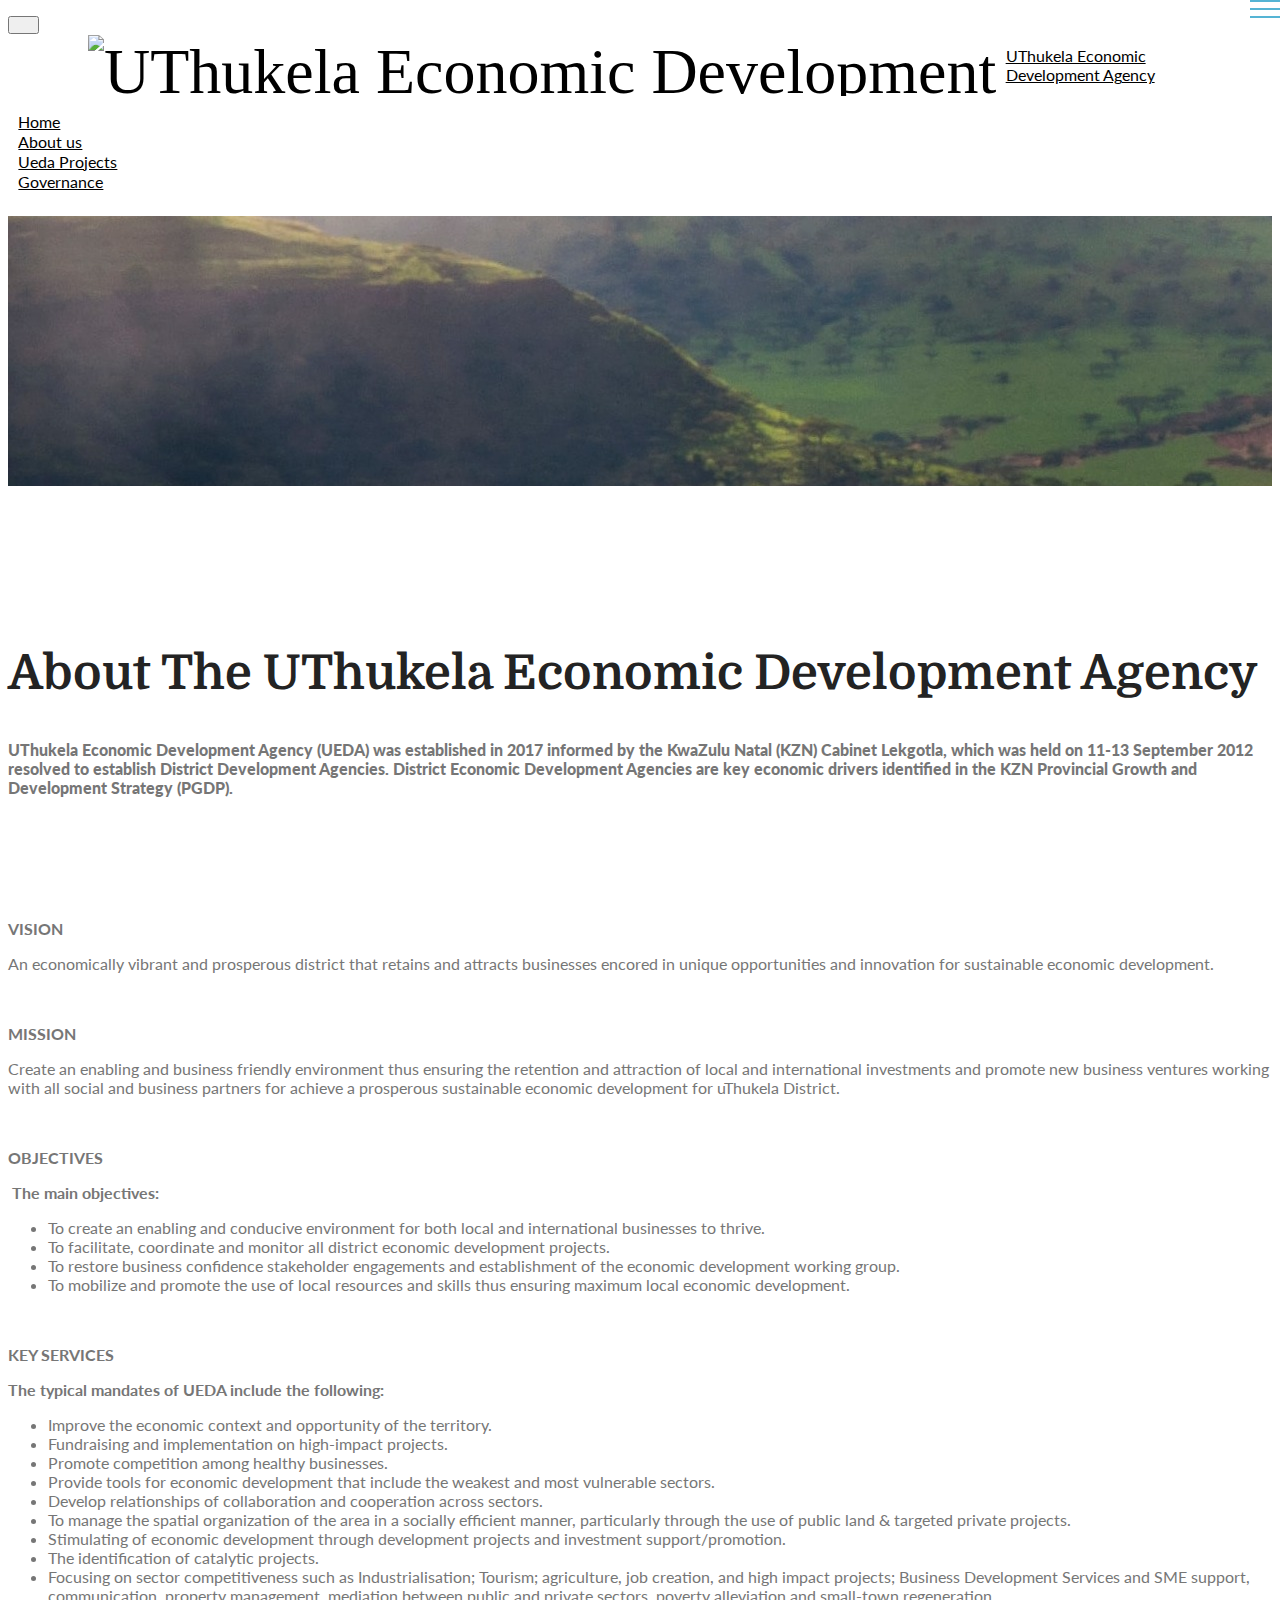
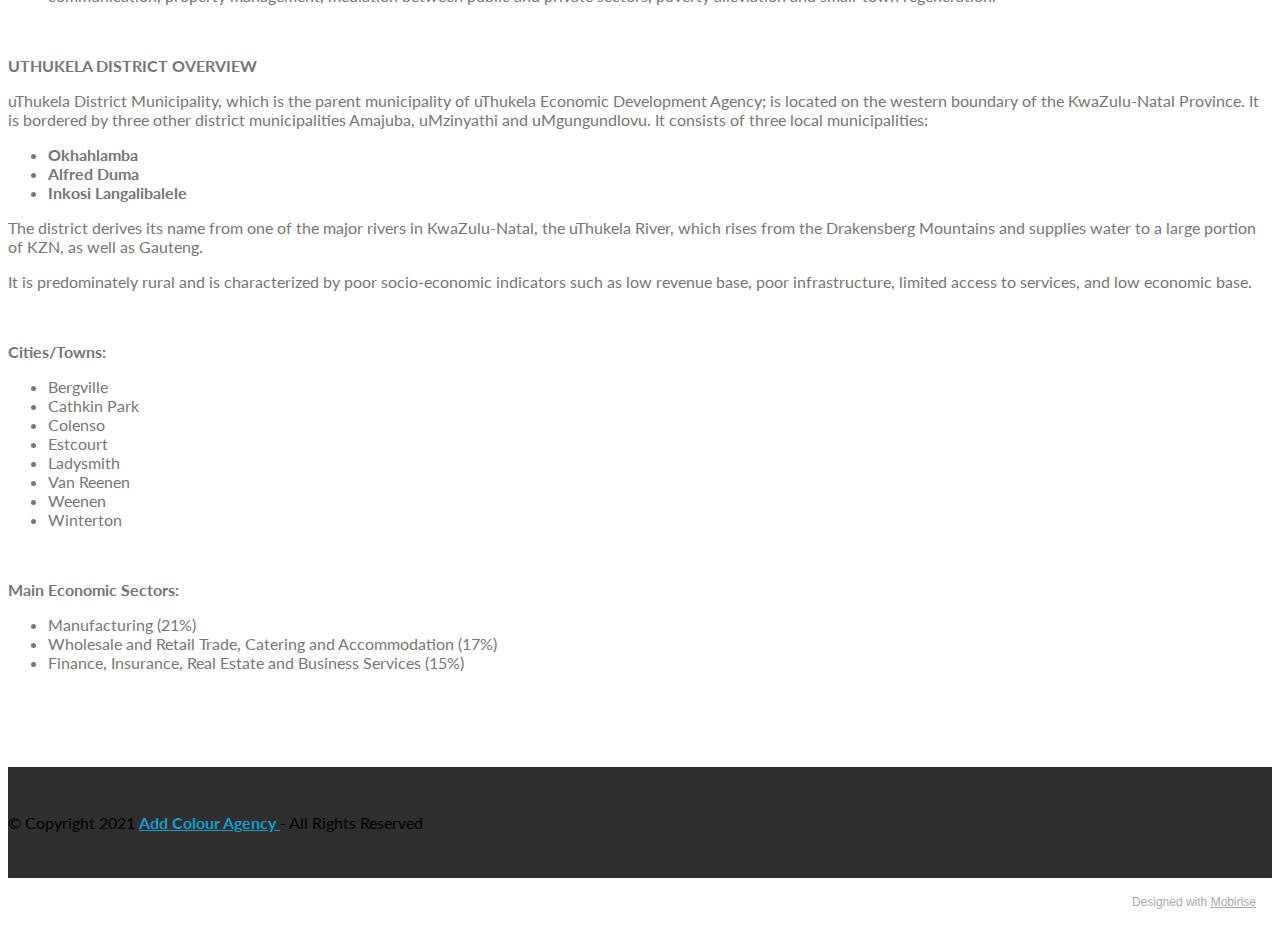
==== commit b5846475: "Tuesday changes" ====
--- a/about.html
+++ b/about.html
@@ -134,7 +134,7 @@
             </div>
         </div>
     </div>
-</section><section style="background-color: #fff; font-family: -apple-system, BlinkMacSystemFont, 'Segoe UI', 'Roboto', 'Helvetica Neue', Arial, sans-serif; color:#aaa; font-size:12px; padding: 0; align-items: center; display: flex;"><a href="https://mobirise.site/m" style="flex: 1 1; height: 3rem; padding-left: 1rem;"></a><p style="flex: 0 0 auto; margin:0; padding-right:1rem;"><a href="https://mobirise.site/r" style="color:#aaa;">This website</a> was started with Mobirise templates</p></section><script src="assets/web/assets/jquery/jquery.min.js"></script>  <script src="assets/popper/popper.min.js"></script>  <script src="assets/bootstrap/js/bootstrap.min.js"></script>  <script src="assets/tether/tether.min.js"></script>  <script src="assets/smoothscroll/smooth-scroll.js"></script>  <script src="assets/parallax/jarallax.min.js"></script>  <script src="assets/dropdown/js/nav-dropdown.js"></script>  <script src="assets/dropdown/js/navbar-dropdown.js"></script>  <script src="assets/touchswipe/jquery.touch-swipe.min.js"></script>  <script src="assets/theme/js/script.js"></script>  
+</section><section style="background-color: #fff; font-family: -apple-system, BlinkMacSystemFont, 'Segoe UI', 'Roboto', 'Helvetica Neue', Arial, sans-serif; color:#aaa; font-size:12px; padding: 0; align-items: center; display: flex;"><a href="https://mobirise.site/p" style="flex: 1 1; height: 3rem; padding-left: 1rem;"></a><p style="flex: 0 0 auto; margin:0; padding-right:1rem;">Designed with <a href="https://mobirise.site/a" style="color:#aaa;">Mobirise</a></p></section><script src="assets/web/assets/jquery/jquery.min.js"></script>  <script src="assets/popper/popper.min.js"></script>  <script src="assets/bootstrap/js/bootstrap.min.js"></script>  <script src="assets/tether/tether.min.js"></script>  <script src="assets/smoothscroll/smooth-scroll.js"></script>  <script src="assets/parallax/jarallax.min.js"></script>  <script src="assets/dropdown/js/nav-dropdown.js"></script>  <script src="assets/dropdown/js/navbar-dropdown.js"></script>  <script src="assets/touchswipe/jquery.touch-swipe.min.js"></script>  <script src="assets/theme/js/script.js"></script>  
   
   
 </body>
--- a/assets/mobirise/css/mbr-additional.css
+++ b/assets/mobirise/css/mbr-additional.css
@@ -996,7 +996,7 @@
   }
 }
 .cid-qyY7WeZi1w {
-  background-image: url("../../../assets/images/breather-187933-2000x1333.jpg");
+  background-image: url("../../../assets/images/colin-watts-9kaae9vge1o-unsplash.jpg");
 }
 .cid-qyY7WeZi1w H1 {
   color: #232323;
--- a/assets/mobirise/css/mbr-additional.css
+++ b/assets/mobirise/css/mbr-additional.css
@@ -996,7 +996,7 @@
   }
 }
 .cid-qyY7WeZi1w {
-  background-image: url("../../../assets/images/breather-187933-2000x1333.jpg");
+  background-image: url("../../../assets/images/colin-watts-9kaae9vge1o-unsplash.jpg");
 }
 .cid-qyY7WeZi1w H1 {
   color: #232323;
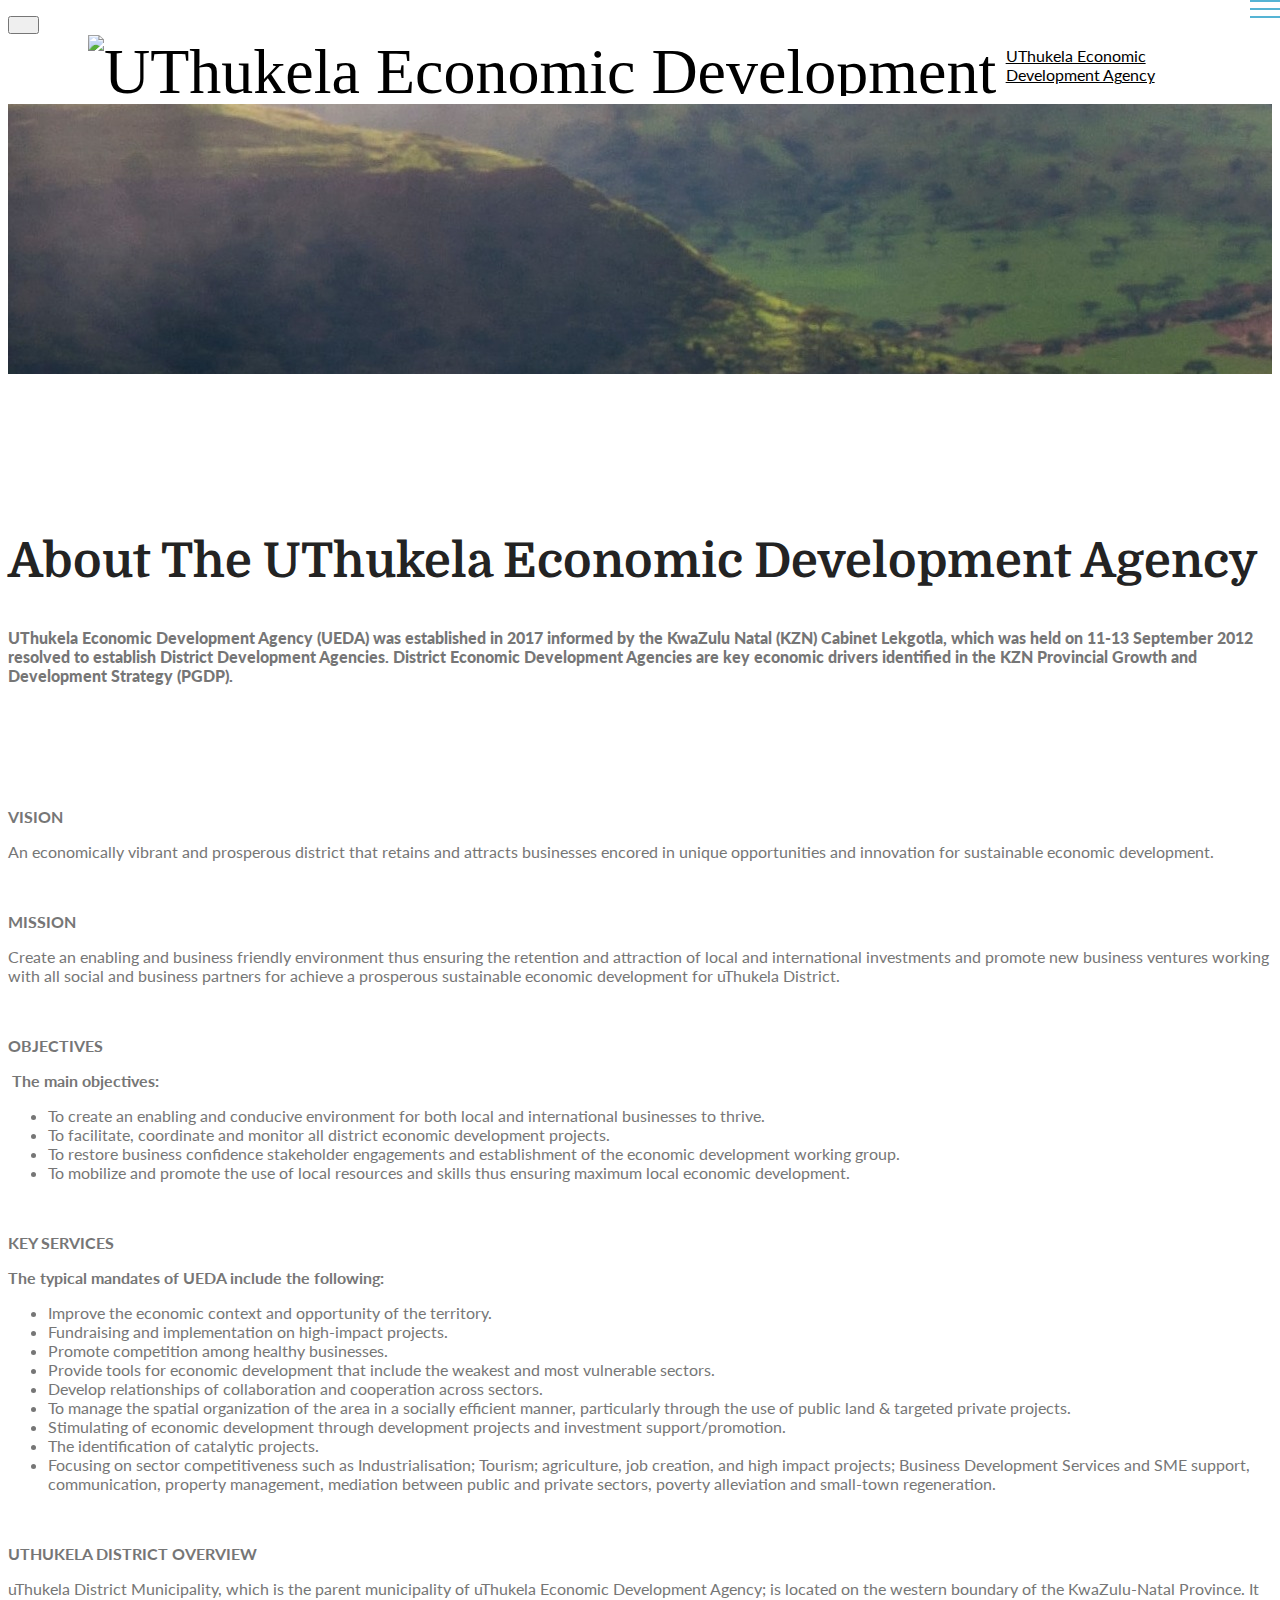
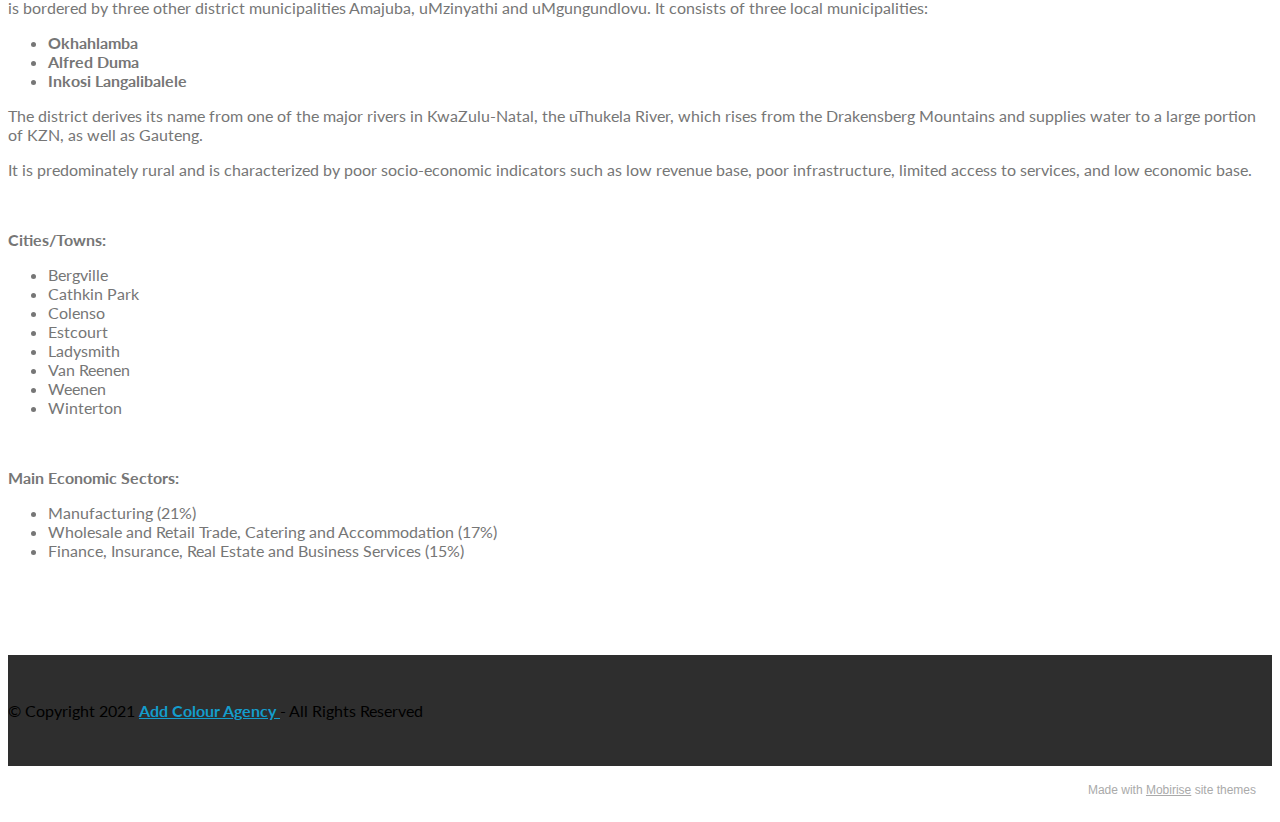
==== commit 6ea5ec02: "Added new sections" ====
--- a/about.html
+++ b/about.html
@@ -61,12 +61,12 @@
                          <img src="assets/images/ueda-logo.png" alt="UThukela Economic Development Agency" style="height: 3.8rem;">
                     
                 </span>
-                <span class="navbar-caption-wrap"><a class="navbar-caption text-black display-4" href="https://mobirise.com/bootstrap-template/">
+                <span class="navbar-caption-wrap"><a class="navbar-caption text-black text-primary display-4" href="index.html">
                         UThukela Economic Development Agency</a></span>
             </div>
         </div>
          <div class="collapse navbar-collapse" id="navbarSupportedContent">
-            <ul class="navbar-nav nav-dropdown nav-right" data-app-modern-menu="true"><li class="nav-item"><a class="nav-link link text-black text-primary display-4" href="index.html" aria-expanded="false">Home</a></li><li class="nav-item"><a class="nav-link link text-black text-primary display-4" href="about.html" aria-expanded="false">About us</a></li><li class="nav-item dropdown"><a class="nav-link link text-black dropdown-toggle display-4" href="#" aria-expanded="false" data-toggle="dropdown-submenu">Ueda Projects</a><div class="dropdown-menu"><a class="text-black dropdown-item text-primary display-4" href="projects.html" aria-expanded="false">Tourism and Special Projects</a><a class="text-black dropdown-item text-primary display-4" href="programmes.html" aria-expanded="false">Programmes</a><a class="text-black dropdown-item text-primary display-4" href="investments.html" aria-expanded="false">Investments</a></div></li><li class="nav-item"><a class="nav-link link text-black text-primary display-4" href="governance.html" aria-expanded="false">Governance</a></li></ul>
+            
             
         </div>
     </nav>
@@ -134,7 +134,7 @@
             </div>
         </div>
     </div>
-</section><section style="background-color: #fff; font-family: -apple-system, BlinkMacSystemFont, 'Segoe UI', 'Roboto', 'Helvetica Neue', Arial, sans-serif; color:#aaa; font-size:12px; padding: 0; align-items: center; display: flex;"><a href="https://mobirise.site/p" style="flex: 1 1; height: 3rem; padding-left: 1rem;"></a><p style="flex: 0 0 auto; margin:0; padding-right:1rem;">Designed with <a href="https://mobirise.site/a" style="color:#aaa;">Mobirise</a></p></section><script src="assets/web/assets/jquery/jquery.min.js"></script>  <script src="assets/popper/popper.min.js"></script>  <script src="assets/bootstrap/js/bootstrap.min.js"></script>  <script src="assets/tether/tether.min.js"></script>  <script src="assets/smoothscroll/smooth-scroll.js"></script>  <script src="assets/parallax/jarallax.min.js"></script>  <script src="assets/dropdown/js/nav-dropdown.js"></script>  <script src="assets/dropdown/js/navbar-dropdown.js"></script>  <script src="assets/touchswipe/jquery.touch-swipe.min.js"></script>  <script src="assets/theme/js/script.js"></script>  
+</section><section style="background-color: #fff; font-family: -apple-system, BlinkMacSystemFont, 'Segoe UI', 'Roboto', 'Helvetica Neue', Arial, sans-serif; color:#aaa; font-size:12px; padding: 0; align-items: center; display: flex;"><a href="https://mobirise.site/p" style="flex: 1 1; height: 3rem; padding-left: 1rem;"></a><p style="flex: 0 0 auto; margin:0; padding-right:1rem;">Made with <a href="https://mobirise.site/b" style="color:#aaa;">Mobirise</a> site themes</p></section><script src="assets/web/assets/jquery/jquery.min.js"></script>  <script src="assets/popper/popper.min.js"></script>  <script src="assets/bootstrap/js/bootstrap.min.js"></script>  <script src="assets/tether/tether.min.js"></script>  <script src="assets/smoothscroll/smooth-scroll.js"></script>  <script src="assets/parallax/jarallax.min.js"></script>  <script src="assets/dropdown/js/nav-dropdown.js"></script>  <script src="assets/dropdown/js/navbar-dropdown.js"></script>  <script src="assets/touchswipe/jquery.touch-swipe.min.js"></script>  <script src="assets/theme/js/script.js"></script>  
   
   
 </body>
--- a/assets/mobirise/css/mbr-additional.css
+++ b/assets/mobirise/css/mbr-additional.css
@@ -999,11 +999,11 @@
   background-image: url("../../../assets/images/colin-watts-9kaae9vge1o-unsplash.jpg");
 }
 .cid-qyY7WeZi1w H1 {
-  color: #232323;
+  color: #ffffff;
 }
 .cid-qyY7WeZi1w .mbr-text,
 .cid-qyY7WeZi1w .mbr-section-btn {
-  color: #232323;
+  color: #ffffff;
 }
 .cid-qyY86DMi8M {
   padding-top: 90px;
@@ -1108,6 +1108,9 @@
   .cid-qyY8bejFde .card-img span {
     font-size: 40px !important;
   }
+}
+.cid-qyY8bejFde H4 {
+  color: #767676;
 }
 .cid-qyY8cdFamZ {
   padding-top: 90px;
@@ -1234,7 +1237,7 @@
 }
 .cid-qyY8jnoXDT {
   padding-top: 90px;
-  padding-bottom: 90px;
+  padding-bottom: 15px;
   background-image: url("../../../assets/images/mbr-1618x1080.jpg");
 }
 .cid-qyY8jnoXDT .mbr-iconfont-social {
--- a/assets/mobirise/css/mbr-additional.css
+++ b/assets/mobirise/css/mbr-additional.css
@@ -999,11 +999,11 @@
   background-image: url("../../../assets/images/colin-watts-9kaae9vge1o-unsplash.jpg");
 }
 .cid-qyY7WeZi1w H1 {
-  color: #232323;
+  color: #ffffff;
 }
 .cid-qyY7WeZi1w .mbr-text,
 .cid-qyY7WeZi1w .mbr-section-btn {
-  color: #232323;
+  color: #ffffff;
 }
 .cid-qyY86DMi8M {
   padding-top: 90px;
@@ -1108,6 +1108,9 @@
   .cid-qyY8bejFde .card-img span {
     font-size: 40px !important;
   }
+}
+.cid-qyY8bejFde H4 {
+  color: #767676;
 }
 .cid-qyY8cdFamZ {
   padding-top: 90px;
@@ -1234,7 +1237,7 @@
 }
 .cid-qyY8jnoXDT {
   padding-top: 90px;
-  padding-bottom: 90px;
+  padding-bottom: 15px;
   background-image: url("../../../assets/images/mbr-1618x1080.jpg");
 }
 .cid-qyY8jnoXDT .mbr-iconfont-social {
